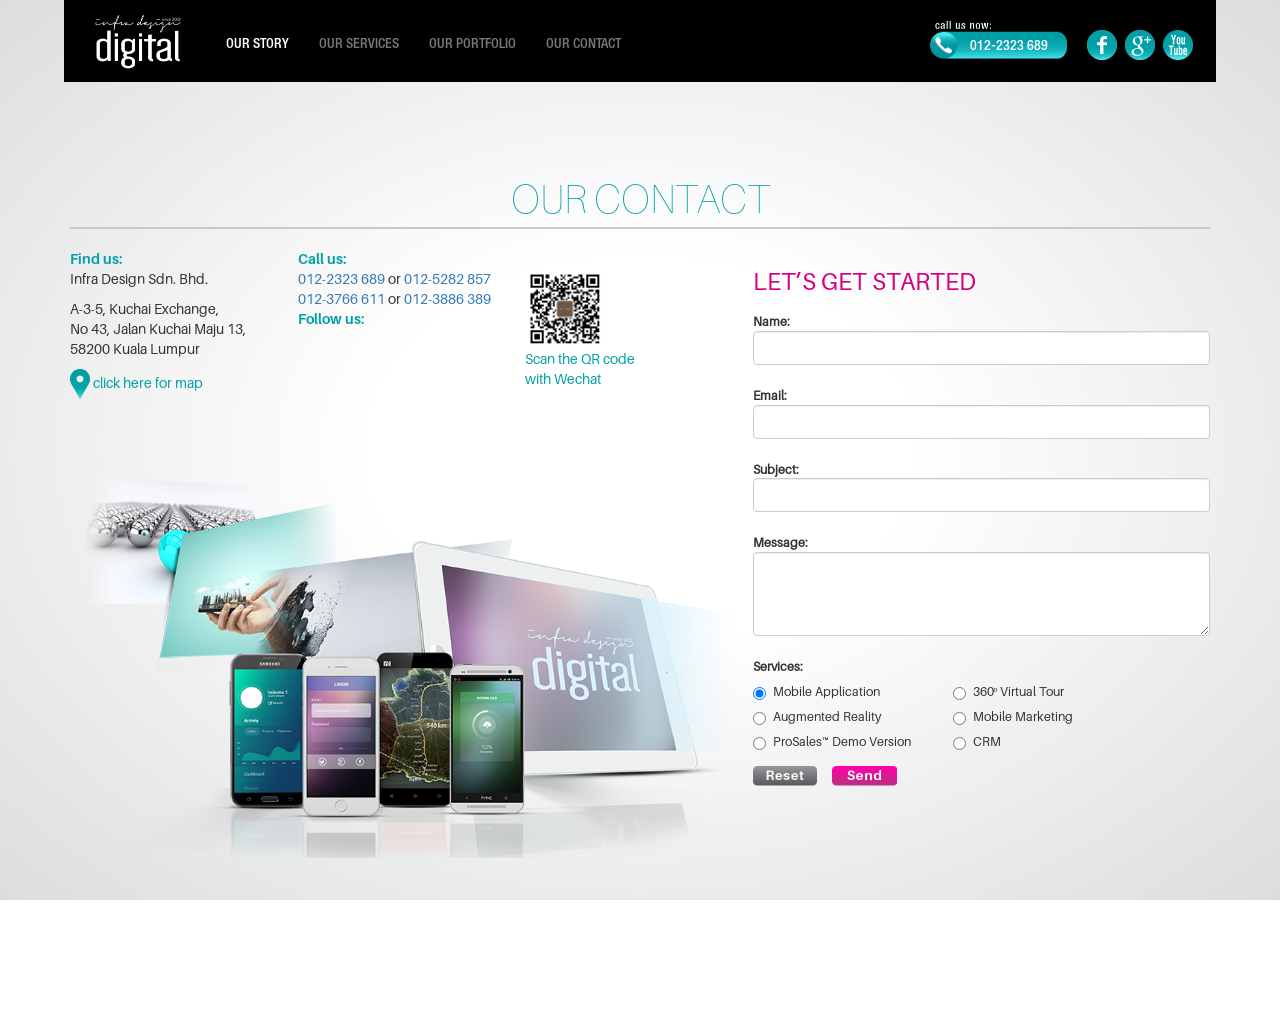
==== src/contact.html @ 860b2d2a "Init Import" ====
<!doctype html>
<html class="no-js" lang="en">

<head>
    <meta charset="utf-8">
    <meta http-equiv="X-UA-Compatible" content="IE=edge">
    <title></title>
    <meta name="description" content="">
    <meta name="viewport" content="width=device-width, initial-scale=1">

    <link rel="apple-touch-icon" href="apple-touch-icon.png">
    <!-- Place favicon.ico in the root directory -->

    <link rel="stylesheet" href="js/bower_components/bootstrap/dist/css/bootstrap.css">
    <link rel="stylesheet" href="js/bower_components/fancybox/source/jquery.fancybox.css?v=2.1.5" type="text/css" media="screen" />
    <link rel="stylesheet" href="css/main.css">
    <script src="js/vendor/modernizr-2.8.3.min.js"></script>
</head>

<body>
    <!--[if lt IE 8]>
            <p class="browserupgrade">You are using an <strong>outdated</strong> browser. Please <a href="http://browsehappy.com/">upgrade your browser</a> to improve your experience.</p>
        <![endif]-->

    <!-- Add your site or application content here -->


    <header>
        <nav class="navbar navbar-default">
            <div class="container-fluid">
                <!-- Brand and toggle get grouped for better mobile display -->
                <div class="navbar-header">
                    <button type="button" class="navbar-toggle collapsed" data-toggle="collapse" data-target="#bs-example-navbar-collapse-1">
                        <span class="sr-only">Toggle navigation</span>
                        <span class="icon-bar"></span>
                        <span class="icon-bar"></span>
                        <span class="icon-bar"></span>
                    </button>
                    <a class="navbar-brand" href="#"><img width='87' height='54' src='images/nav_logo.png'>
                    </a>
                </div>

                <!-- Collect the nav links, forms, and other content for toggling -->
                <div class="collapse navbar-collapse">
                    <ul class="nav navbar-nav nav-links">
                        <li class="active"><a href="#">OUR STORY <span class="sr-only">(current)</span></a>
                        </li>
                        <li><a href="#">OUR SERVICES</a>
                        </li>
                        <li><a href="#">OUR PORTFOLIO</a>
                        </li>
                        <li><a href="#">OUR CONTACT</a>
                        </li>
                    </ul>
                    <ul class="nav navbar-nav navbar-right">
                        <li>
                            <a class='call-us' href="#"><img width='137' height='39' src='images/nav_contact_btn.png'><span>012-2323 689</span>
                            </a>
                        </li>
                        <li>
                            <a class='social-icon-link' href="#"><img width='30' height='30' src='images/nav_facebook_btn.png'>
                            </a>
                        </li>
                        <li>
                            <a class='social-icon-link' href="#"><img width='30' height='30' src='images/nav_googleplus_btn.png'>
                            </a>
                        </li>
                        <li>
                            <a class='social-icon-link' href="#"><img width='30' height='30' src='images/nav_youtube_btn.png'>
                            </a>
                        </li>
                    </ul>
                </div>
                <!-- /.navbar-collapse -->
            </div>
            <!-- /.container-fluid -->
        </nav>

    </header>

    <div class='main-container'> 
        
        <div class='contact-container'>
            <div class='container content'>
                <legend class='legend-cold'>OUR CONTACT</legend>
                
                <div class='row'>
                    <div class='contact-methods'>
                        <div class='row'>
                            <div class='find-us'>
                                <h7 class='title-small'>Find us:</h7>
                                <p class='company-name'>Infra Design Sdn. Bhd.</p>
                                <p class='company-address'>A-3-5, Kuchai Exchange,<br> No 43, Jalan Kuchai Maju 13,<br> 58200 Kuala Lumpur</p>
                                <p class='click-for-map'>
                                    <a href=''><img width='20' height='30' src='images/contact_mapmarker_icon.png'></a>
                                    <span class='help-text'>click here for map</span>
                                </p>
                            </div>
                            <div class='call-follow-us'>
                                <div class='call-us'>
                                <h7 class='title-small'>Call us:</h7>
                                <ul>
                                    <li><a class='company-contact-1' href=''>012-2323 689</a></li>
                                    <li><a class='company-contact-2' href=''>012-5282 857</a></li>
                                    <li><a class='company-contact-3' href=''>012-3766 611</a></li>
                                    <li><a class='company-contact-4' href=''>012-3886 389</a></li>
                                </ul>
                                </div>
                                
                                <div class='follow-us'>
                                <h7 class='title-small'>Follow us:</h7>
<!--
                                <ul class='social-icon-links'>
                                    <li><a class='social-icon-link' href="#"><img width='30' height='30' src='images/nav_facebook_btn.png'</a></li>
                                    <li><a class='social-icon-link' href="#"><img width='30' height='30' src='images/nav_googleplus_btn.png'</a></li>
                                    <li><a class='social-icon-link' href="#"><img width='30' height='30' src='images/nav_youtube_btn.png'</a></li>
                                </ul>
-->
                                </div>
                            </div>
                            
                            <div class='scan-qr'>
                                 <h7 class='title-small'>&nbsp;</h7><br>
                                <a class="fancybox" rel="group" href="images/contact_wechat_qr.jpg"><img width='80' height='80' src='images/contact_wechat_qr_thumb.png'></a>
                                <p class='help-text'>Scan the QR code<br> with Wechat</p>
                            </div>
                        </div>
                        
                        <div class='row'>
                            <div class='contact-devices'>
                                <img class='img-responsive' src='images/contact_devices.png'>
                            </div>
                        </div>
                    </div>
                    <div class='contact-form'>
                        <h3>LET’S GET STARTED</h3>
                        <form class="form-horizontal">
                        <fieldset>


                        <!-- Text input-->
                        <div class="form-group">
                          <label class="col-md-4 control-label" for="contact-name">Name:</label>  
                          <div class="col-md-4">
                          <input id="contact-name" name="contact-name" type="text" placeholder="" class="form-control input-md" required="">

                          </div>
                        </div>

                        <!-- Text input-->
                        <div class="form-group">
                          <label class="col-md-4 control-label" for="contact-email">Email:</label>  
                          <div class="col-md-4">
                          <input id="contact-email" name="contact-email" type="text" placeholder="" class="form-control input-md" required="">

                          </div>
                        </div>

                        <!-- Text input-->
                        <div class="form-group">
                          <label class="col-md-4 control-label" for="contact-subject">Subject:</label>  
                          <div class="col-md-4">
                          <input id="contact-subject" name="contact-subject" type="text" placeholder="" class="form-control input-md" required="">

                          </div>
                        </div>

                        <!-- Textarea -->
                        <div class="form-group">
                          <label class="col-md-4 control-label" for="contact-message">Message:</label>
                          <div class="col-md-4">                     
                            <textarea class="form-control" id="contact-message" name="contact-message"></textarea>
                          </div>
                        </div>

                        <!-- Multiple Radios (inline) -->
                        <div class="form-group radio-group">
                          <label class="col-xs-12 control-label" for="contact-services">Services:</label>
                          <div class=""> 
                            <label class="radio-inline" for="contact-services-0">
                              <input type="radio" name="contact-services" id="contact-services-0" value="Mobile Application" checked="checked">
                              Mobile Application
                            </label> 
                          </div><div class="">
                            <label class="radio-inline" for="contact-services-1">
                              <input type="radio" name="contact-services" id="contact-services-1" value="360 Virtual Tour">
                              360º Virtual Tour
                            </label> 
                           </div><div class="">
                            <label class="radio-inline" for="contact-services-2">
                              <input type="radio" name="contact-services" id="contact-services-2" value="Augmented Reality">
                              Augmented Reality
                            </label> 
                          </div><div class=""> 
                            <label class="radio-inline" for="contact-services-3">
                              <input type="radio" name="contact-services" id="contact-services-3" value="Mobile Marketing">
                              Mobile Marketing
                            </label> 
                          </div><div class=""> 
                            <label class="radio-inline" for="contact-services-4">
                              <input type="radio" name="contact-services" id="contact-services-4" value="ProSales Demo Version">
                              ProSales™ Demo Version
                            </label> 
                          </div><div class=""> 
                            <label class="radio-inline" for="contact-services-5">
                              <input type="radio" name="contact-services" id="contact-services-5" value="CRM">
                              CRM
                            </label>
                          </div>
                        </div>

                        <div class="form-group button-group">
                          <div>
                            <div class='form-btn' id="contact-reset-btn" name="reset" class=""></div>
                          </div>
                          <div>
                            <div class='form-btn' id="contact-reset-send" name="send" class=""></div>
                          </div>
                        </div>
                        </fieldset>
                        </form>

                    </div>
                </div>
                
                
            </div>
        </div>

    </div>

    <footer>
        <ul class='social-icon-links'>
            <li>
                <a class='social-icon-link' href="#"><img width='30' height='30' src='images/nav_youtube_btn.png'>
                </a>
            </li>
            <li>
                <a class='social-icon-link' href="#"><img width='30' height='30' src='images/nav_googleplus_btn.png'>
                </a>
            </li>
            <li>
                <a class='social-icon-link' href="#"><img width='30' height='30' src='images/nav_facebook_btn.png'>
                </a>
            </li>
        </ul>
        
        <hr>
        <div class='company-info'>
            <a class='company-name' href=''>Infra Design Sdn.Bhd.</a>
            <address>
                A-3-5, Kuchai Exchange, No 43, Jalan Kuchai Maju 13, 58200 Kuala Lumpur.
            </address>
            <span class='company-contacts'><a href=''>012-2323 689</a> or <a href=''>012-5282 857</a></span>
            <span class='company-copy-right'>Copyright © 2015 Infra Digital</span>
        </div>

    </footer>
    
    <script src="//ajax.googleapis.com/ajax/libs/jquery/1.11.2/jquery.min.js"></script>
    <script>
        window.jQuery || document.write('<script src="js/vendor/jquery-1.11.2.min.js"><\/script>')
    </script>
    
    <script src="js/bower_components/bootstrap/dist/js/bootstrap.js"></script>
    <script type="text/javascript" src="js/bower_components/fancybox/source/jquery.fancybox.pack.js"?v=2.1.5></script>
    
    <script src="js/plugins.js"></script>
    <script src="js/main.js"></script>
        
    <!-- Google Analytics: change UA-XXXXX-X to be your site's ID. -->
    <script>
        (function (b, o, i, l, e, r) {
            b.GoogleAnalyticsObject = l;
            b[l] || (b[l] =
                function () {
                    (b[l].q = b[l].q || []).push(arguments)
                });
            b[l].l = +new Date;
            e = o.createElement(i);
            r = o.getElementsByTagName(i)[0];
            e.src = '//www.google-analytics.com/analytics.js';
            r.parentNode.insertBefore(e, r)
        }(window, document, 'script', 'ga'));
        ga('create', 'UA-XXXXX-X', 'auto');
        ga('send', 'pageview');
    </script>
</body>

</html>
---- src/css/main.css ----
/* Generated by less 2.2.0 */
* {
  -webkit-box-sizing: border-box;
  -moz-box-sizing: border-box;
  box-sizing: border-box;
}
*:before,
*:after {
  -webkit-box-sizing: border-box;
  -moz-box-sizing: border-box;
  box-sizing: border-box;
}
html {
  font-size: 10px;
  -webkit-tap-highlight-color: rgba(0, 0, 0, 0);
}
body {
  font-family: "Helvetica Neue", Helvetica, Arial, sans-serif;
  font-size: 14px;
  line-height: 1.42857143;
  color: #333333;
  background-color: #ffffff;
}
input,
button,
select,
textarea {
  font-family: inherit;
  font-size: inherit;
  line-height: inherit;
}
a {
  color: #337ab7;
  text-decoration: none;
}
a:hover,
a:focus {
  color: #23527c;
  text-decoration: underline;
}
a:focus {
  outline: thin dotted;
  outline: 5px auto -webkit-focus-ring-color;
  outline-offset: -2px;
}
figure {
  margin: 0;
}
img {
  vertical-align: middle;
}
.img-responsive {
  display: block;
  max-width: 100%;
  height: auto;
}
.img-rounded {
  border-radius: 6px;
}
.img-thumbnail {
  padding: 4px;
  line-height: 1.42857143;
  background-color: #ffffff;
  border: 1px solid #dddddd;
  border-radius: 4px;
  -webkit-transition: all 0.2s ease-in-out;
  -o-transition: all 0.2s ease-in-out;
  transition: all 0.2s ease-in-out;
  display: inline-block;
  max-width: 100%;
  height: auto;
}
.img-circle {
  border-radius: 50%;
}
hr {
  margin-top: 20px;
  margin-bottom: 20px;
  border: 0;
  border-top: 1px solid #eeeeee;
}
.sr-only {
  position: absolute;
  width: 1px;
  height: 1px;
  margin: -1px;
  padding: 0;
  overflow: hidden;
  clip: rect(0, 0, 0, 0);
  border: 0;
}
.sr-only-focusable:active,
.sr-only-focusable:focus {
  position: static;
  width: auto;
  height: auto;
  margin: 0;
  overflow: visible;
  clip: auto;
}
h1,
h2,
h3,
h4,
h5,
h6,
.h1,
.h2,
.h3,
.h4,
.h5,
.h6 {
  font-family: inherit;
  font-weight: 500;
  line-height: 1.1;
  color: inherit;
}
h1 small,
h2 small,
h3 small,
h4 small,
h5 small,
h6 small,
.h1 small,
.h2 small,
.h3 small,
.h4 small,
.h5 small,
.h6 small,
h1 .small,
h2 .small,
h3 .small,
h4 .small,
h5 .small,
h6 .small,
.h1 .small,
.h2 .small,
.h3 .small,
.h4 .small,
.h5 .small,
.h6 .small {
  font-weight: normal;
  line-height: 1;
  color: #777777;
}
h1,
.h1,
h2,
.h2,
h3,
.h3 {
  margin-top: 20px;
  margin-bottom: 10px;
}
h1 small,
.h1 small,
h2 small,
.h2 small,
h3 small,
.h3 small,
h1 .small,
.h1 .small,
h2 .small,
.h2 .small,
h3 .small,
.h3 .small {
  font-size: 65%;
}
h4,
.h4,
h5,
.h5,
h6,
.h6 {
  margin-top: 10px;
  margin-bottom: 10px;
}
h4 small,
.h4 small,
h5 small,
.h5 small,
h6 small,
.h6 small,
h4 .small,
.h4 .small,
h5 .small,
.h5 .small,
h6 .small,
.h6 .small {
  font-size: 75%;
}
h1,
.h1 {
  font-size: 36px;
}
h2,
.h2 {
  font-size: 30px;
}
h3,
.h3 {
  font-size: 24px;
}
h4,
.h4 {
  font-size: 18px;
}
h5,
.h5 {
  font-size: 14px;
}
h6,
.h6 {
  font-size: 12px;
}
p {
  margin: 0 0 10px;
}
.lead {
  margin-bottom: 20px;
  font-size: 16px;
  font-weight: 300;
  line-height: 1.4;
}
@media (min-width: 768px) {
  .lead {
    font-size: 21px;
  }
}
small,
.small {
  font-size: 85%;
}
mark,
.mark {
  background-color: #fcf8e3;
  padding: .2em;
}
.text-left {
  text-align: left;
}
.text-right {
  text-align: right;
}
.text-center {
  text-align: center;
}
.text-justify {
  text-align: justify;
}
.text-nowrap {
  white-space: nowrap;
}
.text-lowercase {
  text-transform: lowercase;
}
.text-uppercase {
  text-transform: uppercase;
}
.text-capitalize {
  text-transform: capitalize;
}
.text-muted {
  color: #777777;
}
.text-primary {
  color: #337ab7;
}
a.text-primary:hover {
  color: #286090;
}
.text-success {
  color: #3c763d;
}
a.text-success:hover {
  color: #2b542c;
}
.text-info {
  color: #31708f;
}
a.text-info:hover {
  color: #245269;
}
.text-warning {
  color: #8a6d3b;
}
a.text-warning:hover {
  color: #66512c;
}
.text-danger {
  color: #a94442;
}
a.text-danger:hover {
  color: #843534;
}
.bg-primary {
  color: #fff;
  background-color: #337ab7;
}
a.bg-primary:hover {
  background-color: #286090;
}
.bg-success {
  background-color: #dff0d8;
}
a.bg-success:hover {
  background-color: #c1e2b3;
}
.bg-info {
  background-color: #d9edf7;
}
a.bg-info:hover {
  background-color: #afd9ee;
}
.bg-warning {
  background-color: #fcf8e3;
}
a.bg-warning:hover {
  background-color: #f7ecb5;
}
.bg-danger {
  background-color: #f2dede;
}
a.bg-danger:hover {
  background-color: #e4b9b9;
}
.page-header {
  padding-bottom: 9px;
  margin: 40px 0 20px;
  border-bottom: 1px solid #eeeeee;
}
ul,
ol {
  margin-top: 0;
  margin-bottom: 10px;
}
ul ul,
ol ul,
ul ol,
ol ol {
  margin-bottom: 0;
}
.list-unstyled {
  padding-left: 0;
  list-style: none;
}
.list-inline {
  padding-left: 0;
  list-style: none;
  margin-left: -5px;
}
.list-inline > li {
  display: inline-block;
  padding-left: 5px;
  padding-right: 5px;
}
dl {
  margin-top: 0;
  margin-bottom: 20px;
}
dt,
dd {
  line-height: 1.42857143;
}
dt {
  font-weight: bold;
}
dd {
  margin-left: 0;
}
@media (min-width: 768px) {
  .dl-horizontal dt {
    float: left;
    width: 160px;
    clear: left;
    text-align: right;
    overflow: hidden;
    text-overflow: ellipsis;
    white-space: nowrap;
  }
  .dl-horizontal dd {
    margin-left: 180px;
  }
}
abbr[title],
abbr[data-original-title] {
  cursor: help;
  border-bottom: 1px dotted #777777;
}
.initialism {
  font-size: 90%;
  text-transform: uppercase;
}
blockquote {
  padding: 10px 20px;
  margin: 0 0 20px;
  font-size: 17.5px;
  border-left: 5px solid #eeeeee;
}
blockquote p:last-child,
blockquote ul:last-child,
blockquote ol:last-child {
  margin-bottom: 0;
}
blockquote footer,
blockquote small,
blockquote .small {
  display: block;
  font-size: 80%;
  line-height: 1.42857143;
  color: #777777;
}
blockquote footer:before,
blockquote small:before,
blockquote .small:before {
  content: '\2014 \00A0';
}
.blockquote-reverse,
blockquote.pull-right {
  padding-right: 15px;
  padding-left: 0;
  border-right: 5px solid #eeeeee;
  border-left: 0;
  text-align: right;
}
.blockquote-reverse footer:before,
blockquote.pull-right footer:before,
.blockquote-reverse small:before,
blockquote.pull-right small:before,
.blockquote-reverse .small:before,
blockquote.pull-right .small:before {
  content: '';
}
.blockquote-reverse footer:after,
blockquote.pull-right footer:after,
.blockquote-reverse small:after,
blockquote.pull-right small:after,
.blockquote-reverse .small:after,
blockquote.pull-right .small:after {
  content: '\00A0 \2014';
}
address {
  margin-bottom: 20px;
  font-style: normal;
  line-height: 1.42857143;
}
code,
kbd,
pre,
samp {
  font-family: Menlo, Monaco, Consolas, "Courier New", monospace;
}
code {
  padding: 2px 4px;
  font-size: 90%;
  color: #c7254e;
  background-color: #f9f2f4;
  border-radius: 4px;
}
kbd {
  padding: 2px 4px;
  font-size: 90%;
  color: #ffffff;
  background-color: #333333;
  border-radius: 3px;
  box-shadow: inset 0 -1px 0 rgba(0, 0, 0, 0.25);
}
kbd kbd {
  padding: 0;
  font-size: 100%;
  font-weight: bold;
  box-shadow: none;
}
pre {
  display: block;
  padding: 9.5px;
  margin: 0 0 10px;
  font-size: 13px;
  line-height: 1.42857143;
  word-break: break-all;
  word-wrap: break-word;
  color: #333333;
  background-color: #f5f5f5;
  border: 1px solid #cccccc;
  border-radius: 4px;
}
pre code {
  padding: 0;
  font-size: inherit;
  color: inherit;
  white-space: pre-wrap;
  background-color: transparent;
  border-radius: 0;
}
.pre-scrollable {
  max-height: 340px;
  overflow-y: scroll;
}
.container {
  margin-right: auto;
  margin-left: auto;
  padding-left: 15px;
  padding-right: 15px;
}
@media (min-width: 768px) {
  .container {
    width: 750px;
  }
}
@media (min-width: 992px) {
  .container {
    width: 970px;
  }
}
@media (min-width: 1200px) {
  .container {
    width: 1170px;
  }
}
.container-fluid {
  margin-right: auto;
  margin-left: auto;
  padding-left: 15px;
  padding-right: 15px;
}
.row {
  margin-left: -15px;
  margin-right: -15px;
}
.col-xs-1, .col-sm-1, .col-md-1, .col-lg-1, .col-xs-2, .col-sm-2, .col-md-2, .col-lg-2, .col-xs-3, .col-sm-3, .col-md-3, .col-lg-3, .col-xs-4, .col-sm-4, .col-md-4, .col-lg-4, .col-xs-5, .col-sm-5, .col-md-5, .col-lg-5, .col-xs-6, .col-sm-6, .col-md-6, .col-lg-6, .col-xs-7, .col-sm-7, .col-md-7, .col-lg-7, .col-xs-8, .col-sm-8, .col-md-8, .col-lg-8, .col-xs-9, .col-sm-9, .col-md-9, .col-lg-9, .col-xs-10, .col-sm-10, .col-md-10, .col-lg-10, .col-xs-11, .col-sm-11, .col-md-11, .col-lg-11, .col-xs-12, .col-sm-12, .col-md-12, .col-lg-12 {
  position: relative;
  min-height: 1px;
  padding-left: 15px;
  padding-right: 15px;
}
.col-xs-1, .col-xs-2, .col-xs-3, .col-xs-4, .col-xs-5, .col-xs-6, .col-xs-7, .col-xs-8, .col-xs-9, .col-xs-10, .col-xs-11, .col-xs-12 {
  float: left;
}
.col-xs-12 {
  width: 100%;
}
.col-xs-11 {
  width: 91.66666667%;
}
.col-xs-10 {
  width: 83.33333333%;
}
.col-xs-9 {
  width: 75%;
}
.col-xs-8 {
  width: 66.66666667%;
}
.col-xs-7 {
  width: 58.33333333%;
}
.col-xs-6 {
  width: 50%;
}
.col-xs-5 {
  width: 41.66666667%;
}
.col-xs-4 {
  width: 33.33333333%;
}
.col-xs-3 {
  width: 25%;
}
.col-xs-2 {
  width: 16.66666667%;
}
.col-xs-1 {
  width: 8.33333333%;
}
.col-xs-pull-12 {
  right: 100%;
}
.col-xs-pull-11 {
  right: 91.66666667%;
}
.col-xs-pull-10 {
  right: 83.33333333%;
}
.col-xs-pull-9 {
  right: 75%;
}
.col-xs-pull-8 {
  right: 66.66666667%;
}
.col-xs-pull-7 {
  right: 58.33333333%;
}
.col-xs-pull-6 {
  right: 50%;
}
.col-xs-pull-5 {
  right: 41.66666667%;
}
.col-xs-pull-4 {
  right: 33.33333333%;
}
.col-xs-pull-3 {
  right: 25%;
}
.col-xs-pull-2 {
  right: 16.66666667%;
}
.col-xs-pull-1 {
  right: 8.33333333%;
}
.col-xs-pull-0 {
  right: auto;
}
.col-xs-push-12 {
  left: 100%;
}
.col-xs-push-11 {
  left: 91.66666667%;
}
.col-xs-push-10 {
  left: 83.33333333%;
}
.col-xs-push-9 {
  left: 75%;
}
.col-xs-push-8 {
  left: 66.66666667%;
}
.col-xs-push-7 {
  left: 58.33333333%;
}
.col-xs-push-6 {
  left: 50%;
}
.col-xs-push-5 {
  left: 41.66666667%;
}
.col-xs-push-4 {
  left: 33.33333333%;
}
.col-xs-push-3 {
  left: 25%;
}
.col-xs-push-2 {
  left: 16.66666667%;
}
.col-xs-push-1 {
  left: 8.33333333%;
}
.col-xs-push-0 {
  left: auto;
}
.col-xs-offset-12 {
  margin-left: 100%;
}
.col-xs-offset-11 {
  margin-left: 91.66666667%;
}
.col-xs-offset-10 {
  margin-left: 83.33333333%;
}
.col-xs-offset-9 {
  margin-left: 75%;
}
.col-xs-offset-8 {
  margin-left: 66.66666667%;
}
.col-xs-offset-7 {
  margin-left: 58.33333333%;
}
.col-xs-offset-6 {
  margin-left: 50%;
}
.col-xs-offset-5 {
  margin-left: 41.66666667%;
}
.col-xs-offset-4 {
  margin-left: 33.33333333%;
}
.col-xs-offset-3 {
  margin-left: 25%;
}
.col-xs-offset-2 {
  margin-left: 16.66666667%;
}
.col-xs-offset-1 {
  margin-left: 8.33333333%;
}
.col-xs-offset-0 {
  margin-left: 0%;
}
@media (min-width: 768px) {
  .col-sm-1, .col-sm-2, .col-sm-3, .col-sm-4, .col-sm-5, .col-sm-6, .col-sm-7, .col-sm-8, .col-sm-9, .col-sm-10, .col-sm-11, .col-sm-12 {
    float: left;
  }
  .col-sm-12 {
    width: 100%;
  }
  .col-sm-11 {
    width: 91.66666667%;
  }
  .col-sm-10 {
    width: 83.33333333%;
  }
  .col-sm-9 {
    width: 75%;
  }
  .col-sm-8 {
    width: 66.66666667%;
  }
  .col-sm-7 {
    width: 58.33333333%;
  }
  .col-sm-6 {
    width: 50%;
  }
  .col-sm-5 {
    width: 41.66666667%;
  }
  .col-sm-4 {
    width: 33.33333333%;
  }
  .col-sm-3 {
    width: 25%;
  }
  .col-sm-2 {
    width: 16.66666667%;
  }
  .col-sm-1 {
    width: 8.33333333%;
  }
  .col-sm-pull-12 {
    right: 100%;
  }
  .col-sm-pull-11 {
    right: 91.66666667%;
  }
  .col-sm-pull-10 {
    right: 83.33333333%;
  }
  .col-sm-pull-9 {
    right: 75%;
  }
  .col-sm-pull-8 {
    right: 66.66666667%;
  }
  .col-sm-pull-7 {
    right: 58.33333333%;
  }
  .col-sm-pull-6 {
    right: 50%;
  }
  .col-sm-pull-5 {
    right: 41.66666667%;
  }
  .col-sm-pull-4 {
    right: 33.33333333%;
  }
  .col-sm-pull-3 {
    right: 25%;
  }
  .col-sm-pull-2 {
    right: 16.66666667%;
  }
  .col-sm-pull-1 {
    right: 8.33333333%;
  }
  .col-sm-pull-0 {
    right: auto;
  }
  .col-sm-push-12 {
    left: 100%;
  }
  .col-sm-push-11 {
    left: 91.66666667%;
  }
  .col-sm-push-10 {
    left: 83.33333333%;
  }
  .col-sm-push-9 {
    left: 75%;
  }
  .col-sm-push-8 {
    left: 66.66666667%;
  }
  .col-sm-push-7 {
    left: 58.33333333%;
  }
  .col-sm-push-6 {
    left: 50%;
  }
  .col-sm-push-5 {
    left: 41.66666667%;
  }
  .col-sm-push-4 {
    left: 33.33333333%;
  }
  .col-sm-push-3 {
    left: 25%;
  }
  .col-sm-push-2 {
    left: 16.66666667%;
  }
  .col-sm-push-1 {
    left: 8.33333333%;
  }
  .col-sm-push-0 {
    left: auto;
  }
  .col-sm-offset-12 {
    margin-left: 100%;
  }
  .col-sm-offset-11 {
    margin-left: 91.66666667%;
  }
  .col-sm-offset-10 {
    margin-left: 83.33333333%;
  }
  .col-sm-offset-9 {
    margin-left: 75%;
  }
  .col-sm-offset-8 {
    margin-left: 66.66666667%;
  }
  .col-sm-offset-7 {
    margin-left: 58.33333333%;
  }
  .col-sm-offset-6 {
    margin-left: 50%;
  }
  .col-sm-offset-5 {
    margin-left: 41.66666667%;
  }
  .col-sm-offset-4 {
    margin-left: 33.33333333%;
  }
  .col-sm-offset-3 {
    margin-left: 25%;
  }
  .col-sm-offset-2 {
    margin-left: 16.66666667%;
  }
  .col-sm-offset-1 {
    margin-left: 8.33333333%;
  }
  .col-sm-offset-0 {
    margin-left: 0%;
  }
}
@media (min-width: 992px) {
  .col-md-1, .col-md-2, .col-md-3, .col-md-4, .col-md-5, .col-md-6, .col-md-7, .col-md-8, .col-md-9, .col-md-10, .col-md-11, .col-md-12 {
    float: left;
  }
  .col-md-12 {
    width: 100%;
  }
  .col-md-11 {
    width: 91.66666667%;
  }
  .col-md-10 {
    width: 83.33333333%;
  }
  .col-md-9 {
    width: 75%;
  }
  .col-md-8 {
    width: 66.66666667%;
  }
  .col-md-7 {
    width: 58.33333333%;
  }
  .col-md-6 {
    width: 50%;
  }
  .col-md-5 {
    width: 41.66666667%;
  }
  .col-md-4 {
    width: 33.33333333%;
  }
  .col-md-3 {
    width: 25%;
  }
  .col-md-2 {
    width: 16.66666667%;
  }
  .col-md-1 {
    width: 8.33333333%;
  }
  .col-md-pull-12 {
    right: 100%;
  }
  .col-md-pull-11 {
    right: 91.66666667%;
  }
  .col-md-pull-10 {
    right: 83.33333333%;
  }
  .col-md-pull-9 {
    right: 75%;
  }
  .col-md-pull-8 {
    right: 66.66666667%;
  }
  .col-md-pull-7 {
    right: 58.33333333%;
  }
  .col-md-pull-6 {
    right: 50%;
  }
  .col-md-pull-5 {
    right: 41.66666667%;
  }
  .col-md-pull-4 {
    right: 33.33333333%;
  }
  .col-md-pull-3 {
    right: 25%;
  }
  .col-md-pull-2 {
    right: 16.66666667%;
  }
  .col-md-pull-1 {
    right: 8.33333333%;
  }
  .col-md-pull-0 {
    right: auto;
  }
  .col-md-push-12 {
    left: 100%;
  }
  .col-md-push-11 {
    left: 91.66666667%;
  }
  .col-md-push-10 {
    left: 83.33333333%;
  }
  .col-md-push-9 {
    left: 75%;
  }
  .col-md-push-8 {
    left: 66.66666667%;
  }
  .col-md-push-7 {
    left: 58.33333333%;
  }
  .col-md-push-6 {
    left: 50%;
  }
  .col-md-push-5 {
    left: 41.66666667%;
  }
  .col-md-push-4 {
    left: 33.33333333%;
  }
  .col-md-push-3 {
    left: 25%;
  }
  .col-md-push-2 {
    left: 16.66666667%;
  }
  .col-md-push-1 {
    left: 8.33333333%;
  }
  .col-md-push-0 {
    left: auto;
  }
  .col-md-offset-12 {
    margin-left: 100%;
  }
  .col-md-offset-11 {
    margin-left: 91.66666667%;
  }
  .col-md-offset-10 {
    margin-left: 83.33333333%;
  }
  .col-md-offset-9 {
    margin-left: 75%;
  }
  .col-md-offset-8 {
    margin-left: 66.66666667%;
  }
  .col-md-offset-7 {
    margin-left: 58.33333333%;
  }
  .col-md-offset-6 {
    margin-left: 50%;
  }
  .col-md-offset-5 {
    margin-left: 41.66666667%;
  }
  .col-md-offset-4 {
    margin-left: 33.33333333%;
  }
  .col-md-offset-3 {
    margin-left: 25%;
  }
  .col-md-offset-2 {
    margin-left: 16.66666667%;
  }
  .col-md-offset-1 {
    margin-left: 8.33333333%;
  }
  .col-md-offset-0 {
    margin-left: 0%;
  }
}
@media (min-width: 1200px) {
  .col-lg-1, .col-lg-2, .col-lg-3, .col-lg-4, .col-lg-5, .col-lg-6, .col-lg-7, .col-lg-8, .col-lg-9, .col-lg-10, .col-lg-11, .col-lg-12 {
    float: left;
  }
  .col-lg-12 {
    width: 100%;
  }
  .col-lg-11 {
    width: 91.66666667%;
  }
  .col-lg-10 {
    width: 83.33333333%;
  }
  .col-lg-9 {
    width: 75%;
  }
  .col-lg-8 {
    width: 66.66666667%;
  }
  .col-lg-7 {
    width: 58.33333333%;
  }
  .col-lg-6 {
    width: 50%;
  }
  .col-lg-5 {
    width: 41.66666667%;
  }
  .col-lg-4 {
    width: 33.33333333%;
  }
  .col-lg-3 {
    width: 25%;
  }
  .col-lg-2 {
    width: 16.66666667%;
  }
  .col-lg-1 {
    width: 8.33333333%;
  }
  .col-lg-pull-12 {
    right: 100%;
  }
  .col-lg-pull-11 {
    right: 91.66666667%;
  }
  .col-lg-pull-10 {
    right: 83.33333333%;
  }
  .col-lg-pull-9 {
    right: 75%;
  }
  .col-lg-pull-8 {
    right: 66.66666667%;
  }
  .col-lg-pull-7 {
    right: 58.33333333%;
  }
  .col-lg-pull-6 {
    right: 50%;
  }
  .col-lg-pull-5 {
    right: 41.66666667%;
  }
  .col-lg-pull-4 {
    right: 33.33333333%;
  }
  .col-lg-pull-3 {
    right: 25%;
  }
  .col-lg-pull-2 {
    right: 16.66666667%;
  }
  .col-lg-pull-1 {
    right: 8.33333333%;
  }
  .col-lg-pull-0 {
    right: auto;
  }
  .col-lg-push-12 {
    left: 100%;
  }
  .col-lg-push-11 {
    left: 91.66666667%;
  }
  .col-lg-push-10 {
    left: 83.33333333%;
  }
  .col-lg-push-9 {
    left: 75%;
  }
  .col-lg-push-8 {
    left: 66.66666667%;
  }
  .col-lg-push-7 {
    left: 58.33333333%;
  }
  .col-lg-push-6 {
    left: 50%;
  }
  .col-lg-push-5 {
    left: 41.66666667%;
  }
  .col-lg-push-4 {
    left: 33.33333333%;
  }
  .col-lg-push-3 {
    left: 25%;
  }
  .col-lg-push-2 {
    left: 16.66666667%;
  }
  .col-lg-push-1 {
    left: 8.33333333%;
  }
  .col-lg-push-0 {
    left: auto;
  }
  .col-lg-offset-12 {
    margin-left: 100%;
  }
  .col-lg-offset-11 {
    margin-left: 91.66666667%;
  }
  .col-lg-offset-10 {
    margin-left: 83.33333333%;
  }
  .col-lg-offset-9 {
    margin-left: 75%;
  }
  .col-lg-offset-8 {
    margin-left: 66.66666667%;
  }
  .col-lg-offset-7 {
    margin-left: 58.33333333%;
  }
  .col-lg-offset-6 {
    margin-left: 50%;
  }
  .col-lg-offset-5 {
    margin-left: 41.66666667%;
  }
  .col-lg-offset-4 {
    margin-left: 33.33333333%;
  }
  .col-lg-offset-3 {
    margin-left: 25%;
  }
  .col-lg-offset-2 {
    margin-left: 16.66666667%;
  }
  .col-lg-offset-1 {
    margin-left: 8.33333333%;
  }
  .col-lg-offset-0 {
    margin-left: 0%;
  }
}
table {
  background-color: transparent;
}
caption {
  padding-top: 8px;
  padding-bottom: 8px;
  color: #777777;
  text-align: left;
}
th {
  text-align: left;
}
.table {
  width: 100%;
  max-width: 100%;
  margin-bottom: 20px;
}
.table > thead > tr > th,
.table > tbody > tr > th,
.table > tfoot > tr > th,
.table > thead > tr > td,
.table > tbody > tr > td,
.table > tfoot > tr > td {
  padding: 8px;
  line-height: 1.42857143;
  vertical-align: top;
  border-top: 1px solid #dddddd;
}
.table > thead > tr > th {
  vertical-align: bottom;
  border-bottom: 2px solid #dddddd;
}
.table > caption + thead > tr:first-child > th,
.table > colgroup + thead > tr:first-child > th,
.table > thead:first-child > tr:first-child > th,
.table > caption + thead > tr:first-child > td,
.table > colgroup + thead > tr:first-child > td,
.table > thead:first-child > tr:first-child > td {
  border-top: 0;
}
.table > tbody + tbody {
  border-top: 2px solid #dddddd;
}
.table .table {
  background-color: #ffffff;
}
.table-condensed > thead > tr > th,
.table-condensed > tbody > tr > th,
.table-condensed > tfoot > tr > th,
.table-condensed > thead > tr > td,
.table-condensed > tbody > tr > td,
.table-condensed > tfoot > tr > td {
  padding: 5px;
}
.table-bordered {
  border: 1px solid #dddddd;
}
.table-bordered > thead > tr > th,
.table-bordered > tbody > tr > th,
.table-bordered > tfoot > tr > th,
.table-bordered > thead > tr > td,
.table-bordered > tbody > tr > td,
.table-bordered > tfoot > tr > td {
  border: 1px solid #dddddd;
}
.table-bordered > thead > tr > th,
.table-bordered > thead > tr > td {
  border-bottom-width: 2px;
}
.table-striped > tbody > tr:nth-of-type(odd) {
  background-color: #f9f9f9;
}
.table-hover > tbody > tr:hover {
  background-color: #f5f5f5;
}
table col[class*="col-"] {
  position: static;
  float: none;
  display: table-column;
}
table td[class*="col-"],
table th[class*="col-"] {
  position: static;
  float: none;
  display: table-cell;
}
.table > thead > tr > td.active,
.table > tbody > tr > td.active,
.table > tfoot > tr > td.active,
.table > thead > tr > th.active,
.table > tbody > tr > th.active,
.table > tfoot > tr > th.active,
.table > thead > tr.active > td,
.table > tbody > tr.active > td,
.table > tfoot > tr.active > td,
.table > thead > tr.active > th,
.table > tbody > tr.active > th,
.table > tfoot > tr.active > th {
  background-color: #f5f5f5;
}
.table-hover > tbody > tr > td.active:hover,
.table-hover > tbody > tr > th.active:hover,
.table-hover > tbody > tr.active:hover > td,
.table-hover > tbody > tr:hover > .active,
.table-hover > tbody > tr.active:hover > th {
  background-color: #e8e8e8;
}
.table > thead > tr > td.success,
.table > tbody > tr > td.success,
.table > tfoot > tr > td.success,
.table > thead > tr > th.success,
.table > tbody > tr > th.success,
.table > tfoot > tr > th.success,
.table > thead > tr.success > td,
.table > tbody > tr.success > td,
.table > tfoot > tr.success > td,
.table > thead > tr.success > th,
.table > tbody > tr.success > th,
.table > tfoot > tr.success > th {
  background-color: #dff0d8;
}
.table-hover > tbody > tr > td.success:hover,
.table-hover > tbody > tr > th.success:hover,
.table-hover > tbody > tr.success:hover > td,
.table-hover > tbody > tr:hover > .success,
.table-hover > tbody > tr.success:hover > th {
  background-color: #d0e9c6;
}
.table > thead > tr > td.info,
.table > tbody > tr > td.info,
.table > tfoot > tr > td.info,
.table > thead > tr > th.info,
.table > tbody > tr > th.info,
.table > tfoot > tr > th.info,
.table > thead > tr.info > td,
.table > tbody > tr.info > td,
.table > tfoot > tr.info > td,
.table > thead > tr.info > th,
.table > tbody > tr.info > th,
.table > tfoot > tr.info > th {
  background-color: #d9edf7;
}
.table-hover > tbody > tr > td.info:hover,
.table-hover > tbody > tr > th.info:hover,
.table-hover > tbody > tr.info:hover > td,
.table-hover > tbody > tr:hover > .info,
.table-hover > tbody > tr.info:hover > th {
  background-color: #c4e3f3;
}
.table > thead > tr > td.warning,
.table > tbody > tr > td.warning,
.table > tfoot > tr > td.warning,
.table > thead > tr > th.warning,
.table > tbody > tr > th.warning,
.table > tfoot > tr > th.warning,
.table > thead > tr.warning > td,
.table > tbody > tr.warning > td,
.table > tfoot > tr.warning > td,
.table > thead > tr.warning > th,
.table > tbody > tr.warning > th,
.table > tfoot > tr.warning > th {
  background-color: #fcf8e3;
}
.table-hover > tbody > tr > td.warning:hover,
.table-hover > tbody > tr > th.warning:hover,
.table-hover > tbody > tr.warning:hover > td,
.table-hover > tbody > tr:hover > .warning,
.table-hover > tbody > tr.warning:hover > th {
  background-color: #faf2cc;
}
.table > thead > tr > td.danger,
.table > tbody > tr > td.danger,
.table > tfoot > tr > td.danger,
.table > thead > tr > th.danger,
.table > tbody > tr > th.danger,
.table > tfoot > tr > th.danger,
.table > thead > tr.danger > td,
.table > tbody > tr.danger > td,
.table > tfoot > tr.danger > td,
.table > thead > tr.danger > th,
.table > tbody > tr.danger > th,
.table > tfoot > tr.danger > th {
  background-color: #f2dede;
}
.table-hover > tbody > tr > td.danger:hover,
.table-hover > tbody > tr > th.danger:hover,
.table-hover > tbody > tr.danger:hover > td,
.table-hover > tbody > tr:hover > .danger,
.table-hover > tbody > tr.danger:hover > th {
  background-color: #ebcccc;
}
.table-responsive {
  overflow-x: auto;
  min-height: 0.01%;
}
@media screen and (max-width: 767px) {
  .table-responsive {
    width: 100%;
    margin-bottom: 15px;
    overflow-y: hidden;
    -ms-overflow-style: -ms-autohiding-scrollbar;
    border: 1px solid #dddddd;
  }
  .table-responsive > .table {
    margin-bottom: 0;
  }
  .table-responsive > .table > thead > tr > th,
  .table-responsive > .table > tbody > tr > th,
  .table-responsive > .table > tfoot > tr > th,
  .table-responsive > .table > thead > tr > td,
  .table-responsive > .table > tbody > tr > td,
  .table-responsive > .table > tfoot > tr > td {
    white-space: nowrap;
  }
  .table-responsive > .table-bordered {
    border: 0;
  }
  .table-responsive > .table-bordered > thead > tr > th:first-child,
  .table-responsive > .table-bordered > tbody > tr > th:first-child,
  .table-responsive > .table-bordered > tfoot > tr > th:first-child,
  .table-responsive > .table-bordered > thead > tr > td:first-child,
  .table-responsive > .table-bordered > tbody > tr > td:first-child,
  .table-responsive > .table-bordered > tfoot > tr > td:first-child {
    border-left: 0;
  }
  .table-responsive > .table-bordered > thead > tr > th:last-child,
  .table-responsive > .table-bordered > tbody > tr > th:last-child,
  .table-responsive > .table-bordered > tfoot > tr > th:last-child,
  .table-responsive > .table-bordered > thead > tr > td:last-child,
  .table-responsive > .table-bordered > tbody > tr > td:last-child,
  .table-responsive > .table-bordered > tfoot > tr > td:last-child {
    border-right: 0;
  }
  .table-responsive > .table-bordered > tbody > tr:last-child > th,
  .table-responsive > .table-bordered > tfoot > tr:last-child > th,
  .table-responsive > .table-bordered > tbody > tr:last-child > td,
  .table-responsive > .table-bordered > tfoot > tr:last-child > td {
    border-bottom: 0;
  }
}
fieldset {
  padding: 0;
  margin: 0;
  border: 0;
  min-width: 0;
}
legend {
  display: block;
  width: 100%;
  padding: 0;
  margin-bottom: 20px;
  font-size: 21px;
  line-height: inherit;
  color: #333333;
  border: 0;
  border-bottom: 1px solid #e5e5e5;
}
label {
  display: inline-block;
  max-width: 100%;
  margin-bottom: 5px;
  font-weight: bold;
}
input[type="search"] {
  -webkit-box-sizing: border-box;
  -moz-box-sizing: border-box;
  box-sizing: border-box;
}
input[type="radio"],
input[type="checkbox"] {
  margin: 4px 0 0;
  margin-top: 1px \9;
  line-height: normal;
}
input[type="file"] {
  display: block;
}
input[type="range"] {
  display: block;
  width: 100%;
}
select[multiple],
select[size] {
  height: auto;
}
input[type="file"]:focus,
input[type="radio"]:focus,
input[type="checkbox"]:focus {
  outline: thin dotted;
  outline: 5px auto -webkit-focus-ring-color;
  outline-offset: -2px;
}
output {
  display: block;
  padding-top: 7px;
  font-size: 14px;
  line-height: 1.42857143;
  color: #555555;
}
.form-control {
  display: block;
  width: 100%;
  height: 34px;
  padding: 6px 12px;
  font-size: 14px;
  line-height: 1.42857143;
  color: #555555;
  background-color: #ffffff;
  background-image: none;
  border: 1px solid #cccccc;
  border-radius: 4px;
  -webkit-box-shadow: inset 0 1px 1px rgba(0, 0, 0, 0.075);
  box-shadow: inset 0 1px 1px rgba(0, 0, 0, 0.075);
  -webkit-transition: border-color ease-in-out .15s, box-shadow ease-in-out .15s;
  -o-transition: border-color ease-in-out .15s, box-shadow ease-in-out .15s;
  transition: border-color ease-in-out .15s, box-shadow ease-in-out .15s;
}
.form-control:focus {
  border-color: #66afe9;
  outline: 0;
  -webkit-box-shadow: inset 0 1px 1px rgba(0,0,0,.075), 0 0 8px rgba(102, 175, 233, 0.6);
  box-shadow: inset 0 1px 1px rgba(0,0,0,.075), 0 0 8px rgba(102, 175, 233, 0.6);
}
.form-control::-moz-placeholder {
  color: #999999;
  opacity: 1;
}
.form-control:-ms-input-placeholder {
  color: #999999;
}
.form-control::-webkit-input-placeholder {
  color: #999999;
}
.form-control[disabled],
.form-control[readonly],
fieldset[disabled] .form-control {
  cursor: not-allowed;
  background-color: #eeeeee;
  opacity: 1;
}
textarea.form-control {
  height: auto;
}
input[type="search"] {
  -webkit-appearance: none;
}
@media screen and (-webkit-min-device-pixel-ratio: 0) {
  input[type="date"],
  input[type="time"],
  input[type="datetime-local"],
  input[type="month"] {
    line-height: 34px;
  }
  input[type="date"].input-sm,
  input[type="time"].input-sm,
  input[type="datetime-local"].input-sm,
  input[type="month"].input-sm,
  .input-group-sm input[type="date"],
  .input-group-sm input[type="time"],
  .input-group-sm input[type="datetime-local"],
  .input-group-sm input[type="month"] {
    line-height: 30px;
  }
  input[type="date"].input-lg,
  input[type="time"].input-lg,
  input[type="datetime-local"].input-lg,
  input[type="month"].input-lg,
  .input-group-lg input[type="date"],
  .input-group-lg input[type="time"],
  .input-group-lg input[type="datetime-local"],
  .input-group-lg input[type="month"] {
    line-height: 46px;
  }
}
.form-group {
  margin-bottom: 15px;
}
.radio,
.checkbox {
  position: relative;
  display: block;
  margin-top: 10px;
  margin-bottom: 10px;
}
.radio label,
.checkbox label {
  min-height: 20px;
  padding-left: 20px;
  margin-bottom: 0;
  font-weight: normal;
  cursor: pointer;
}
.radio input[type="radio"],
.radio-inline input[type="radio"],
.checkbox input[type="checkbox"],
.checkbox-inline input[type="checkbox"] {
  position: absolute;
  margin-left: -20px;
  margin-top: 4px \9;
}
.radio + .radio,
.checkbox + .checkbox {
  margin-top: -5px;
}
.radio-inline,
.checkbox-inline {
  display: inline-block;
  padding-left: 20px;
  margin-bottom: 0;
  vertical-align: middle;
  font-weight: normal;
  cursor: pointer;
}
.radio-inline + .radio-inline,
.checkbox-inline + .checkbox-inline {
  margin-top: 0;
  margin-left: 10px;
}
input[type="radio"][disabled],
input[type="checkbox"][disabled],
input[type="radio"].disabled,
input[type="checkbox"].disabled,
fieldset[disabled] input[type="radio"],
fieldset[disabled] input[type="checkbox"] {
  cursor: not-allowed;
}
.radio-inline.disabled,
.checkbox-inline.disabled,
fieldset[disabled] .radio-inline,
fieldset[disabled] .checkbox-inline {
  cursor: not-allowed;
}
.radio.disabled label,
.checkbox.disabled label,
fieldset[disabled] .radio label,
fieldset[disabled] .checkbox label {
  cursor: not-allowed;
}
.form-control-static {
  padding-top: 7px;
  padding-bottom: 7px;
  margin-bottom: 0;
}
.form-control-static.input-lg,
.form-control-static.input-sm {
  padding-left: 0;
  padding-right: 0;
}
.input-sm {
  height: 30px;
  padding: 5px 10px;
  font-size: 12px;
  line-height: 1.5;
  border-radius: 3px;
}
select.input-sm {
  height: 30px;
  line-height: 30px;
}
textarea.input-sm,
select[multiple].input-sm {
  height: auto;
}
.form-group-sm .form-control {
  height: 30px;
  padding: 5px 10px;
  font-size: 12px;
  line-height: 1.5;
  border-radius: 3px;
}
select.form-group-sm .form-control {
  height: 30px;
  line-height: 30px;
}
textarea.form-group-sm .form-control,
select[multiple].form-group-sm .form-control {
  height: auto;
}
.form-group-sm .form-control-static {
  height: 30px;
  padding: 5px 10px;
  font-size: 12px;
  line-height: 1.5;
}
.input-lg {
  height: 46px;
  padding: 10px 16px;
  font-size: 18px;
  line-height: 1.3333333;
  border-radius: 6px;
}
select.input-lg {
  height: 46px;
  line-height: 46px;
}
textarea.input-lg,
select[multiple].input-lg {
  height: auto;
}
.form-group-lg .form-control {
  height: 46px;
  padding: 10px 16px;
  font-size: 18px;
  line-height: 1.3333333;
  border-radius: 6px;
}
select.form-group-lg .form-control {
  height: 46px;
  line-height: 46px;
}
textarea.form-group-lg .form-control,
select[multiple].form-group-lg .form-control {
  height: auto;
}
.form-group-lg .form-control-static {
  height: 46px;
  padding: 10px 16px;
  font-size: 18px;
  line-height: 1.3333333;
}
.has-feedback {
  position: relative;
}
.has-feedback .form-control {
  padding-right: 42.5px;
}
.form-control-feedback {
  position: absolute;
  top: 0;
  right: 0;
  z-index: 2;
  display: block;
  width: 34px;
  height: 34px;
  line-height: 34px;
  text-align: center;
  pointer-events: none;
}
.input-lg + .form-control-feedback {
  width: 46px;
  height: 46px;
  line-height: 46px;
}
.input-sm + .form-control-feedback {
  width: 30px;
  height: 30px;
  line-height: 30px;
}
.has-success .help-block,
.has-success .control-label,
.has-success .radio,
.has-success .checkbox,
.has-success .radio-inline,
.has-success .checkbox-inline,
.has-success.radio label,
.has-success.checkbox label,
.has-success.radio-inline label,
.has-success.checkbox-inline label {
  color: #3c763d;
}
.has-success .form-control {
  border-color: #3c763d;
  -webkit-box-shadow: inset 0 1px 1px rgba(0, 0, 0, 0.075);
  box-shadow: inset 0 1px 1px rgba(0, 0, 0, 0.075);
}
.has-success .form-control:focus {
  border-color: #2b542c;
  -webkit-box-shadow: inset 0 1px 1px rgba(0, 0, 0, 0.075), 0 0 6px #67b168;
  box-shadow: inset 0 1px 1px rgba(0, 0, 0, 0.075), 0 0 6px #67b168;
}
.has-success .input-group-addon {
  color: #3c763d;
  border-color: #3c763d;
  background-color: #dff0d8;
}
.has-success .form-control-feedback {
  color: #3c763d;
}
.has-warning .help-block,
.has-warning .control-label,
.has-warning .radio,
.has-warning .checkbox,
.has-warning .radio-inline,
.has-warning .checkbox-inline,
.has-warning.radio label,
.has-warning.checkbox label,
.has-warning.radio-inline label,
.has-warning.checkbox-inline label {
  color: #8a6d3b;
}
.has-warning .form-control {
  border-color: #8a6d3b;
  -webkit-box-shadow: inset 0 1px 1px rgba(0, 0, 0, 0.075);
  box-shadow: inset 0 1px 1px rgba(0, 0, 0, 0.075);
}
.has-warning .form-control:focus {
  border-color: #66512c;
  -webkit-box-shadow: inset 0 1px 1px rgba(0, 0, 0, 0.075), 0 0 6px #c0a16b;
  box-shadow: inset 0 1px 1px rgba(0, 0, 0, 0.075), 0 0 6px #c0a16b;
}
.has-warning .input-group-addon {
  color: #8a6d3b;
  border-color: #8a6d3b;
  background-color: #fcf8e3;
}
.has-warning .form-control-feedback {
  color: #8a6d3b;
}
.has-error .help-block,
.has-error .control-label,
.has-error .radio,
.has-error .checkbox,
.has-error .radio-inline,
.has-error .checkbox-inline,
.has-error.radio label,
.has-error.checkbox label,
.has-error.radio-inline label,
.has-error.checkbox-inline label {
  color: #a94442;
}
.has-error .form-control {
  border-color: #a94442;
  -webkit-box-shadow: inset 0 1px 1px rgba(0, 0, 0, 0.075);
  box-shadow: inset 0 1px 1px rgba(0, 0, 0, 0.075);
}
.has-error .form-control:focus {
  border-color: #843534;
  -webkit-box-shadow: inset 0 1px 1px rgba(0, 0, 0, 0.075), 0 0 6px #ce8483;
  box-shadow: inset 0 1px 1px rgba(0, 0, 0, 0.075), 0 0 6px #ce8483;
}
.has-error .input-group-addon {
  color: #a94442;
  border-color: #a94442;
  background-color: #f2dede;
}
.has-error .form-control-feedback {
  color: #a94442;
}
.has-feedback label ~ .form-control-feedback {
  top: 25px;
}
.has-feedback label.sr-only ~ .form-control-feedback {
  top: 0;
}
.help-block {
  display: block;
  margin-top: 5px;
  margin-bottom: 10px;
  color: #737373;
}
@media (min-width: 768px) {
  .form-inline .form-group {
    display: inline-block;
    margin-bottom: 0;
    vertical-align: middle;
  }
  .form-inline .form-control {
    display: inline-block;
    width: auto;
    vertical-align: middle;
  }
  .form-inline .form-control-static {
    display: inline-block;
  }
  .form-inline .input-group {
    display: inline-table;
    vertical-align: middle;
  }
  .form-inline .input-group .input-group-addon,
  .form-inline .input-group .input-group-btn,
  .form-inline .input-group .form-control {
    width: auto;
  }
  .form-inline .input-group > .form-control {
    width: 100%;
  }
  .form-inline .control-label {
    margin-bottom: 0;
    vertical-align: middle;
  }
  .form-inline .radio,
  .form-inline .checkbox {
    display: inline-block;
    margin-top: 0;
    margin-bottom: 0;
    vertical-align: middle;
  }
  .form-inline .radio label,
  .form-inline .checkbox label {
    padding-left: 0;
  }
  .form-inline .radio input[type="radio"],
  .form-inline .checkbox input[type="checkbox"] {
    position: relative;
    margin-left: 0;
  }
  .form-inline .has-feedback .form-control-feedback {
    top: 0;
  }
}
.form-horizontal .radio,
.form-horizontal .checkbox,
.form-horizontal .radio-inline,
.form-horizontal .checkbox-inline {
  margin-top: 0;
  margin-bottom: 0;
  padding-top: 7px;
}
.form-horizontal .radio,
.form-horizontal .checkbox {
  min-height: 27px;
}
.form-horizontal .form-group {
  margin-left: -15px;
  margin-right: -15px;
}
@media (min-width: 768px) {
  .form-horizontal .control-label {
    text-align: right;
    margin-bottom: 0;
    padding-top: 7px;
  }
}
.form-horizontal .has-feedback .form-control-feedback {
  right: 15px;
}
@media (min-width: 768px) {
  .form-horizontal .form-group-lg .control-label {
    padding-top: 14.333333px;
  }
}
@media (min-width: 768px) {
  .form-horizontal .form-group-sm .control-label {
    padding-top: 6px;
  }
}
.btn {
  display: inline-block;
  margin-bottom: 0;
  font-weight: normal;
  text-align: center;
  vertical-align: middle;
  touch-action: manipulation;
  cursor: pointer;
  background-image: none;
  border: 1px solid transparent;
  white-space: nowrap;
  padding: 6px 12px;
  font-size: 14px;
  line-height: 1.42857143;
  border-radius: 4px;
  -webkit-user-select: none;
  -moz-user-select: none;
  -ms-user-select: none;
  user-select: none;
}
.btn:focus,
.btn:active:focus,
.btn.active:focus,
.btn.focus,
.btn:active.focus,
.btn.active.focus {
  outline: thin dotted;
  outline: 5px auto -webkit-focus-ring-color;
  outline-offset: -2px;
}
.btn:hover,
.btn:focus,
.btn.focus {
  color: #333333;
  text-decoration: none;
}
.btn:active,
.btn.active {
  outline: 0;
  background-image: none;
  -webkit-box-shadow: inset 0 3px 5px rgba(0, 0, 0, 0.125);
  box-shadow: inset 0 3px 5px rgba(0, 0, 0, 0.125);
}
.btn.disabled,
.btn[disabled],
fieldset[disabled] .btn {
  cursor: not-allowed;
  pointer-events: none;
  opacity: 0.65;
  filter: alpha(opacity=65);
  -webkit-box-shadow: none;
  box-shadow: none;
}
.btn-default {
  color: #333333;
  background-color: #ffffff;
  border-color: #cccccc;
}
.btn-default:hover,
.btn-default:focus,
.btn-default.focus,
.btn-default:active,
.btn-default.active,
.open > .dropdown-toggle.btn-default {
  color: #333333;
  background-color: #e6e6e6;
  border-color: #adadad;
}
.btn-default:active,
.btn-default.active,
.open > .dropdown-toggle.btn-default {
  background-image: none;
}
.btn-default.disabled,
.btn-default[disabled],
fieldset[disabled] .btn-default,
.btn-default.disabled:hover,
.btn-default[disabled]:hover,
fieldset[disabled] .btn-default:hover,
.btn-default.disabled:focus,
.btn-default[disabled]:focus,
fieldset[disabled] .btn-default:focus,
.btn-default.disabled.focus,
.btn-default[disabled].focus,
fieldset[disabled] .btn-default.focus,
.btn-default.disabled:active,
.btn-default[disabled]:active,
fieldset[disabled] .btn-default:active,
.btn-default.disabled.active,
.btn-default[disabled].active,
fieldset[disabled] .btn-default.active {
  background-color: #ffffff;
  border-color: #cccccc;
}
.btn-default .badge {
  color: #ffffff;
  background-color: #333333;
}
.btn-primary {
  color: #ffffff;
  background-color: #337ab7;
  border-color: #2e6da4;
}
.btn-primary:hover,
.btn-primary:focus,
.btn-primary.focus,
.btn-primary:active,
.btn-primary.active,
.open > .dropdown-toggle.btn-primary {
  color: #ffffff;
  background-color: #286090;
  border-color: #204d74;
}
.btn-primary:active,
.btn-primary.active,
.open > .dropdown-toggle.btn-primary {
  background-image: none;
}
.btn-primary.disabled,
.btn-primary[disabled],
fieldset[disabled] .btn-primary,
.btn-primary.disabled:hover,
.btn-primary[disabled]:hover,
fieldset[disabled] .btn-primary:hover,
.btn-primary.disabled:focus,
.btn-primary[disabled]:focus,
fieldset[disabled] .btn-primary:focus,
.btn-primary.disabled.focus,
.btn-primary[disabled].focus,
fieldset[disabled] .btn-primary.focus,
.btn-primary.disabled:active,
.btn-primary[disabled]:active,
fieldset[disabled] .btn-primary:active,
.btn-primary.disabled.active,
.btn-primary[disabled].active,
fieldset[disabled] .btn-primary.active {
  background-color: #337ab7;
  border-color: #2e6da4;
}
.btn-primary .badge {
  color: #337ab7;
  background-color: #ffffff;
}
.btn-success {
  color: #ffffff;
  background-color: #5cb85c;
  border-color: #4cae4c;
}
.btn-success:hover,
.btn-success:focus,
.btn-success.focus,
.btn-success:active,
.btn-success.active,
.open > .dropdown-toggle.btn-success {
  color: #ffffff;
  background-color: #449d44;
  border-color: #398439;
}
.btn-success:active,
.btn-success.active,
.open > .dropdown-toggle.btn-success {
  background-image: none;
}
.btn-success.disabled,
.btn-success[disabled],
fieldset[disabled] .btn-success,
.btn-success.disabled:hover,
.btn-success[disabled]:hover,
fieldset[disabled] .btn-success:hover,
.btn-success.disabled:focus,
.btn-success[disabled]:focus,
fieldset[disabled] .btn-success:focus,
.btn-success.disabled.focus,
.btn-success[disabled].focus,
fieldset[disabled] .btn-success.focus,
.btn-success.disabled:active,
.btn-success[disabled]:active,
fieldset[disabled] .btn-success:active,
.btn-success.disabled.active,
.btn-success[disabled].active,
fieldset[disabled] .btn-success.active {
  background-color: #5cb85c;
  border-color: #4cae4c;
}
.btn-success .badge {
  color: #5cb85c;
  background-color: #ffffff;
}
.btn-info {
  color: #ffffff;
  background-color: #5bc0de;
  border-color: #46b8da;
}
.btn-info:hover,
.btn-info:focus,
.btn-info.focus,
.btn-info:active,
.btn-info.active,
.open > .dropdown-toggle.btn-info {
  color: #ffffff;
  background-color: #31b0d5;
  border-color: #269abc;
}
.btn-info:active,
.btn-info.active,
.open > .dropdown-toggle.btn-info {
  background-image: none;
}
.btn-info.disabled,
.btn-info[disabled],
fieldset[disabled] .btn-info,
.btn-info.disabled:hover,
.btn-info[disabled]:hover,
fieldset[disabled] .btn-info:hover,
.btn-info.disabled:focus,
.btn-info[disabled]:focus,
fieldset[disabled] .btn-info:focus,
.btn-info.disabled.focus,
.btn-info[disabled].focus,
fieldset[disabled] .btn-info.focus,
.btn-info.disabled:active,
.btn-info[disabled]:active,
fieldset[disabled] .btn-info:active,
.btn-info.disabled.active,
.btn-info[disabled].active,
fieldset[disabled] .btn-info.active {
  background-color: #5bc0de;
  border-color: #46b8da;
}
.btn-info .badge {
  color: #5bc0de;
  background-color: #ffffff;
}
.btn-warning {
  color: #ffffff;
  background-color: #f0ad4e;
  border-color: #eea236;
}
.btn-warning:hover,
.btn-warning:focus,
.btn-warning.focus,
.btn-warning:active,
.btn-warning.active,
.open > .dropdown-toggle.btn-warning {
  color: #ffffff;
  background-color: #ec971f;
  border-color: #d58512;
}
.btn-warning:active,
.btn-warning.active,
.open > .dropdown-toggle.btn-warning {
  background-image: none;
}
.btn-warning.disabled,
.btn-warning[disabled],
fieldset[disabled] .btn-warning,
.btn-warning.disabled:hover,
.btn-warning[disabled]:hover,
fieldset[disabled] .btn-warning:hover,
.btn-warning.disabled:focus,
.btn-warning[disabled]:focus,
fieldset[disabled] .btn-warning:focus,
.btn-warning.disabled.focus,
.btn-warning[disabled].focus,
fieldset[disabled] .btn-warning.focus,
.btn-warning.disabled:active,
.btn-warning[disabled]:active,
fieldset[disabled] .btn-warning:active,
.btn-warning.disabled.active,
.btn-warning[disabled].active,
fieldset[disabled] .btn-warning.active {
  background-color: #f0ad4e;
  border-color: #eea236;
}
.btn-warning .badge {
  color: #f0ad4e;
  background-color: #ffffff;
}
.btn-danger {
  color: #ffffff;
  background-color: #d9534f;
  border-color: #d43f3a;
}
.btn-danger:hover,
.btn-danger:focus,
.btn-danger.focus,
.btn-danger:active,
.btn-danger.active,
.open > .dropdown-toggle.btn-danger {
  color: #ffffff;
  background-color: #c9302c;
  border-color: #ac2925;
}
.btn-danger:active,
.btn-danger.active,
.open > .dropdown-toggle.btn-danger {
  background-image: none;
}
.btn-danger.disabled,
.btn-danger[disabled],
fieldset[disabled] .btn-danger,
.btn-danger.disabled:hover,
.btn-danger[disabled]:hover,
fieldset[disabled] .btn-danger:hover,
.btn-danger.disabled:focus,
.btn-danger[disabled]:focus,
fieldset[disabled] .btn-danger:focus,
.btn-danger.disabled.focus,
.btn-danger[disabled].focus,
fieldset[disabled] .btn-danger.focus,
.btn-danger.disabled:active,
.btn-danger[disabled]:active,
fieldset[disabled] .btn-danger:active,
.btn-danger.disabled.active,
.btn-danger[disabled].active,
fieldset[disabled] .btn-danger.active {
  background-color: #d9534f;
  border-color: #d43f3a;
}
.btn-danger .badge {
  color: #d9534f;
  background-color: #ffffff;
}
.btn-link {
  color: #337ab7;
  font-weight: normal;
  border-radius: 0;
}
.btn-link,
.btn-link:active,
.btn-link.active,
.btn-link[disabled],
fieldset[disabled] .btn-link {
  background-color: transparent;
  -webkit-box-shadow: none;
  box-shadow: none;
}
.btn-link,
.btn-link:hover,
.btn-link:focus,
.btn-link:active {
  border-color: transparent;
}
.btn-link:hover,
.btn-link:focus {
  color: #23527c;
  text-decoration: underline;
  background-color: transparent;
}
.btn-link[disabled]:hover,
fieldset[disabled] .btn-link:hover,
.btn-link[disabled]:focus,
fieldset[disabled] .btn-link:focus {
  color: #777777;
  text-decoration: none;
}
.btn-lg {
  padding: 10px 16px;
  font-size: 18px;
  line-height: 1.3333333;
  border-radius: 6px;
}
.btn-sm {
  padding: 5px 10px;
  font-size: 12px;
  line-height: 1.5;
  border-radius: 3px;
}
.btn-xs {
  padding: 1px 5px;
  font-size: 12px;
  line-height: 1.5;
  border-radius: 3px;
}
.btn-block {
  display: block;
  width: 100%;
}
.btn-block + .btn-block {
  margin-top: 5px;
}
input[type="submit"].btn-block,
input[type="reset"].btn-block,
input[type="button"].btn-block {
  width: 100%;
}
.clearfix:before,
.clearfix:after,
.dl-horizontal dd:before,
.dl-horizontal dd:after,
.container:before,
.container:after,
.container-fluid:before,
.container-fluid:after,
.row:before,
.row:after,
.form-horizontal .form-group:before,
.form-horizontal .form-group:after,
.home-container .banner:before,
.home-container .banner:after,
.home-container .our-services .content:before,
.home-container .our-services .content:after,
.home-container .our-services .content ul:before,
.home-container .our-services .content ul:after,
.home-container .award .content:before,
.home-container .award .content:after,
.home-container .boost-business .content:before,
.home-container .boost-business .content:after {
  content: " ";
  display: table;
}
.clearfix:after,
.dl-horizontal dd:after,
.container:after,
.container-fluid:after,
.row:after,
.form-horizontal .form-group:after,
.home-container .banner:after,
.home-container .our-services .content:after,
.home-container .our-services .content ul:after,
.home-container .award .content:after,
.home-container .boost-business .content:after {
  clear: both;
}
.center-block {
  display: block;
  margin-left: auto;
  margin-right: auto;
}
.pull-right {
  float: right !important;
}
.pull-left {
  float: left !important;
}
.hide {
  display: none !important;
}
.show {
  display: block !important;
}
.invisible {
  visibility: hidden;
}
.text-hide {
  font: 0/0 a;
  color: transparent;
  text-shadow: none;
  background-color: transparent;
  border: 0;
}
.hidden {
  display: none !important;
  visibility: hidden !important;
}
.affix {
  position: fixed;
}
@-ms-viewport {
  width: device-width;
}
.visible-xs,
.visible-sm,
.visible-md,
.visible-lg {
  display: none !important;
}
.visible-xs-block,
.visible-xs-inline,
.visible-xs-inline-block,
.visible-sm-block,
.visible-sm-inline,
.visible-sm-inline-block,
.visible-md-block,
.visible-md-inline,
.visible-md-inline-block,
.visible-lg-block,
.visible-lg-inline,
.visible-lg-inline-block {
  display: none !important;
}
@media (max-width: 767px) {
  .visible-xs {
    display: block !important;
  }
  table.visible-xs {
    display: table;
  }
  tr.visible-xs {
    display: table-row !important;
  }
  th.visible-xs,
  td.visible-xs {
    display: table-cell !important;
  }
}
@media (max-width: 767px) {
  .visible-xs-block {
    display: block !important;
  }
}
@media (max-width: 767px) {
  .visible-xs-inline {
    display: inline !important;
  }
}
@media (max-width: 767px) {
  .visible-xs-inline-block {
    display: inline-block !important;
  }
}
@media (min-width: 768px) and (max-width: 991px) {
  .visible-sm {
    display: block !important;
  }
  table.visible-sm {
    display: table;
  }
  tr.visible-sm {
    display: table-row !important;
  }
  th.visible-sm,
  td.visible-sm {
    display: table-cell !important;
  }
}
@media (min-width: 768px) and (max-width: 991px) {
  .visible-sm-block {
    display: block !important;
  }
}
@media (min-width: 768px) and (max-width: 991px) {
  .visible-sm-inline {
    display: inline !important;
  }
}
@media (min-width: 768px) and (max-width: 991px) {
  .visible-sm-inline-block {
    display: inline-block !important;
  }
}
@media (min-width: 992px) and (max-width: 1199px) {
  .visible-md {
    display: block !important;
  }
  table.visible-md {
    display: table;
  }
  tr.visible-md {
    display: table-row !important;
  }
  th.visible-md,
  td.visible-md {
    display: table-cell !important;
  }
}
@media (min-width: 992px) and (max-width: 1199px) {
  .visible-md-block {
    display: block !important;
  }
}
@media (min-width: 992px) and (max-width: 1199px) {
  .visible-md-inline {
    display: inline !important;
  }
}
@media (min-width: 992px) and (max-width: 1199px) {
  .visible-md-inline-block {
    display: inline-block !important;
  }
}
@media (min-width: 1200px) {
  .visible-lg {
    display: block !important;
  }
  table.visible-lg {
    display: table;
  }
  tr.visible-lg {
    display: table-row !important;
  }
  th.visible-lg,
  td.visible-lg {
    display: table-cell !important;
  }
}
@media (min-width: 1200px) {
  .visible-lg-block {
    display: block !important;
  }
}
@media (min-width: 1200px) {
  .visible-lg-inline {
    display: inline !important;
  }
}
@media (min-width: 1200px) {
  .visible-lg-inline-block {
    display: inline-block !important;
  }
}
@media (max-width: 767px) {
  .hidden-xs {
    display: none !important;
  }
}
@media (min-width: 768px) and (max-width: 991px) {
  .hidden-sm {
    display: none !important;
  }
}
@media (min-width: 992px) and (max-width: 1199px) {
  .hidden-md {
    display: none !important;
  }
}
@media (min-width: 1200px) {
  .hidden-lg {
    display: none !important;
  }
}
.visible-print {
  display: none !important;
}
@media print {
  .visible-print {
    display: block !important;
  }
  table.visible-print {
    display: table;
  }
  tr.visible-print {
    display: table-row !important;
  }
  th.visible-print,
  td.visible-print {
    display: table-cell !important;
  }
}
.visible-print-block {
  display: none !important;
}
@media print {
  .visible-print-block {
    display: block !important;
  }
}
.visible-print-inline {
  display: none !important;
}
@media print {
  .visible-print-inline {
    display: inline !important;
  }
}
.visible-print-inline-block {
  display: none !important;
}
@media print {
  .visible-print-inline-block {
    display: inline-block !important;
  }
}
@media print {
  .hidden-print {
    display: none !important;
  }
}
/* ==========================================================================
   Variables
   ========================================================================== */
/* ==========================================================================
   WebFonts
   ========================================================================== */
@font-face {
  font-family: 'Aileron-Regular';
  src: url('fonts/Aileron-Regular.eot?#iefix') format('embedded-opentype'), url('fonts/Aileron-Regular.otf') format('opentype'), url('fonts/Aileron-Regular.woff') format('woff'), url('fonts/Aileron-Regular.ttf') format('truetype'), url('fonts/Aileron-Regular.svg#Aileron-Regular') format('svg');
  font-weight: normal;
  font-style: normal;
}
@font-face {
  font-family: 'Aileron-Bold';
  src: url('fonts/Aileron-Bold.eot?#iefix') format('embedded-opentype'), url('fonts/Aileron-Bold.otf') format('opentype'), url('fonts/Aileron-Bold.woff') format('woff'), url('fonts/Aileron-Bold.ttf') format('truetype'), url('fonts/Aileron-Bold.svg#Aileron-Bold') format('svg');
  font-weight: normal;
  font-style: normal;
}
@font-face {
  font-family: 'Aileron-Light';
  src: url('fonts/Aileron-Light.eot?#iefix') format('embedded-opentype'), url('fonts/Aileron-Light.otf') format('opentype'), url('fonts/Aileron-Light.woff') format('woff'), url('fonts/Aileron-Light.ttf') format('truetype'), url('fonts/Aileron-Light.svg#Aileron-Light') format('svg');
  font-weight: normal;
  font-style: normal;
}
@font-face {
  font-family: 'Aileron-UltraLight';
  src: url('fonts/Aileron-UltraLight.eot?#iefix') format('embedded-opentype'), url('fonts/Aileron-UltraLight.otf') format('opentype'), url('fonts/Aileron-UltraLight.woff') format('woff'), url('fonts/Aileron-UltraLight.ttf') format('truetype'), url('fonts/Aileron-UltraLight.svg#Aileron-UltraLight') format('svg');
  font-weight: normal;
  font-style: normal;
}
@font-face {
  font-family: 'HelveticaNeueLTStd-Bd';
  src: url('fonts/HelveticaNeueLTStd-Bd.eot?#iefix') format('embedded-opentype'), url('fonts/HelveticaNeueLTStd-Bd.otf') format('opentype'), url('fonts/HelveticaNeueLTStd-Bd.woff') format('woff'), url('fonts/HelveticaNeueLTStd-Bd.ttf') format('truetype'), url('fonts/HelveticaNeueLTStd-Bd.svg#HelveticaNeueLTStd-Bd') format('svg');
  font-weight: normal;
  font-style: normal;
}
@font-face {
  font-family: 'HelveticaNeueLTStd-Cn';
  src: url('fonts/HelveticaNeueLTStd-Cn.eot?#iefix') format('embedded-opentype'), url('fonts/HelveticaNeueLTStd-Cn.otf') format('opentype'), url('fonts/HelveticaNeueLTStd-Cn.woff') format('woff'), url('fonts/HelveticaNeueLTStd-Cn.ttf') format('truetype'), url('fonts/HelveticaNeueLTStd-Cn.svg#HelveticaNeueLTStd-Cn') format('svg');
  font-weight: normal;
  font-style: normal;
}
@font-face {
  font-family: 'HelveticaNeueLTStd-MdCn';
  src: url('fonts/HelveticaNeueLTStd-MdCn.eot?#iefix') format('embedded-opentype'), url('fonts/HelveticaNeueLTStd-MdCn.otf') format('opentype'), url('fonts/HelveticaNeueLTStd-MdCn.woff') format('woff'), url('fonts/HelveticaNeueLTStd-MdCn.ttf') format('truetype'), url('fonts/HelveticaNeueLTStd-MdCn.svg#HelveticaNeueLTStd-MdCn') format('svg');
  font-weight: normal;
  font-style: normal;
}
/* ==========================================================================
   Helper
   ========================================================================== */
* {
  transition: all 0.3s;
}
/* ==========================================================================
   Main Layout
   ========================================================================== */
/*
 * Remove text-shadow in selection highlight:
 * https://twitter.com/miketaylr/status/12228805301
 *
 * These selection rule sets have to be separate.
 * Customize the background color to match your design.
 */
ul {
  padding: 0;
  margin: 0;
}
li {
  list-style: none;
}
::-moz-selection {
  background: #b3d4fc;
  text-shadow: none;
}
::selection {
  background: #b3d4fc;
  text-shadow: none;
}
/*
 * A better looking default horizontal rule
 */
hr {
  display: block;
  height: 2px;
  border: 0;
  margin: 4px 0 8px 0;
  padding: 0;
  background-color: #c9c9ca;
}
.radial-gradient-white-to-light {
  background: -webkit-radial-gradient(#ffffff 30%, #dcddde 100%);
  background: -o-radial-gradient(#ffffff 30%, #dcddde 100%);
  /* For Opera 11.6-12.0 */
  background: -moz-radial-gradient(#ffffff 30%, #dcddde 100%);
  /* For Firefox 3.6-15 */
  background: radial-gradient(#ffffff 30%, #dcddde 100%);
  /* Standard syntax */
}
/*
 * Remove the gap between audio, canvas, iframes,
 * images, videos and the bottom of their containers:
 * https://github.com/h5bp/html5-boilerplate/issues/440
 */
audio,
canvas,
iframe,
img,
svg,
video {
  vertical-align: middle;
}
/*
 * Remove default fieldset styles.
 */
fieldset {
  border: 0;
  margin: 0;
  padding: 0;
}
/*
 * Allow only vertical resizing of textareas.
 */
textarea {
  resize: vertical;
}
html,
body {
  overflow: hidden;
  margin: 0;
  padding: 0;
  width: 100%;
  height: 100%;
  position: relative;
  top: 0;
  left: 0;
  font-family: 'Aileron-Bold';
}
body {
  overflow: hidden;
}
.main-container {
  width: 100%;
  height: 100%;
  overflow-y: auto;
  overflow-x: hidden;
  font-family: 'Aileron-Regular';
}
legend {
  font-family: 'Aileron-UltraLight';
  font-size: 40px;
  text-align: center;
  border-bottom: 2px solid #c9c9ca;
}
legend.legend-cold {
  color: #02a0a9;
}
.title-assoc {
  font-size: 2.5em;
  line-height: 1.3em;
  margin-bottom: 0;
}
.title-main {
  font-size: 3.0em;
  line-height: 1em;
  color: #d60080;
}
.title-small {
  color: #02a0a9;
  font-family: 'Aileron-Bold';
}
.help-text {
  color: #02a0a9;
}
.content {
  padding-bottom: 40px;
}
header {
  box-sizing: border-box;
  height: 82px;
  margin: 0 5% 0 5%;
  width: 90%;
  position: absolute;
  top: 0;
  left: 0;
  z-index: 100;
  font-family: 'HelveticaNeueLTStd-MdCn';
}
@media screen and (max-width: 768px) {
  header {
    margin: 0 0 0 0;
    width: 100%;
  }
}
header nav.navbar.navbar-default {
  border-radius: 0px;
  border: none;
  background-color: #000;
  width: 100%;
  height: 100%;
}
header nav.navbar.navbar-default .navbar-brand {
  padding: 15px 30px 0 30px;
  height: 82px;
}
header nav.navbar.navbar-default .nav-links li a,
header nav.navbar.navbar-default .nav-links li.active a {
  padding-top: 35px;
  padding-bottom: 27px;
  background-color: #000;
}
header nav.navbar.navbar-default .nav-links li.active a,
header nav.navbar.navbar-default .nav-links a:focus,
header nav.navbar.navbar-default .nav-links a:hover {
  background-color: #000;
  color: #fff;
}
header nav.navbar.navbar-default a.call-us {
  position: relative;
  padding-top: 20px;
  padding-right: 20px;
}
header nav.navbar.navbar-default a.call-us span {
  position: absolute;
  left: 55px;
  top: 37px;
  color: #fff;
}
header nav.navbar.navbar-default a.social-icon-link {
  padding-top: 30px;
  padding-left: 0px;
  padding-right: 8px;
}
footer {
  height: 109px;
  box-sizing: border-box;
  margin: 0 5% 0 5%;
  width: 90%;
  background-color: transparent;
  z-index: 100;
  font-family: 'HelveticaNeueLTStd-MdCn';
}
@media screen and (max-width: 768px) {
  footer {
    margin: 0 0 0 0;
    width: 100%;
  }
}
@media screen and (max-width: 768px) {
  footer {
    padding-left: 12px;
    padding-right: 12px;
  }
}
footer .social-icon-links {
  height: 30px;
}
footer .social-icon-links li {
  float: right !important;
}
footer .social-icon-links li a {
  padding-right: 8px;
}
footer .company-info a {
  color: #000;
}
footer .company-info a:focus,
footer .company-info a:hover {
  color: #337ab7;
}
footer .company-info address {
  margin-bottom: 0px;
}
@media screen and (min-width: 768px) {
  footer .company-info .company-name,
  footer .company-info address,
  footer .company-info .company-contacts {
    float: left !important;
  }
}
footer .company-info .company-copy-right {
  display: block;
}
@media screen and (min-width: 768px) {
  footer .company-info .company-copy-right {
    float: right !important;
  }
}
@media screen and (min-width: 768px) {
  footer .company-info .company-name::after,
  footer .company-info address::after {
    content: '|';
    padding: 0 8px;
  }
}
/* ==========================================================================
   Page Layout
   ========================================================================== */
.home-container {
  width: 100%;
  height: 100%;
  overflow-x: hidden;
  overflow-y: auto;
}
.home-container .banner {
  background-color: #ffffff;
  height: auto;
  margin-right: auto;
  margin-left: auto;
  padding-left: 15px;
  padding-right: 15px;
}
@media (min-width: 768px) {
  .home-container .banner {
    width: 750px;
  }
}
@media (min-width: 992px) {
  .home-container .banner {
    width: 970px;
  }
}
@media (min-width: 1200px) {
  .home-container .banner {
    width: 1170px;
  }
}
.home-container .our-services {
  background: #dcddde;
  background: -webkit-radial-gradient(#ffffff 30%, #dcddde 100%);
}
.home-container .our-services .content {
  padding: 90px 0;
  margin-right: auto;
  margin-left: auto;
  padding-left: 15px;
  padding-right: 15px;
}
@media (min-width: 768px) {
  .home-container .our-services .content {
    width: 750px;
  }
}
@media (min-width: 992px) {
  .home-container .our-services .content {
    width: 970px;
  }
}
@media (min-width: 1200px) {
  .home-container .our-services .content {
    width: 1170px;
  }
}
.home-container .our-services .content ul {
  margin-top: 50px;
  margin-left: -15px;
  margin-right: -15px;
}
@media screen and (max-width: 1200px) {
  .home-container .our-services .content ul {
    width: 80%;
    margin: 0 auto;
  }
}
@media screen and (max-width: 767px) {
  .home-container .our-services .content ul {
    width: 95%;
    margin: 0 auto;
  }
}
.home-container .our-services .content ul li {
  float: left;
  width: 50%;
  position: relative;
  min-height: 1px;
  padding-left: 15px;
  padding-right: 15px;
  text-align: center;
  margin-bottom: 12px;
}
@media (min-width: 768px) {
  .home-container .our-services .content ul li {
    float: left;
    width: 33.33333333%;
  }
}
@media (min-width: 992px) {
  .home-container .our-services .content ul li {
    float: left;
    width: 33.33333333%;
  }
}
@media (min-width: 1200px) {
  .home-container .our-services .content ul li {
    float: left;
    width: 16.66666667%;
  }
}
.home-container .our-services .content ul li img {
  margin-bottom: 8px;
}
.home-container .our-services .content ul li div {
  width: 60%;
  margin: 0 auto;
}
.home-container .award {
  background-color: #85878a;
  height: 125px;
}
.home-container .award .content {
  margin-right: auto;
  margin-left: auto;
  padding-left: 15px;
  padding-right: 15px;
}
@media (min-width: 768px) {
  .home-container .award .content {
    width: 750px;
  }
}
@media (min-width: 992px) {
  .home-container .award .content {
    width: 970px;
  }
}
@media (min-width: 1200px) {
  .home-container .award .content {
    width: 1170px;
  }
}
.home-container .award .content .award-message {
  float: left !important;
  text-align: right;
  height: 125px;
  width: 75%;
  box-sizing: border-box;
  padding-right: 3%;
  font-size: 2em;
  color: #052142;
  display: table;
}
.home-container .award .content .award-message p {
  display: table-cell;
  vertical-align: middle;
}
@media screen and (max-width: 992px) {
  .home-container .award .content .award-message {
    font-size: 1.7em;
  }
}
@media screen and (max-width: 768px) {
  .home-container .award .content .award-message {
    font-size: 1.4em;
    width: 65%;
    float: left !important;
  }
}
@media screen and (max-width: 480px) {
  .home-container .award .content .award-message {
    font-size: 1.2em;
    width: 55%;
  }
}
.home-container .award .content img {
  float: left !important;
}
@media screen and (max-width: 768px) {
  .home-container .award .content img {
    float: left !important;
  }
}
.home-container .boost-business {
  background-color: #ffffff;
  height: auto;
}
.home-container .boost-business .content {
  margin-right: auto;
  margin-left: auto;
  padding-left: 15px;
  padding-right: 15px;
}
@media (min-width: 768px) {
  .home-container .boost-business .content {
    width: 750px;
  }
}
@media (min-width: 992px) {
  .home-container .boost-business .content {
    width: 970px;
  }
}
@media (min-width: 1200px) {
  .home-container .boost-business .content {
    width: 1170px;
  }
}
.home-container .boost-business .content > .row .tablets {
  margin-left: 25%;
  float: left;
  width: 41.66666667%;
  top: 10px;
  position: relative;
  min-height: 1px;
  padding-left: 15px;
  padding-right: 15px;
}
.home-container .boost-business .content > .row .tablets img {
  width: 55%;
  margin: 0 auto;
}
@media screen and (min-width: 480px) {
  .home-container .boost-business .content > .row .tablets {
    top: 10px;
  }
  .home-container .boost-business .content > .row .tablets img {
    width: 70%;
  }
}
@media (min-width: 768px) {
  .home-container .boost-business .content > .row .tablets {
    margin-left: 0%;
  }
}
@media (min-width: 768px) {
  .home-container .boost-business .content > .row .tablets {
    float: left;
    width: 20.83333333%;
  }
}
@media screen and (min-width: 768px) {
  .home-container .boost-business .content > .row .tablets {
    top: 10px;
  }
  .home-container .boost-business .content > .row .tablets img {
    width: 100%;
  }
}
@media screen and (min-width: 992px) {
  .home-container .boost-business .content > .row .tablets {
    top: -20px;
  }
}
@media screen and (min-width: 1200px) {
  .home-container .boost-business .content > .row .tablets {
    top: -30px;
  }
}
.home-container .boost-business .content > .row .message {
  box-sizing: border-box;
  margin-left: 8.33333333%;
  float: left;
  width: 83.33333333%;
  padding-top: 10px;
  position: relative;
  min-height: 1px;
  padding-left: 15px;
  padding-right: 15px;
}
@media screen and (min-width: 480px) {
  .home-container .boost-business .content > .row .message {
    padding-top: 20px;
  }
}
@media (min-width: 768px) {
  .home-container .boost-business .content > .row .message {
    margin-left: 0%;
  }
}
@media (min-width: 768px) {
  .home-container .boost-business .content > .row .message {
    float: left;
    width: 62.5%;
  }
}
@media screen and (min-width: 768px) {
  .home-container .boost-business .content > .row .message {
    padding-top: 100px;
  }
}
@media screen and (min-width: 992px) {
  .home-container .boost-business .content > .row .message {
    padding-top: 130px;
  }
}
@media screen and (min-width: 1200px) {
  .home-container .boost-business .content > .row .message {
    padding-top: 160px;
  }
}
.home-container .boost-business .content > .row .register-now-btn {
  padding-top: 20px;
  margin-left: 25%;
  float: left;
  width: 41.66666667%;
  position: relative;
  min-height: 1px;
  padding-left: 15px;
  padding-right: 15px;
}
.home-container .boost-business .content > .row .register-now-btn img {
  margin: 0 auto;
  width: 55%;
}
@media screen and (min-width: 480px) {
  .home-container .boost-business .content > .row .register-now-btn {
    padding-top: 20px;
  }
  .home-container .boost-business .content > .row .register-now-btn img {
    width: 55%;
  }
}
@media (min-width: 768px) {
  .home-container .boost-business .content > .row .register-now-btn {
    margin-left: 0%;
  }
}
@media (min-width: 768px) {
  .home-container .boost-business .content > .row .register-now-btn {
    float: left;
    width: 16.66666667%;
  }
}
@media screen and (min-width: 768px) {
  .home-container .boost-business .content > .row .register-now-btn {
    padding-top: 100px;
  }
  .home-container .boost-business .content > .row .register-now-btn img {
    width: 100%;
  }
}
@media screen and (min-width: 992px) {
  .home-container .boost-business .content > .row .register-now-btn {
    padding-top: 130px;
  }
  .home-container .boost-business .content > .row .register-now-btn img {
    width: 85%;
  }
}
@media screen and (min-width: 1200px) {
  .home-container .boost-business .content > .row .register-now-btn {
    padding-top: 160px;
  }
  .home-container .boost-business .content > .row .register-now-btn img {
    width: 100%;
  }
}
.contact-container {
  width: 100%;
  height: 100%;
  overflow-x: hidden;
  overflow-y: auto;
  background: #dcddde;
  background: -webkit-radial-gradient(#ffffff 30%, #dcddde 100%);
}
.contact-container .content {
  padding-top: 170px;
}
.contact-container .content .contact-methods {
  float: left;
  width: 100%;
  position: relative;
  min-height: 1px;
  padding-left: 15px;
  padding-right: 15px;
}
@media (min-width: 992px) {
  .contact-container .content .contact-methods {
    float: left;
    width: 58.33333333%;
  }
}
.contact-container .content .contact-methods .find-us {
  float: left;
  width: 100%;
  position: relative;
  min-height: 1px;
  padding-left: 15px;
  padding-right: 15px;
  margin: 0 auto 20px auto;
}
@media (min-width: 768px) {
  .contact-container .content .contact-methods .find-us {
    float: left;
    width: 33.33333333%;
  }
}
.contact-container .content .contact-methods .call-follow-us {
  float: left;
  width: 100%;
  position: relative;
  min-height: 1px;
  padding-left: 15px;
  padding-right: 15px;
  margin: 0 auto 20px auto;
}
@media (min-width: 768px) {
  .contact-container .content .contact-methods .call-follow-us {
    float: left;
    width: 33.33333333%;
  }
}
.contact-container .content .contact-methods .scan-qr {
  float: left;
  width: 100%;
  position: relative;
  min-height: 1px;
  padding-left: 15px;
  padding-right: 15px;
  margin: 0 auto 20px auto;
}
@media (min-width: 768px) {
  .contact-container .content .contact-methods .scan-qr {
    float: left;
    width: 33.33333333%;
  }
}
.contact-container .content .contact-form {
  float: left;
  width: 100%;
  position: relative;
  min-height: 1px;
  padding-left: 15px;
  padding-right: 15px;
}
@media (min-width: 992px) {
  .contact-container .content .contact-form {
    float: left;
    width: 41.66666667%;
  }
}
.contact-container .content .contact-devices {
  display: none !important;
}
@media (min-width: 1200px) {
  .contact-container .content .contact-devices {
    display: block !important;
  }
}
@media (min-width: 992px) and (max-width: 1199px) {
  .contact-container .content .contact-devices {
    display: block !important;
  }
}
@media screen and (min-width: 1200px) {
  .contact-container .content .call-us li {
    display: inline;
  }
  .contact-container .content .call-us li:nth-child(1)::after,
  .contact-container .content .call-us li:nth-child(3)::after {
    content: ' or ';
  }
}
.contact-container .content .contact-form h3 {
  color: #d60080;
}
.contact-container .content .contact-form form {
  font-size: 0.9em;
}
.contact-container .content .contact-form form .control-label {
  position: relative;
  min-height: 1px;
  padding-left: 15px;
  padding-right: 15px;
  text-align: left;
}
@media (min-width: 992px) {
  .contact-container .content .contact-form form .control-label {
    float: left;
    width: 100%;
  }
}
.contact-container .content .contact-form form .control-label + div {
  position: relative;
  min-height: 1px;
  padding-left: 15px;
  padding-right: 15px;
}
@media (min-width: 992px) {
  .contact-container .content .contact-form form .control-label + div {
    float: left;
    width: 100%;
  }
}
.contact-container .content .contact-form form textarea {
  height: 6em;
}
.contact-container .content .contact-form form .radio-group > div {
  float: left;
  width: 100%;
  position: relative;
  min-height: 1px;
  padding-left: 15px;
  padding-right: 15px;
  max-width: 200px;
}
@media (min-width: 768px) {
  .contact-container .content .contact-form form .radio-group > div {
    float: left;
    width: 50%;
  }
}
.contact-container .content .contact-form form .button-group > div {
  display: inline-block;
  width: auto;
  float: left !important;
  margin-right: 15px;
}
.contact-container .content .contact-form form .button-group > div:first-child {
  margin-left: 15px;
}
.contact-container .content .contact-form form .button-group > div .form-btn {
  background-size: contain;
  background-repeat: no-repeat;
  border: none;
  width: 64.5px;
  height: 20px;
  padding: 0;
}
.contact-container .content .contact-form form .button-group > div .form-btn[name='reset'] {
  background-image: url(../images/form_reset_btn.png);
}
.contact-container .content .contact-form form .button-group > div .form-btn[name='send'] {
  background-image: url(../images/form_send_btn.png);
}
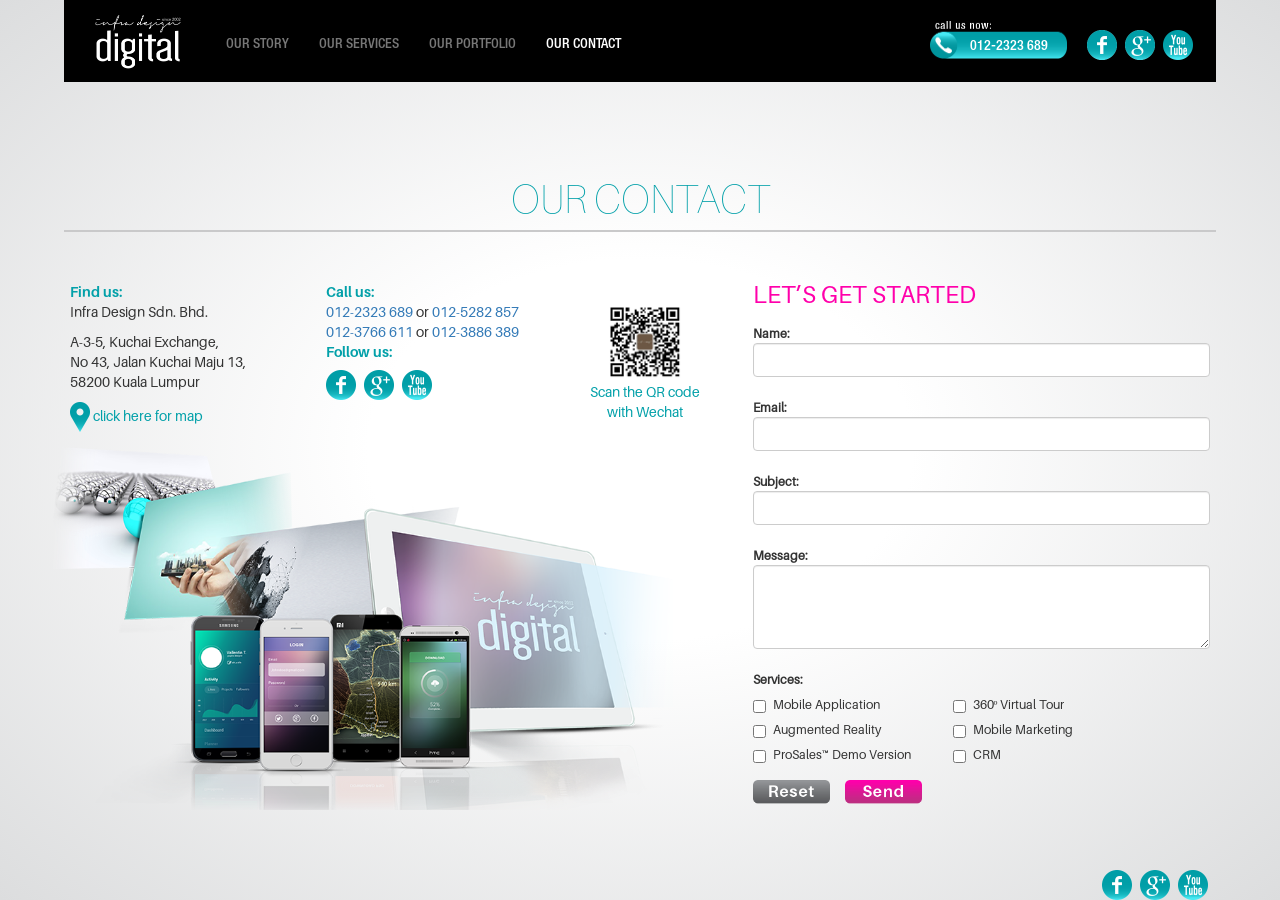
==== commit 7b3c7704: "Complete main page Our Story, Our Services, Our Portfolio" ====
--- a/src/contact.html
+++ b/src/contact.html
@@ -7,14 +7,16 @@
     <title></title>
     <meta name="description" content="">
     <meta name="viewport" content="width=device-width, initial-scale=1">
+    <meta name="keywords" content="Sales Enquiry,contact,infra digital,infra design sdn bhd,malaysia Mobile Application Developer">
 
     <link rel="apple-touch-icon" href="apple-touch-icon.png">
     <!-- Place favicon.ico in the root directory -->
 
     <link rel="stylesheet" href="js/bower_components/bootstrap/dist/css/bootstrap.css">
     <link rel="stylesheet" href="js/bower_components/fancybox/source/jquery.fancybox.css?v=2.1.5" type="text/css" media="screen" />
+    <link rel="stylesheet" href="js/bower_components/bootstrapvalidator/dist/css/bootstrapValidator.min.css">
     <link rel="stylesheet" href="css/main.css">
-    <script src="js/vendor/modernizr-2.8.3.min.js"></script>
+<!--    <script src="js/vendor/modernizr-2.8.3.min.js"></script>-->
 </head>
 
 <body>
@@ -30,44 +32,49 @@
             <div class="container-fluid">
                 <!-- Brand and toggle get grouped for better mobile display -->
                 <div class="navbar-header">
-                    <button type="button" class="navbar-toggle collapsed" data-toggle="collapse" data-target="#bs-example-navbar-collapse-1">
+                    <button type="button" class="navbar-toggle collapsed" data-toggle="collapse" data-target="#navbar">
                         <span class="sr-only">Toggle navigation</span>
                         <span class="icon-bar"></span>
                         <span class="icon-bar"></span>
                         <span class="icon-bar"></span>
                     </button>
-                    <a class="navbar-brand" href="#"><img width='87' height='54' src='images/nav_logo.png'>
+                    <a class="navbar-brand" href="index.html"><img width='auto' height='54' src='images/nav_logo.png'>
                     </a>
                 </div>
 
                 <!-- Collect the nav links, forms, and other content for toggling -->
-                <div class="collapse navbar-collapse">
+                <div id="navbar" class="collapse navbar-collapse">
                     <ul class="nav navbar-nav nav-links">
-                        <li class="active"><a href="#">OUR STORY <span class="sr-only">(current)</span></a>
-                        </li>
-                        <li><a href="#">OUR SERVICES</a>
-                        </li>
-                        <li><a href="#">OUR PORTFOLIO</a>
-                        </li>
-                        <li><a href="#">OUR CONTACT</a>
+                        <li><a href="story.html">OUR STORY </a>
+                        </li>
+                        <li><a href="services.html">OUR SERVICES</a>
+                        </li>
+                        <li><a href="portfolio.html">OUR PORTFOLIO</a>
+                        </li>
+                        <li class="active"><a href="contact.html">OUR CONTACT<span class="sr-only">(current)</span></a>
                         </li>
                     </ul>
                     <ul class="nav navbar-nav navbar-right">
                         <li>
-                            <a class='call-us' href="#"><img width='137' height='39' src='images/nav_contact_btn.png'><span>012-2323 689</span>
+                            <a class='call-us' href="tel:0122323689"><img width='137' height='39' src='images/nav_contact_btn.png'><span>012-2323 689</span>
                             </a>
                         </li>
-                        <li>
-                            <a class='social-icon-link' href="#"><img width='30' height='30' src='images/nav_facebook_btn.png'>
+                        
+                        <li>
+                        <ul class='social-icon-links'>
+                        <li>
+                            <a class='social-icon-link' href="https://www.facebook.com/pages/Infra-Design-Sdn-Bhd/149699868500383" target='_blank'><img width='30' height='30' src='images/nav_facebook_btn.png'>
                             </a>
                         </li>
                         <li>
-                            <a class='social-icon-link' href="#"><img width='30' height='30' src='images/nav_googleplus_btn.png'>
+                            <a class='social-icon-link' href="https://plus.google.com/108833160318503255753/about" target='_blank'><img width='30' height='30' src='images/nav_googleplus_btn.png'>
                             </a>
                         </li>
                         <li>
-                            <a class='social-icon-link' href="#"><img width='30' height='30' src='images/nav_youtube_btn.png'>
+                            <a class='social-icon-link' href="https://www.youtube.com/channel/UC0YmggZMjakHbnhMKWLv_sA" target='_blank'><img width='30' height='30' src='images/nav_youtube_btn.png'>
                             </a>
+                        </li>
+                        </ul>
                         </li>
                     </ul>
                 </div>
@@ -79,11 +86,12 @@
     </header>
 
     <div class='main-container'> 
-        
         <div class='contact-container'>
-            <div class='container content'>
-                <legend class='legend-cold'>OUR CONTACT</legend>
-                
+            <div class='our-contact'>
+            
+            
+            <div class='legend-container'><legend class='legend-cold'>OUR CONTACT</legend></div>
+            <div class='container'>
                 <div class='row'>
                     <div class='contact-methods'>
                         <div class='row'>
@@ -92,35 +100,53 @@
                                 <p class='company-name'>Infra Design Sdn. Bhd.</p>
                                 <p class='company-address'>A-3-5, Kuchai Exchange,<br> No 43, Jalan Kuchai Maju 13,<br> 58200 Kuala Lumpur</p>
                                 <p class='click-for-map'>
-                                    <a href=''><img width='20' height='30' src='images/contact_mapmarker_icon.png'></a>
-                                    <span class='help-text'>click here for map</span>
+<!--                                    <a href="https://www.google.com.my/maps/place/3%C2%B005'07.7%22N+101%C2%B041'34.6%22E/@3.085472,101.692944,17z" target="_blank">-->
+                                    <a href="https://www.google.com.my/maps/search/Infra+Design+Sdn+Bhd+Kuchai+Entrepreneurs+Park+Kuala+Lumpur+Federal+Territory+of+Kuala+Lumpur/@3.0854999,101.692896,19z?hl=en" target="_blank">
+                                        <img width='20' height='30' src='images/contact_mapmarker_icon.png'>
+                                        <span class='help-text'>click here for map</span>
+                                    </a>
                                 </p>
                             </div>
                             <div class='call-follow-us'>
-                                <div class='call-us'>
-                                <h7 class='title-small'>Call us:</h7>
-                                <ul>
-                                    <li><a class='company-contact-1' href=''>012-2323 689</a></li>
-                                    <li><a class='company-contact-2' href=''>012-5282 857</a></li>
-                                    <li><a class='company-contact-3' href=''>012-3766 611</a></li>
-                                    <li><a class='company-contact-4' href=''>012-3886 389</a></li>
-                                </ul>
-                                </div>
+                                <div class='call-follow-us-inner'>
                                 
-                                <div class='follow-us'>
-                                <h7 class='title-small'>Follow us:</h7>
-<!--
-                                <ul class='social-icon-links'>
-                                    <li><a class='social-icon-link' href="#"><img width='30' height='30' src='images/nav_facebook_btn.png'</a></li>
-                                    <li><a class='social-icon-link' href="#"><img width='30' height='30' src='images/nav_googleplus_btn.png'</a></li>
-                                    <li><a class='social-icon-link' href="#"><img width='30' height='30' src='images/nav_youtube_btn.png'</a></li>
-                                </ul>
--->
+                                    <div class='call-us'>
+                                    <h7 class='title-small'>Call us:</h7>
+                                    <ul>
+                                        <li><a class='company-contact-1' href='tel:0122323689'>012-2323 689</a></li>
+                                        <li><a class='company-contact-2' href='tel:0125282857'>012-5282 857</a></li>
+                                        <li><a class='company-contact-3' href='tel:0123766611'>012-3766 611</a></li>
+                                        <li><a class='company-contact-4' href='tel:0123886389'>012-3886 389</a></li>
+                                    </ul>
+                                    </div>
+
+                                    <div class='follow-us'>
+
+
+
+                                    <h7 class='title-small'>Follow us:</h7>
+                                    <ul class='social-icon-links'>
+                                        <li>
+                                            <a class='social-icon-link' href="https://www.facebook.com/pages/Infra-Design-Sdn-Bhd/149699868500383" target='_blank'><img width='30' height='30' src='images/nav_facebook_btn.png'>
+                                            </a>
+                                        </li>
+                                        <li>
+                                            <a class='social-icon-link' href="https://plus.google.com/108833160318503255753/about" target='_blank'><img width='30' height='30' src='images/nav_googleplus_btn.png'>
+                                            </a>
+                                        </li>
+                                        <li>
+                                            <a class='social-icon-link' href="https://www.youtube.com/channel/UC0YmggZMjakHbnhMKWLv_sA" target='_blank'><img width='30' height='30' src='images/nav_youtube_btn.png'>
+                                            </a>
+                                        </li>
+                                    </ul>    
+                                    </div>
+
+                                    
                                 </div>
                             </div>
                             
                             <div class='scan-qr'>
-                                 <h7 class='title-small'>&nbsp;</h7><br>
+                                <h7 class='title-small'>&nbsp;</h7><br>
                                 <a class="fancybox" rel="group" href="images/contact_wechat_qr.jpg"><img width='80' height='80' src='images/contact_wechat_qr_thumb.png'></a>
                                 <p class='help-text'>Scan the QR code<br> with Wechat</p>
                             </div>
@@ -134,7 +160,7 @@
                     </div>
                     <div class='contact-form'>
                         <h3>LET’S GET STARTED</h3>
-                        <form class="form-horizontal">
+                        <form class="form-horizontal" method='post' action='javascript:void(0   )'>
                         <fieldset>
 
 
@@ -142,7 +168,7 @@
                         <div class="form-group">
                           <label class="col-md-4 control-label" for="contact-name">Name:</label>  
                           <div class="col-md-4">
-                          <input id="contact-name" name="contact-name" type="text" placeholder="" class="form-control input-md" required="">
+                          <input id="contact-name" name="contact-name" type="text" placeholder="" class="form-control input-md" >
 
                           </div>
                         </div>
@@ -151,7 +177,7 @@
                         <div class="form-group">
                           <label class="col-md-4 control-label" for="contact-email">Email:</label>  
                           <div class="col-md-4">
-                          <input id="contact-email" name="contact-email" type="text" placeholder="" class="form-control input-md" required="">
+                          <input id="contact-email" name="contact-email" type="text" placeholder="" class="form-control input-md" >
 
                           </div>
                         </div>
@@ -160,7 +186,7 @@
                         <div class="form-group">
                           <label class="col-md-4 control-label" for="contact-subject">Subject:</label>  
                           <div class="col-md-4">
-                          <input id="contact-subject" name="contact-subject" type="text" placeholder="" class="form-control input-md" required="">
+                          <input id="contact-subject" name="contact-subject" type="text" placeholder="" class="form-control input-md" >
 
                           </div>
                         </div>
@@ -177,44 +203,47 @@
                         <div class="form-group radio-group">
                           <label class="col-xs-12 control-label" for="contact-services">Services:</label>
                           <div class=""> 
-                            <label class="radio-inline" for="contact-services-0">
-                              <input type="radio" name="contact-services" id="contact-services-0" value="Mobile Application" checked="checked">
+                            <label class="checkbox-inline" for="contact-services-0">
+                              <input type="checkbox" name="contact-services[]" id="contact-services-0" value="Mobile Application">
                               Mobile Application
                             </label> 
                           </div><div class="">
-                            <label class="radio-inline" for="contact-services-1">
-                              <input type="radio" name="contact-services" id="contact-services-1" value="360 Virtual Tour">
+                            <label class="checkbox-inline" for="contact-services-1">
+                              <input type="checkbox" name="contact-services[]" id="contact-services-1" value="360 Virtual Tour">
                               360º Virtual Tour
                             </label> 
                            </div><div class="">
-                            <label class="radio-inline" for="contact-services-2">
-                              <input type="radio" name="contact-services" id="contact-services-2" value="Augmented Reality">
+                            <label class="checkbox-inline" for="contact-services-2">
+                              <input type="checkbox" name="contact-services[]" id="contact-services-2" value="Augmented Reality">
                               Augmented Reality
                             </label> 
                           </div><div class=""> 
-                            <label class="radio-inline" for="contact-services-3">
-                              <input type="radio" name="contact-services" id="contact-services-3" value="Mobile Marketing">
+                            <label class="checkbox-inline" for="contact-services-3">
+                              <input type="checkbox" name="contact-services[]" id="contact-services-3" value="Mobile Marketing">
                               Mobile Marketing
                             </label> 
                           </div><div class=""> 
-                            <label class="radio-inline" for="contact-services-4">
-                              <input type="radio" name="contact-services" id="contact-services-4" value="ProSales Demo Version">
+                            <label class="checkbox-inline" for="contact-services-4">
+                              <input type="checkbox" name="contact-services[]" id="contact-services-4" value="ProSales Demo Version">
                               ProSales™ Demo Version
                             </label> 
                           </div><div class=""> 
-                            <label class="radio-inline" for="contact-services-5">
-                              <input type="radio" name="contact-services" id="contact-services-5" value="CRM">
+                            <label class="checkbox-inline" for="contact-services-5">
+                              <input type="checkbox" name="contact-services[]" id="contact-services-5" value="CRM">
                               CRM
                             </label>
                           </div>
+                            
+                            
+                          <div class='col-xs-12 contact-service-feedback'></div>
                         </div>
 
                         <div class="form-group button-group">
                           <div>
-                            <div class='form-btn' id="contact-reset-btn" name="reset" class=""></div>
+                            <input type='reset' class='form-btn' id="contact-reset-btn" name="" value="">
                           </div>
                           <div>
-                            <div class='form-btn' id="contact-reset-send" name="send" class=""></div>
+                            <input type='submit' class='form-btn' id="contact-reset-send" name="" value="">
                           </div>
                         </div>
                         </fieldset>
@@ -225,37 +254,40 @@
                 
                 
             </div>
+            </div>
+            
+            <footer>
+                <ul class='social-icon-links'>
+                    <li>
+                        <a class='social-icon-link' href="https://www.youtube.com/channel/UC0YmggZMjakHbnhMKWLv_sA" target="_blank"><img width='30' height='30' src='images/nav_youtube_btn.png'>
+                        </a>
+                    </li>
+                    <li>
+                        <a class='social-icon-link' href="https://plus.google.com/108833160318503255753/about" target="_blank"><img width='30' height='30' src='images/nav_googleplus_btn.png'>
+                        </a>
+                    </li>
+                    <li>
+                        <a class='social-icon-link' href="https://www.facebook.com/pages/Infra-Design-Sdn-Bhd/149699868500383" target="_blank"><img width='30' height='30' src='images/nav_facebook_btn.png'>
+                        </a>
+                    </li>
+                </ul>
+
+                <hr>
+                <div class='company-info'>
+                    <a class='company-name' href='http://www.infradesign.com.my' target="_blank">Infra Design Sdn.Bhd.</a>
+                    <address>
+                        A-3-5, Kuchai Exchange, No 43, Jalan Kuchai Maju 13, 58200 Kuala Lumpur.
+                    </address>
+                    <span class='company-contacts'><a href='tel:0122323689'>012-2323 689</a> or <a href='tel:0125282857'>012-5282 857</a></span>
+                    <span class='company-copy-right'>Copyright © 2015 Infra Digital</span>
+                </div>
+
+            </footer>
+            
+            
         </div>
-
+        
     </div>
-
-    <footer>
-        <ul class='social-icon-links'>
-            <li>
-                <a class='social-icon-link' href="#"><img width='30' height='30' src='images/nav_youtube_btn.png'>
-                </a>
-            </li>
-            <li>
-                <a class='social-icon-link' href="#"><img width='30' height='30' src='images/nav_googleplus_btn.png'>
-                </a>
-            </li>
-            <li>
-                <a class='social-icon-link' href="#"><img width='30' height='30' src='images/nav_facebook_btn.png'>
-                </a>
-            </li>
-        </ul>
-        
-        <hr>
-        <div class='company-info'>
-            <a class='company-name' href=''>Infra Design Sdn.Bhd.</a>
-            <address>
-                A-3-5, Kuchai Exchange, No 43, Jalan Kuchai Maju 13, 58200 Kuala Lumpur.
-            </address>
-            <span class='company-contacts'><a href=''>012-2323 689</a> or <a href=''>012-5282 857</a></span>
-            <span class='company-copy-right'>Copyright © 2015 Infra Digital</span>
-        </div>
-
-    </footer>
     
     <script src="//ajax.googleapis.com/ajax/libs/jquery/1.11.2/jquery.min.js"></script>
     <script>
@@ -264,27 +296,22 @@
     
     <script src="js/bower_components/bootstrap/dist/js/bootstrap.js"></script>
     <script type="text/javascript" src="js/bower_components/fancybox/source/jquery.fancybox.pack.js"?v=2.1.5></script>
-    
+    <script src="js/bower_components/bootstrapvalidator/dist/js/bootstrapValidator.min.js"></script>
+    <script src="js/bower_components/bootbox/bootbox.js"></script>
     <script src="js/plugins.js"></script>
     <script src="js/main.js"></script>
         
     <!-- Google Analytics: change UA-XXXXX-X to be your site's ID. -->
-    <script>
-        (function (b, o, i, l, e, r) {
-            b.GoogleAnalyticsObject = l;
-            b[l] || (b[l] =
-                function () {
-                    (b[l].q = b[l].q || []).push(arguments)
-                });
-            b[l].l = +new Date;
-            e = o.createElement(i);
-            r = o.getElementsByTagName(i)[0];
-            e.src = '//www.google-analytics.com/analytics.js';
-            r.parentNode.insertBefore(e, r)
-        }(window, document, 'script', 'ga'));
-        ga('create', 'UA-XXXXX-X', 'auto');
-        ga('send', 'pageview');
-    </script>
+<script>
+  (function(i,s,o,g,r,a,m){i['GoogleAnalyticsObject']=r;i[r]=i[r]||function(){
+  (i[r].q=i[r].q||[]).push(arguments)},i[r].l=1*new Date();a=s.createElement(o),
+  m=s.getElementsByTagName(o)[0];a.async=1;a.src=g;m.parentNode.insertBefore(a,m)
+  })(window,document,'script','//www.google-analytics.com/analytics.js','ga');
+
+  ga('create', 'UA-42485850-2', 'auto');
+  ga('send', '/contact');
+
+</script>
 </body>
 
 </html>
--- a/src/js/bower_components/bootstrapvalidator/dist/css/bootstrapValidator.min.css
+++ b/src/js/bower_components/bootstrapvalidator/dist/css/bootstrapValidator.min.css
@@ -0,0 +1,12 @@
+/*!
+ * BootstrapValidator (http://bootstrapvalidator.com)
+ * The best jQuery plugin to validate form fields. Designed to use with Bootstrap 3
+ *
+ * @version     v0.5.3, built on 2014-11-05 9:14:18 PM
+ * @author      https://twitter.com/nghuuphuoc
+ * @copyright   (c) 2013 - 2014 Nguyen Huu Phuoc
+ * @license     Commercial: http://bootstrapvalidator.com/license/
+ *              Non-commercial: http://creativecommons.org/licenses/by-nc-nd/3.0/
+ */
+
+.bv-form .help-block{margin-bottom:0}.bv-form .tooltip-inner{text-align:left}.nav-tabs li.bv-tab-success>a{color:#3c763d}.nav-tabs li.bv-tab-error>a{color:#a94442}.bv-form .bv-icon-no-label{top:0}.bv-form .bv-icon-input-group{top:0;z-index:100}
--- a/src/css/main.css
+++ b/src/css/main.css
@@ -1,3393 +1 @@
-/* Generated by less 2.2.0 */
-* {
-  -webkit-box-sizing: border-box;
-  -moz-box-sizing: border-box;
-  box-sizing: border-box;
-}
-*:before,
-*:after {
-  -webkit-box-sizing: border-box;
-  -moz-box-sizing: border-box;
-  box-sizing: border-box;
-}
-html {
-  font-size: 10px;
-  -webkit-tap-highlight-color: rgba(0, 0, 0, 0);
-}
-body {
-  font-family: "Helvetica Neue", Helvetica, Arial, sans-serif;
-  font-size: 14px;
-  line-height: 1.42857143;
-  color: #333333;
-  background-color: #ffffff;
-}
-input,
-button,
-select,
-textarea {
-  font-family: inherit;
-  font-size: inherit;
-  line-height: inherit;
-}
-a {
-  color: #337ab7;
-  text-decoration: none;
-}
-a:hover,
-a:focus {
-  color: #23527c;
-  text-decoration: underline;
-}
-a:focus {
-  outline: thin dotted;
-  outline: 5px auto -webkit-focus-ring-color;
-  outline-offset: -2px;
-}
-figure {
-  margin: 0;
-}
-img {
-  vertical-align: middle;
-}
-.img-responsive {
-  display: block;
-  max-width: 100%;
-  height: auto;
-}
-.img-rounded {
-  border-radius: 6px;
-}
-.img-thumbnail {
-  padding: 4px;
-  line-height: 1.42857143;
-  background-color: #ffffff;
-  border: 1px solid #dddddd;
-  border-radius: 4px;
-  -webkit-transition: all 0.2s ease-in-out;
-  -o-transition: all 0.2s ease-in-out;
-  transition: all 0.2s ease-in-out;
-  display: inline-block;
-  max-width: 100%;
-  height: auto;
-}
-.img-circle {
-  border-radius: 50%;
-}
-hr {
-  margin-top: 20px;
-  margin-bottom: 20px;
-  border: 0;
-  border-top: 1px solid #eeeeee;
-}
-.sr-only {
-  position: absolute;
-  width: 1px;
-  height: 1px;
-  margin: -1px;
-  padding: 0;
-  overflow: hidden;
-  clip: rect(0, 0, 0, 0);
-  border: 0;
-}
-.sr-only-focusable:active,
-.sr-only-focusable:focus {
-  position: static;
-  width: auto;
-  height: auto;
-  margin: 0;
-  overflow: visible;
-  clip: auto;
-}
-h1,
-h2,
-h3,
-h4,
-h5,
-h6,
-.h1,
-.h2,
-.h3,
-.h4,
-.h5,
-.h6 {
-  font-family: inherit;
-  font-weight: 500;
-  line-height: 1.1;
-  color: inherit;
-}
-h1 small,
-h2 small,
-h3 small,
-h4 small,
-h5 small,
-h6 small,
-.h1 small,
-.h2 small,
-.h3 small,
-.h4 small,
-.h5 small,
-.h6 small,
-h1 .small,
-h2 .small,
-h3 .small,
-h4 .small,
-h5 .small,
-h6 .small,
-.h1 .small,
-.h2 .small,
-.h3 .small,
-.h4 .small,
-.h5 .small,
-.h6 .small {
-  font-weight: normal;
-  line-height: 1;
-  color: #777777;
-}
-h1,
-.h1,
-h2,
-.h2,
-h3,
-.h3 {
-  margin-top: 20px;
-  margin-bottom: 10px;
-}
-h1 small,
-.h1 small,
-h2 small,
-.h2 small,
-h3 small,
-.h3 small,
-h1 .small,
-.h1 .small,
-h2 .small,
-.h2 .small,
-h3 .small,
-.h3 .small {
-  font-size: 65%;
-}
-h4,
-.h4,
-h5,
-.h5,
-h6,
-.h6 {
-  margin-top: 10px;
-  margin-bottom: 10px;
-}
-h4 small,
-.h4 small,
-h5 small,
-.h5 small,
-h6 small,
-.h6 small,
-h4 .small,
-.h4 .small,
-h5 .small,
-.h5 .small,
-h6 .small,
-.h6 .small {
-  font-size: 75%;
-}
-h1,
-.h1 {
-  font-size: 36px;
-}
-h2,
-.h2 {
-  font-size: 30px;
-}
-h3,
-.h3 {
-  font-size: 24px;
-}
-h4,
-.h4 {
-  font-size: 18px;
-}
-h5,
-.h5 {
-  font-size: 14px;
-}
-h6,
-.h6 {
-  font-size: 12px;
-}
-p {
-  margin: 0 0 10px;
-}
-.lead {
-  margin-bottom: 20px;
-  font-size: 16px;
-  font-weight: 300;
-  line-height: 1.4;
-}
-@media (min-width: 768px) {
-  .lead {
-    font-size: 21px;
-  }
-}
-small,
-.small {
-  font-size: 85%;
-}
-mark,
-.mark {
-  background-color: #fcf8e3;
-  padding: .2em;
-}
-.text-left {
-  text-align: left;
-}
-.text-right {
-  text-align: right;
-}
-.text-center {
-  text-align: center;
-}
-.text-justify {
-  text-align: justify;
-}
-.text-nowrap {
-  white-space: nowrap;
-}
-.text-lowercase {
-  text-transform: lowercase;
-}
-.text-uppercase {
-  text-transform: uppercase;
-}
-.text-capitalize {
-  text-transform: capitalize;
-}
-.text-muted {
-  color: #777777;
-}
-.text-primary {
-  color: #337ab7;
-}
-a.text-primary:hover {
-  color: #286090;
-}
-.text-success {
-  color: #3c763d;
-}
-a.text-success:hover {
-  color: #2b542c;
-}
-.text-info {
-  color: #31708f;
-}
-a.text-info:hover {
-  color: #245269;
-}
-.text-warning {
-  color: #8a6d3b;
-}
-a.text-warning:hover {
-  color: #66512c;
-}
-.text-danger {
-  color: #a94442;
-}
-a.text-danger:hover {
-  color: #843534;
-}
-.bg-primary {
-  color: #fff;
-  background-color: #337ab7;
-}
-a.bg-primary:hover {
-  background-color: #286090;
-}
-.bg-success {
-  background-color: #dff0d8;
-}
-a.bg-success:hover {
-  background-color: #c1e2b3;
-}
-.bg-info {
-  background-color: #d9edf7;
-}
-a.bg-info:hover {
-  background-color: #afd9ee;
-}
-.bg-warning {
-  background-color: #fcf8e3;
-}
-a.bg-warning:hover {
-  background-color: #f7ecb5;
-}
-.bg-danger {
-  background-color: #f2dede;
-}
-a.bg-danger:hover {
-  background-color: #e4b9b9;
-}
-.page-header {
-  padding-bottom: 9px;
-  margin: 40px 0 20px;
-  border-bottom: 1px solid #eeeeee;
-}
-ul,
-ol {
-  margin-top: 0;
-  margin-bottom: 10px;
-}
-ul ul,
-ol ul,
-ul ol,
-ol ol {
-  margin-bottom: 0;
-}
-.list-unstyled {
-  padding-left: 0;
-  list-style: none;
-}
-.list-inline {
-  padding-left: 0;
-  list-style: none;
-  margin-left: -5px;
-}
-.list-inline > li {
-  display: inline-block;
-  padding-left: 5px;
-  padding-right: 5px;
-}
-dl {
-  margin-top: 0;
-  margin-bottom: 20px;
-}
-dt,
-dd {
-  line-height: 1.42857143;
-}
-dt {
-  font-weight: bold;
-}
-dd {
-  margin-left: 0;
-}
-@media (min-width: 768px) {
-  .dl-horizontal dt {
-    float: left;
-    width: 160px;
-    clear: left;
-    text-align: right;
-    overflow: hidden;
-    text-overflow: ellipsis;
-    white-space: nowrap;
-  }
-  .dl-horizontal dd {
-    margin-left: 180px;
-  }
-}
-abbr[title],
-abbr[data-original-title] {
-  cursor: help;
-  border-bottom: 1px dotted #777777;
-}
-.initialism {
-  font-size: 90%;
-  text-transform: uppercase;
-}
-blockquote {
-  padding: 10px 20px;
-  margin: 0 0 20px;
-  font-size: 17.5px;
-  border-left: 5px solid #eeeeee;
-}
-blockquote p:last-child,
-blockquote ul:last-child,
-blockquote ol:last-child {
-  margin-bottom: 0;
-}
-blockquote footer,
-blockquote small,
-blockquote .small {
-  display: block;
-  font-size: 80%;
-  line-height: 1.42857143;
-  color: #777777;
-}
-blockquote footer:before,
-blockquote small:before,
-blockquote .small:before {
-  content: '\2014 \00A0';
-}
-.blockquote-reverse,
-blockquote.pull-right {
-  padding-right: 15px;
-  padding-left: 0;
-  border-right: 5px solid #eeeeee;
-  border-left: 0;
-  text-align: right;
-}
-.blockquote-reverse footer:before,
-blockquote.pull-right footer:before,
-.blockquote-reverse small:before,
-blockquote.pull-right small:before,
-.blockquote-reverse .small:before,
-blockquote.pull-right .small:before {
-  content: '';
-}
-.blockquote-reverse footer:after,
-blockquote.pull-right footer:after,
-.blockquote-reverse small:after,
-blockquote.pull-right small:after,
-.blockquote-reverse .small:after,
-blockquote.pull-right .small:after {
-  content: '\00A0 \2014';
-}
-address {
-  margin-bottom: 20px;
-  font-style: normal;
-  line-height: 1.42857143;
-}
-code,
-kbd,
-pre,
-samp {
-  font-family: Menlo, Monaco, Consolas, "Courier New", monospace;
-}
-code {
-  padding: 2px 4px;
-  font-size: 90%;
-  color: #c7254e;
-  background-color: #f9f2f4;
-  border-radius: 4px;
-}
-kbd {
-  padding: 2px 4px;
-  font-size: 90%;
-  color: #ffffff;
-  background-color: #333333;
-  border-radius: 3px;
-  box-shadow: inset 0 -1px 0 rgba(0, 0, 0, 0.25);
-}
-kbd kbd {
-  padding: 0;
-  font-size: 100%;
-  font-weight: bold;
-  box-shadow: none;
-}
-pre {
-  display: block;
-  padding: 9.5px;
-  margin: 0 0 10px;
-  font-size: 13px;
-  line-height: 1.42857143;
-  word-break: break-all;
-  word-wrap: break-word;
-  color: #333333;
-  background-color: #f5f5f5;
-  border: 1px solid #cccccc;
-  border-radius: 4px;
-}
-pre code {
-  padding: 0;
-  font-size: inherit;
-  color: inherit;
-  white-space: pre-wrap;
-  background-color: transparent;
-  border-radius: 0;
-}
-.pre-scrollable {
-  max-height: 340px;
-  overflow-y: scroll;
-}
-.container {
-  margin-right: auto;
-  margin-left: auto;
-  padding-left: 15px;
-  padding-right: 15px;
-}
-@media (min-width: 768px) {
-  .container {
-    width: 750px;
-  }
-}
-@media (min-width: 992px) {
-  .container {
-    width: 970px;
-  }
-}
-@media (min-width: 1200px) {
-  .container {
-    width: 1170px;
-  }
-}
-.container-fluid {
-  margin-right: auto;
-  margin-left: auto;
-  padding-left: 15px;
-  padding-right: 15px;
-}
-.row {
-  margin-left: -15px;
-  margin-right: -15px;
-}
-.col-xs-1, .col-sm-1, .col-md-1, .col-lg-1, .col-xs-2, .col-sm-2, .col-md-2, .col-lg-2, .col-xs-3, .col-sm-3, .col-md-3, .col-lg-3, .col-xs-4, .col-sm-4, .col-md-4, .col-lg-4, .col-xs-5, .col-sm-5, .col-md-5, .col-lg-5, .col-xs-6, .col-sm-6, .col-md-6, .col-lg-6, .col-xs-7, .col-sm-7, .col-md-7, .col-lg-7, .col-xs-8, .col-sm-8, .col-md-8, .col-lg-8, .col-xs-9, .col-sm-9, .col-md-9, .col-lg-9, .col-xs-10, .col-sm-10, .col-md-10, .col-lg-10, .col-xs-11, .col-sm-11, .col-md-11, .col-lg-11, .col-xs-12, .col-sm-12, .col-md-12, .col-lg-12 {
-  position: relative;
-  min-height: 1px;
-  padding-left: 15px;
-  padding-right: 15px;
-}
-.col-xs-1, .col-xs-2, .col-xs-3, .col-xs-4, .col-xs-5, .col-xs-6, .col-xs-7, .col-xs-8, .col-xs-9, .col-xs-10, .col-xs-11, .col-xs-12 {
-  float: left;
-}
-.col-xs-12 {
-  width: 100%;
-}
-.col-xs-11 {
-  width: 91.66666667%;
-}
-.col-xs-10 {
-  width: 83.33333333%;
-}
-.col-xs-9 {
-  width: 75%;
-}
-.col-xs-8 {
-  width: 66.66666667%;
-}
-.col-xs-7 {
-  width: 58.33333333%;
-}
-.col-xs-6 {
-  width: 50%;
-}
-.col-xs-5 {
-  width: 41.66666667%;
-}
-.col-xs-4 {
-  width: 33.33333333%;
-}
-.col-xs-3 {
-  width: 25%;
-}
-.col-xs-2 {
-  width: 16.66666667%;
-}
-.col-xs-1 {
-  width: 8.33333333%;
-}
-.col-xs-pull-12 {
-  right: 100%;
-}
-.col-xs-pull-11 {
-  right: 91.66666667%;
-}
-.col-xs-pull-10 {
-  right: 83.33333333%;
-}
-.col-xs-pull-9 {
-  right: 75%;
-}
-.col-xs-pull-8 {
-  right: 66.66666667%;
-}
-.col-xs-pull-7 {
-  right: 58.33333333%;
-}
-.col-xs-pull-6 {
-  right: 50%;
-}
-.col-xs-pull-5 {
-  right: 41.66666667%;
-}
-.col-xs-pull-4 {
-  right: 33.33333333%;
-}
-.col-xs-pull-3 {
-  right: 25%;
-}
-.col-xs-pull-2 {
-  right: 16.66666667%;
-}
-.col-xs-pull-1 {
-  right: 8.33333333%;
-}
-.col-xs-pull-0 {
-  right: auto;
-}
-.col-xs-push-12 {
-  left: 100%;
-}
-.col-xs-push-11 {
-  left: 91.66666667%;
-}
-.col-xs-push-10 {
-  left: 83.33333333%;
-}
-.col-xs-push-9 {
-  left: 75%;
-}
-.col-xs-push-8 {
-  left: 66.66666667%;
-}
-.col-xs-push-7 {
-  left: 58.33333333%;
-}
-.col-xs-push-6 {
-  left: 50%;
-}
-.col-xs-push-5 {
-  left: 41.66666667%;
-}
-.col-xs-push-4 {
-  left: 33.33333333%;
-}
-.col-xs-push-3 {
-  left: 25%;
-}
-.col-xs-push-2 {
-  left: 16.66666667%;
-}
-.col-xs-push-1 {
-  left: 8.33333333%;
-}
-.col-xs-push-0 {
-  left: auto;
-}
-.col-xs-offset-12 {
-  margin-left: 100%;
-}
-.col-xs-offset-11 {
-  margin-left: 91.66666667%;
-}
-.col-xs-offset-10 {
-  margin-left: 83.33333333%;
-}
-.col-xs-offset-9 {
-  margin-left: 75%;
-}
-.col-xs-offset-8 {
-  margin-left: 66.66666667%;
-}
-.col-xs-offset-7 {
-  margin-left: 58.33333333%;
-}
-.col-xs-offset-6 {
-  margin-left: 50%;
-}
-.col-xs-offset-5 {
-  margin-left: 41.66666667%;
-}
-.col-xs-offset-4 {
-  margin-left: 33.33333333%;
-}
-.col-xs-offset-3 {
-  margin-left: 25%;
-}
-.col-xs-offset-2 {
-  margin-left: 16.66666667%;
-}
-.col-xs-offset-1 {
-  margin-left: 8.33333333%;
-}
-.col-xs-offset-0 {
-  margin-left: 0%;
-}
-@media (min-width: 768px) {
-  .col-sm-1, .col-sm-2, .col-sm-3, .col-sm-4, .col-sm-5, .col-sm-6, .col-sm-7, .col-sm-8, .col-sm-9, .col-sm-10, .col-sm-11, .col-sm-12 {
-    float: left;
-  }
-  .col-sm-12 {
-    width: 100%;
-  }
-  .col-sm-11 {
-    width: 91.66666667%;
-  }
-  .col-sm-10 {
-    width: 83.33333333%;
-  }
-  .col-sm-9 {
-    width: 75%;
-  }
-  .col-sm-8 {
-    width: 66.66666667%;
-  }
-  .col-sm-7 {
-    width: 58.33333333%;
-  }
-  .col-sm-6 {
-    width: 50%;
-  }
-  .col-sm-5 {
-    width: 41.66666667%;
-  }
-  .col-sm-4 {
-    width: 33.33333333%;
-  }
-  .col-sm-3 {
-    width: 25%;
-  }
-  .col-sm-2 {
-    width: 16.66666667%;
-  }
-  .col-sm-1 {
-    width: 8.33333333%;
-  }
-  .col-sm-pull-12 {
-    right: 100%;
-  }
-  .col-sm-pull-11 {
-    right: 91.66666667%;
-  }
-  .col-sm-pull-10 {
-    right: 83.33333333%;
-  }
-  .col-sm-pull-9 {
-    right: 75%;
-  }
-  .col-sm-pull-8 {
-    right: 66.66666667%;
-  }
-  .col-sm-pull-7 {
-    right: 58.33333333%;
-  }
-  .col-sm-pull-6 {
-    right: 50%;
-  }
-  .col-sm-pull-5 {
-    right: 41.66666667%;
-  }
-  .col-sm-pull-4 {
-    right: 33.33333333%;
-  }
-  .col-sm-pull-3 {
-    right: 25%;
-  }
-  .col-sm-pull-2 {
-    right: 16.66666667%;
-  }
-  .col-sm-pull-1 {
-    right: 8.33333333%;
-  }
-  .col-sm-pull-0 {
-    right: auto;
-  }
-  .col-sm-push-12 {
-    left: 100%;
-  }
-  .col-sm-push-11 {
-    left: 91.66666667%;
-  }
-  .col-sm-push-10 {
-    left: 83.33333333%;
-  }
-  .col-sm-push-9 {
-    left: 75%;
-  }
-  .col-sm-push-8 {
-    left: 66.66666667%;
-  }
-  .col-sm-push-7 {
-    left: 58.33333333%;
-  }
-  .col-sm-push-6 {
-    left: 50%;
-  }
-  .col-sm-push-5 {
-    left: 41.66666667%;
-  }
-  .col-sm-push-4 {
-    left: 33.33333333%;
-  }
-  .col-sm-push-3 {
-    left: 25%;
-  }
-  .col-sm-push-2 {
-    left: 16.66666667%;
-  }
-  .col-sm-push-1 {
-    left: 8.33333333%;
-  }
-  .col-sm-push-0 {
-    left: auto;
-  }
-  .col-sm-offset-12 {
-    margin-left: 100%;
-  }
-  .col-sm-offset-11 {
-    margin-left: 91.66666667%;
-  }
-  .col-sm-offset-10 {
-    margin-left: 83.33333333%;
-  }
-  .col-sm-offset-9 {
-    margin-left: 75%;
-  }
-  .col-sm-offset-8 {
-    margin-left: 66.66666667%;
-  }
-  .col-sm-offset-7 {
-    margin-left: 58.33333333%;
-  }
-  .col-sm-offset-6 {
-    margin-left: 50%;
-  }
-  .col-sm-offset-5 {
-    margin-left: 41.66666667%;
-  }
-  .col-sm-offset-4 {
-    margin-left: 33.33333333%;
-  }
-  .col-sm-offset-3 {
-    margin-left: 25%;
-  }
-  .col-sm-offset-2 {
-    margin-left: 16.66666667%;
-  }
-  .col-sm-offset-1 {
-    margin-left: 8.33333333%;
-  }
-  .col-sm-offset-0 {
-    margin-left: 0%;
-  }
-}
-@media (min-width: 992px) {
-  .col-md-1, .col-md-2, .col-md-3, .col-md-4, .col-md-5, .col-md-6, .col-md-7, .col-md-8, .col-md-9, .col-md-10, .col-md-11, .col-md-12 {
-    float: left;
-  }
-  .col-md-12 {
-    width: 100%;
-  }
-  .col-md-11 {
-    width: 91.66666667%;
-  }
-  .col-md-10 {
-    width: 83.33333333%;
-  }
-  .col-md-9 {
-    width: 75%;
-  }
-  .col-md-8 {
-    width: 66.66666667%;
-  }
-  .col-md-7 {
-    width: 58.33333333%;
-  }
-  .col-md-6 {
-    width: 50%;
-  }
-  .col-md-5 {
-    width: 41.66666667%;
-  }
-  .col-md-4 {
-    width: 33.33333333%;
-  }
-  .col-md-3 {
-    width: 25%;
-  }
-  .col-md-2 {
-    width: 16.66666667%;
-  }
-  .col-md-1 {
-    width: 8.33333333%;
-  }
-  .col-md-pull-12 {
-    right: 100%;
-  }
-  .col-md-pull-11 {
-    right: 91.66666667%;
-  }
-  .col-md-pull-10 {
-    right: 83.33333333%;
-  }
-  .col-md-pull-9 {
-    right: 75%;
-  }
-  .col-md-pull-8 {
-    right: 66.66666667%;
-  }
-  .col-md-pull-7 {
-    right: 58.33333333%;
-  }
-  .col-md-pull-6 {
-    right: 50%;
-  }
-  .col-md-pull-5 {
-    right: 41.66666667%;
-  }
-  .col-md-pull-4 {
-    right: 33.33333333%;
-  }
-  .col-md-pull-3 {
-    right: 25%;
-  }
-  .col-md-pull-2 {
-    right: 16.66666667%;
-  }
-  .col-md-pull-1 {
-    right: 8.33333333%;
-  }
-  .col-md-pull-0 {
-    right: auto;
-  }
-  .col-md-push-12 {
-    left: 100%;
-  }
-  .col-md-push-11 {
-    left: 91.66666667%;
-  }
-  .col-md-push-10 {
-    left: 83.33333333%;
-  }
-  .col-md-push-9 {
-    left: 75%;
-  }
-  .col-md-push-8 {
-    left: 66.66666667%;
-  }
-  .col-md-push-7 {
-    left: 58.33333333%;
-  }
-  .col-md-push-6 {
-    left: 50%;
-  }
-  .col-md-push-5 {
-    left: 41.66666667%;
-  }
-  .col-md-push-4 {
-    left: 33.33333333%;
-  }
-  .col-md-push-3 {
-    left: 25%;
-  }
-  .col-md-push-2 {
-    left: 16.66666667%;
-  }
-  .col-md-push-1 {
-    left: 8.33333333%;
-  }
-  .col-md-push-0 {
-    left: auto;
-  }
-  .col-md-offset-12 {
-    margin-left: 100%;
-  }
-  .col-md-offset-11 {
-    margin-left: 91.66666667%;
-  }
-  .col-md-offset-10 {
-    margin-left: 83.33333333%;
-  }
-  .col-md-offset-9 {
-    margin-left: 75%;
-  }
-  .col-md-offset-8 {
-    margin-left: 66.66666667%;
-  }
-  .col-md-offset-7 {
-    margin-left: 58.33333333%;
-  }
-  .col-md-offset-6 {
-    margin-left: 50%;
-  }
-  .col-md-offset-5 {
-    margin-left: 41.66666667%;
-  }
-  .col-md-offset-4 {
-    margin-left: 33.33333333%;
-  }
-  .col-md-offset-3 {
-    margin-left: 25%;
-  }
-  .col-md-offset-2 {
-    margin-left: 16.66666667%;
-  }
-  .col-md-offset-1 {
-    margin-left: 8.33333333%;
-  }
-  .col-md-offset-0 {
-    margin-left: 0%;
-  }
-}
-@media (min-width: 1200px) {
-  .col-lg-1, .col-lg-2, .col-lg-3, .col-lg-4, .col-lg-5, .col-lg-6, .col-lg-7, .col-lg-8, .col-lg-9, .col-lg-10, .col-lg-11, .col-lg-12 {
-    float: left;
-  }
-  .col-lg-12 {
-    width: 100%;
-  }
-  .col-lg-11 {
-    width: 91.66666667%;
-  }
-  .col-lg-10 {
-    width: 83.33333333%;
-  }
-  .col-lg-9 {
-    width: 75%;
-  }
-  .col-lg-8 {
-    width: 66.66666667%;
-  }
-  .col-lg-7 {
-    width: 58.33333333%;
-  }
-  .col-lg-6 {
-    width: 50%;
-  }
-  .col-lg-5 {
-    width: 41.66666667%;
-  }
-  .col-lg-4 {
-    width: 33.33333333%;
-  }
-  .col-lg-3 {
-    width: 25%;
-  }
-  .col-lg-2 {
-    width: 16.66666667%;
-  }
-  .col-lg-1 {
-    width: 8.33333333%;
-  }
-  .col-lg-pull-12 {
-    right: 100%;
-  }
-  .col-lg-pull-11 {
-    right: 91.66666667%;
-  }
-  .col-lg-pull-10 {
-    right: 83.33333333%;
-  }
-  .col-lg-pull-9 {
-    right: 75%;
-  }
-  .col-lg-pull-8 {
-    right: 66.66666667%;
-  }
-  .col-lg-pull-7 {
-    right: 58.33333333%;
-  }
-  .col-lg-pull-6 {
-    right: 50%;
-  }
-  .col-lg-pull-5 {
-    right: 41.66666667%;
-  }
-  .col-lg-pull-4 {
-    right: 33.33333333%;
-  }
-  .col-lg-pull-3 {
-    right: 25%;
-  }
-  .col-lg-pull-2 {
-    right: 16.66666667%;
-  }
-  .col-lg-pull-1 {
-    right: 8.33333333%;
-  }
-  .col-lg-pull-0 {
-    right: auto;
-  }
-  .col-lg-push-12 {
-    left: 100%;
-  }
-  .col-lg-push-11 {
-    left: 91.66666667%;
-  }
-  .col-lg-push-10 {
-    left: 83.33333333%;
-  }
-  .col-lg-push-9 {
-    left: 75%;
-  }
-  .col-lg-push-8 {
-    left: 66.66666667%;
-  }
-  .col-lg-push-7 {
-    left: 58.33333333%;
-  }
-  .col-lg-push-6 {
-    left: 50%;
-  }
-  .col-lg-push-5 {
-    left: 41.66666667%;
-  }
-  .col-lg-push-4 {
-    left: 33.33333333%;
-  }
-  .col-lg-push-3 {
-    left: 25%;
-  }
-  .col-lg-push-2 {
-    left: 16.66666667%;
-  }
-  .col-lg-push-1 {
-    left: 8.33333333%;
-  }
-  .col-lg-push-0 {
-    left: auto;
-  }
-  .col-lg-offset-12 {
-    margin-left: 100%;
-  }
-  .col-lg-offset-11 {
-    margin-left: 91.66666667%;
-  }
-  .col-lg-offset-10 {
-    margin-left: 83.33333333%;
-  }
-  .col-lg-offset-9 {
-    margin-left: 75%;
-  }
-  .col-lg-offset-8 {
-    margin-left: 66.66666667%;
-  }
-  .col-lg-offset-7 {
-    margin-left: 58.33333333%;
-  }
-  .col-lg-offset-6 {
-    margin-left: 50%;
-  }
-  .col-lg-offset-5 {
-    margin-left: 41.66666667%;
-  }
-  .col-lg-offset-4 {
-    margin-left: 33.33333333%;
-  }
-  .col-lg-offset-3 {
-    margin-left: 25%;
-  }
-  .col-lg-offset-2 {
-    margin-left: 16.66666667%;
-  }
-  .col-lg-offset-1 {
-    margin-left: 8.33333333%;
-  }
-  .col-lg-offset-0 {
-    margin-left: 0%;
-  }
-}
-table {
-  background-color: transparent;
-}
-caption {
-  padding-top: 8px;
-  padding-bottom: 8px;
-  color: #777777;
-  text-align: left;
-}
-th {
-  text-align: left;
-}
-.table {
-  width: 100%;
-  max-width: 100%;
-  margin-bottom: 20px;
-}
-.table > thead > tr > th,
-.table > tbody > tr > th,
-.table > tfoot > tr > th,
-.table > thead > tr > td,
-.table > tbody > tr > td,
-.table > tfoot > tr > td {
-  padding: 8px;
-  line-height: 1.42857143;
-  vertical-align: top;
-  border-top: 1px solid #dddddd;
-}
-.table > thead > tr > th {
-  vertical-align: bottom;
-  border-bottom: 2px solid #dddddd;
-}
-.table > caption + thead > tr:first-child > th,
-.table > colgroup + thead > tr:first-child > th,
-.table > thead:first-child > tr:first-child > th,
-.table > caption + thead > tr:first-child > td,
-.table > colgroup + thead > tr:first-child > td,
-.table > thead:first-child > tr:first-child > td {
-  border-top: 0;
-}
-.table > tbody + tbody {
-  border-top: 2px solid #dddddd;
-}
-.table .table {
-  background-color: #ffffff;
-}
-.table-condensed > thead > tr > th,
-.table-condensed > tbody > tr > th,
-.table-condensed > tfoot > tr > th,
-.table-condensed > thead > tr > td,
-.table-condensed > tbody > tr > td,
-.table-condensed > tfoot > tr > td {
-  padding: 5px;
-}
-.table-bordered {
-  border: 1px solid #dddddd;
-}
-.table-bordered > thead > tr > th,
-.table-bordered > tbody > tr > th,
-.table-bordered > tfoot > tr > th,
-.table-bordered > thead > tr > td,
-.table-bordered > tbody > tr > td,
-.table-bordered > tfoot > tr > td {
-  border: 1px solid #dddddd;
-}
-.table-bordered > thead > tr > th,
-.table-bordered > thead > tr > td {
-  border-bottom-width: 2px;
-}
-.table-striped > tbody > tr:nth-of-type(odd) {
-  background-color: #f9f9f9;
-}
-.table-hover > tbody > tr:hover {
-  background-color: #f5f5f5;
-}
-table col[class*="col-"] {
-  position: static;
-  float: none;
-  display: table-column;
-}
-table td[class*="col-"],
-table th[class*="col-"] {
-  position: static;
-  float: none;
-  display: table-cell;
-}
-.table > thead > tr > td.active,
-.table > tbody > tr > td.active,
-.table > tfoot > tr > td.active,
-.table > thead > tr > th.active,
-.table > tbody > tr > th.active,
-.table > tfoot > tr > th.active,
-.table > thead > tr.active > td,
-.table > tbody > tr.active > td,
-.table > tfoot > tr.active > td,
-.table > thead > tr.active > th,
-.table > tbody > tr.active > th,
-.table > tfoot > tr.active > th {
-  background-color: #f5f5f5;
-}
-.table-hover > tbody > tr > td.active:hover,
-.table-hover > tbody > tr > th.active:hover,
-.table-hover > tbody > tr.active:hover > td,
-.table-hover > tbody > tr:hover > .active,
-.table-hover > tbody > tr.active:hover > th {
-  background-color: #e8e8e8;
-}
-.table > thead > tr > td.success,
-.table > tbody > tr > td.success,
-.table > tfoot > tr > td.success,
-.table > thead > tr > th.success,
-.table > tbody > tr > th.success,
-.table > tfoot > tr > th.success,
-.table > thead > tr.success > td,
-.table > tbody > tr.success > td,
-.table > tfoot > tr.success > td,
-.table > thead > tr.success > th,
-.table > tbody > tr.success > th,
-.table > tfoot > tr.success > th {
-  background-color: #dff0d8;
-}
-.table-hover > tbody > tr > td.success:hover,
-.table-hover > tbody > tr > th.success:hover,
-.table-hover > tbody > tr.success:hover > td,
-.table-hover > tbody > tr:hover > .success,
-.table-hover > tbody > tr.success:hover > th {
-  background-color: #d0e9c6;
-}
-.table > thead > tr > td.info,
-.table > tbody > tr > td.info,
-.table > tfoot > tr > td.info,
-.table > thead > tr > th.info,
-.table > tbody > tr > th.info,
-.table > tfoot > tr > th.info,
-.table > thead > tr.info > td,
-.table > tbody > tr.info > td,
-.table > tfoot > tr.info > td,
-.table > thead > tr.info > th,
-.table > tbody > tr.info > th,
-.table > tfoot > tr.info > th {
-  background-color: #d9edf7;
-}
-.table-hover > tbody > tr > td.info:hover,
-.table-hover > tbody > tr > th.info:hover,
-.table-hover > tbody > tr.info:hover > td,
-.table-hover > tbody > tr:hover > .info,
-.table-hover > tbody > tr.info:hover > th {
-  background-color: #c4e3f3;
-}
-.table > thead > tr > td.warning,
-.table > tbody > tr > td.warning,
-.table > tfoot > tr > td.warning,
-.table > thead > tr > th.warning,
-.table > tbody > tr > th.warning,
-.table > tfoot > tr > th.warning,
-.table > thead > tr.warning > td,
-.table > tbody > tr.warning > td,
-.table > tfoot > tr.warning > td,
-.table > thead > tr.warning > th,
-.table > tbody > tr.warning > th,
-.table > tfoot > tr.warning > th {
-  background-color: #fcf8e3;
-}
-.table-hover > tbody > tr > td.warning:hover,
-.table-hover > tbody > tr > th.warning:hover,
-.table-hover > tbody > tr.warning:hover > td,
-.table-hover > tbody > tr:hover > .warning,
-.table-hover > tbody > tr.warning:hover > th {
-  background-color: #faf2cc;
-}
-.table > thead > tr > td.danger,
-.table > tbody > tr > td.danger,
-.table > tfoot > tr > td.danger,
-.table > thead > tr > th.danger,
-.table > tbody > tr > th.danger,
-.table > tfoot > tr > th.danger,
-.table > thead > tr.danger > td,
-.table > tbody > tr.danger > td,
-.table > tfoot > tr.danger > td,
-.table > thead > tr.danger > th,
-.table > tbody > tr.danger > th,
-.table > tfoot > tr.danger > th {
-  background-color: #f2dede;
-}
-.table-hover > tbody > tr > td.danger:hover,
-.table-hover > tbody > tr > th.danger:hover,
-.table-hover > tbody > tr.danger:hover > td,
-.table-hover > tbody > tr:hover > .danger,
-.table-hover > tbody > tr.danger:hover > th {
-  background-color: #ebcccc;
-}
-.table-responsive {
-  overflow-x: auto;
-  min-height: 0.01%;
-}
-@media screen and (max-width: 767px) {
-  .table-responsive {
-    width: 100%;
-    margin-bottom: 15px;
-    overflow-y: hidden;
-    -ms-overflow-style: -ms-autohiding-scrollbar;
-    border: 1px solid #dddddd;
-  }
-  .table-responsive > .table {
-    margin-bottom: 0;
-  }
-  .table-responsive > .table > thead > tr > th,
-  .table-responsive > .table > tbody > tr > th,
-  .table-responsive > .table > tfoot > tr > th,
-  .table-responsive > .table > thead > tr > td,
-  .table-responsive > .table > tbody > tr > td,
-  .table-responsive > .table > tfoot > tr > td {
-    white-space: nowrap;
-  }
-  .table-responsive > .table-bordered {
-    border: 0;
-  }
-  .table-responsive > .table-bordered > thead > tr > th:first-child,
-  .table-responsive > .table-bordered > tbody > tr > th:first-child,
-  .table-responsive > .table-bordered > tfoot > tr > th:first-child,
-  .table-responsive > .table-bordered > thead > tr > td:first-child,
-  .table-responsive > .table-bordered > tbody > tr > td:first-child,
-  .table-responsive > .table-bordered > tfoot > tr > td:first-child {
-    border-left: 0;
-  }
-  .table-responsive > .table-bordered > thead > tr > th:last-child,
-  .table-responsive > .table-bordered > tbody > tr > th:last-child,
-  .table-responsive > .table-bordered > tfoot > tr > th:last-child,
-  .table-responsive > .table-bordered > thead > tr > td:last-child,
-  .table-responsive > .table-bordered > tbody > tr > td:last-child,
-  .table-responsive > .table-bordered > tfoot > tr > td:last-child {
-    border-right: 0;
-  }
-  .table-responsive > .table-bordered > tbody > tr:last-child > th,
-  .table-responsive > .table-bordered > tfoot > tr:last-child > th,
-  .table-responsive > .table-bordered > tbody > tr:last-child > td,
-  .table-responsive > .table-bordered > tfoot > tr:last-child > td {
-    border-bottom: 0;
-  }
-}
-fieldset {
-  padding: 0;
-  margin: 0;
-  border: 0;
-  min-width: 0;
-}
-legend {
-  display: block;
-  width: 100%;
-  padding: 0;
-  margin-bottom: 20px;
-  font-size: 21px;
-  line-height: inherit;
-  color: #333333;
-  border: 0;
-  border-bottom: 1px solid #e5e5e5;
-}
-label {
-  display: inline-block;
-  max-width: 100%;
-  margin-bottom: 5px;
-  font-weight: bold;
-}
-input[type="search"] {
-  -webkit-box-sizing: border-box;
-  -moz-box-sizing: border-box;
-  box-sizing: border-box;
-}
-input[type="radio"],
-input[type="checkbox"] {
-  margin: 4px 0 0;
-  margin-top: 1px \9;
-  line-height: normal;
-}
-input[type="file"] {
-  display: block;
-}
-input[type="range"] {
-  display: block;
-  width: 100%;
-}
-select[multiple],
-select[size] {
-  height: auto;
-}
-input[type="file"]:focus,
-input[type="radio"]:focus,
-input[type="checkbox"]:focus {
-  outline: thin dotted;
-  outline: 5px auto -webkit-focus-ring-color;
-  outline-offset: -2px;
-}
-output {
-  display: block;
-  padding-top: 7px;
-  font-size: 14px;
-  line-height: 1.42857143;
-  color: #555555;
-}
-.form-control {
-  display: block;
-  width: 100%;
-  height: 34px;
-  padding: 6px 12px;
-  font-size: 14px;
-  line-height: 1.42857143;
-  color: #555555;
-  background-color: #ffffff;
-  background-image: none;
-  border: 1px solid #cccccc;
-  border-radius: 4px;
-  -webkit-box-shadow: inset 0 1px 1px rgba(0, 0, 0, 0.075);
-  box-shadow: inset 0 1px 1px rgba(0, 0, 0, 0.075);
-  -webkit-transition: border-color ease-in-out .15s, box-shadow ease-in-out .15s;
-  -o-transition: border-color ease-in-out .15s, box-shadow ease-in-out .15s;
-  transition: border-color ease-in-out .15s, box-shadow ease-in-out .15s;
-}
-.form-control:focus {
-  border-color: #66afe9;
-  outline: 0;
-  -webkit-box-shadow: inset 0 1px 1px rgba(0,0,0,.075), 0 0 8px rgba(102, 175, 233, 0.6);
-  box-shadow: inset 0 1px 1px rgba(0,0,0,.075), 0 0 8px rgba(102, 175, 233, 0.6);
-}
-.form-control::-moz-placeholder {
-  color: #999999;
-  opacity: 1;
-}
-.form-control:-ms-input-placeholder {
-  color: #999999;
-}
-.form-control::-webkit-input-placeholder {
-  color: #999999;
-}
-.form-control[disabled],
-.form-control[readonly],
-fieldset[disabled] .form-control {
-  cursor: not-allowed;
-  background-color: #eeeeee;
-  opacity: 1;
-}
-textarea.form-control {
-  height: auto;
-}
-input[type="search"] {
-  -webkit-appearance: none;
-}
-@media screen and (-webkit-min-device-pixel-ratio: 0) {
-  input[type="date"],
-  input[type="time"],
-  input[type="datetime-local"],
-  input[type="month"] {
-    line-height: 34px;
-  }
-  input[type="date"].input-sm,
-  input[type="time"].input-sm,
-  input[type="datetime-local"].input-sm,
-  input[type="month"].input-sm,
-  .input-group-sm input[type="date"],
-  .input-group-sm input[type="time"],
-  .input-group-sm input[type="datetime-local"],
-  .input-group-sm input[type="month"] {
-    line-height: 30px;
-  }
-  input[type="date"].input-lg,
-  input[type="time"].input-lg,
-  input[type="datetime-local"].input-lg,
-  input[type="month"].input-lg,
-  .input-group-lg input[type="date"],
-  .input-group-lg input[type="time"],
-  .input-group-lg input[type="datetime-local"],
-  .input-group-lg input[type="month"] {
-    line-height: 46px;
-  }
-}
-.form-group {
-  margin-bottom: 15px;
-}
-.radio,
-.checkbox {
-  position: relative;
-  display: block;
-  margin-top: 10px;
-  margin-bottom: 10px;
-}
-.radio label,
-.checkbox label {
-  min-height: 20px;
-  padding-left: 20px;
-  margin-bottom: 0;
-  font-weight: normal;
-  cursor: pointer;
-}
-.radio input[type="radio"],
-.radio-inline input[type="radio"],
-.checkbox input[type="checkbox"],
-.checkbox-inline input[type="checkbox"] {
-  position: absolute;
-  margin-left: -20px;
-  margin-top: 4px \9;
-}
-.radio + .radio,
-.checkbox + .checkbox {
-  margin-top: -5px;
-}
-.radio-inline,
-.checkbox-inline {
-  display: inline-block;
-  padding-left: 20px;
-  margin-bottom: 0;
-  vertical-align: middle;
-  font-weight: normal;
-  cursor: pointer;
-}
-.radio-inline + .radio-inline,
-.checkbox-inline + .checkbox-inline {
-  margin-top: 0;
-  margin-left: 10px;
-}
-input[type="radio"][disabled],
-input[type="checkbox"][disabled],
-input[type="radio"].disabled,
-input[type="checkbox"].disabled,
-fieldset[disabled] input[type="radio"],
-fieldset[disabled] input[type="checkbox"] {
-  cursor: not-allowed;
-}
-.radio-inline.disabled,
-.checkbox-inline.disabled,
-fieldset[disabled] .radio-inline,
-fieldset[disabled] .checkbox-inline {
-  cursor: not-allowed;
-}
-.radio.disabled label,
-.checkbox.disabled label,
-fieldset[disabled] .radio label,
-fieldset[disabled] .checkbox label {
-  cursor: not-allowed;
-}
-.form-control-static {
-  padding-top: 7px;
-  padding-bottom: 7px;
-  margin-bottom: 0;
-}
-.form-control-static.input-lg,
-.form-control-static.input-sm {
-  padding-left: 0;
-  padding-right: 0;
-}
-.input-sm {
-  height: 30px;
-  padding: 5px 10px;
-  font-size: 12px;
-  line-height: 1.5;
-  border-radius: 3px;
-}
-select.input-sm {
-  height: 30px;
-  line-height: 30px;
-}
-textarea.input-sm,
-select[multiple].input-sm {
-  height: auto;
-}
-.form-group-sm .form-control {
-  height: 30px;
-  padding: 5px 10px;
-  font-size: 12px;
-  line-height: 1.5;
-  border-radius: 3px;
-}
-select.form-group-sm .form-control {
-  height: 30px;
-  line-height: 30px;
-}
-textarea.form-group-sm .form-control,
-select[multiple].form-group-sm .form-control {
-  height: auto;
-}
-.form-group-sm .form-control-static {
-  height: 30px;
-  padding: 5px 10px;
-  font-size: 12px;
-  line-height: 1.5;
-}
-.input-lg {
-  height: 46px;
-  padding: 10px 16px;
-  font-size: 18px;
-  line-height: 1.3333333;
-  border-radius: 6px;
-}
-select.input-lg {
-  height: 46px;
-  line-height: 46px;
-}
-textarea.input-lg,
-select[multiple].input-lg {
-  height: auto;
-}
-.form-group-lg .form-control {
-  height: 46px;
-  padding: 10px 16px;
-  font-size: 18px;
-  line-height: 1.3333333;
-  border-radius: 6px;
-}
-select.form-group-lg .form-control {
-  height: 46px;
-  line-height: 46px;
-}
-textarea.form-group-lg .form-control,
-select[multiple].form-group-lg .form-control {
-  height: auto;
-}
-.form-group-lg .form-control-static {
-  height: 46px;
-  padding: 10px 16px;
-  font-size: 18px;
-  line-height: 1.3333333;
-}
-.has-feedback {
-  position: relative;
-}
-.has-feedback .form-control {
-  padding-right: 42.5px;
-}
-.form-control-feedback {
-  position: absolute;
-  top: 0;
-  right: 0;
-  z-index: 2;
-  display: block;
-  width: 34px;
-  height: 34px;
-  line-height: 34px;
-  text-align: center;
-  pointer-events: none;
-}
-.input-lg + .form-control-feedback {
-  width: 46px;
-  height: 46px;
-  line-height: 46px;
-}
-.input-sm + .form-control-feedback {
-  width: 30px;
-  height: 30px;
-  line-height: 30px;
-}
-.has-success .help-block,
-.has-success .control-label,
-.has-success .radio,
-.has-success .checkbox,
-.has-success .radio-inline,
-.has-success .checkbox-inline,
-.has-success.radio label,
-.has-success.checkbox label,
-.has-success.radio-inline label,
-.has-success.checkbox-inline label {
-  color: #3c763d;
-}
-.has-success .form-control {
-  border-color: #3c763d;
-  -webkit-box-shadow: inset 0 1px 1px rgba(0, 0, 0, 0.075);
-  box-shadow: inset 0 1px 1px rgba(0, 0, 0, 0.075);
-}
-.has-success .form-control:focus {
-  border-color: #2b542c;
-  -webkit-box-shadow: inset 0 1px 1px rgba(0, 0, 0, 0.075), 0 0 6px #67b168;
-  box-shadow: inset 0 1px 1px rgba(0, 0, 0, 0.075), 0 0 6px #67b168;
-}
-.has-success .input-group-addon {
-  color: #3c763d;
-  border-color: #3c763d;
-  background-color: #dff0d8;
-}
-.has-success .form-control-feedback {
-  color: #3c763d;
-}
-.has-warning .help-block,
-.has-warning .control-label,
-.has-warning .radio,
-.has-warning .checkbox,
-.has-warning .radio-inline,
-.has-warning .checkbox-inline,
-.has-warning.radio label,
-.has-warning.checkbox label,
-.has-warning.radio-inline label,
-.has-warning.checkbox-inline label {
-  color: #8a6d3b;
-}
-.has-warning .form-control {
-  border-color: #8a6d3b;
-  -webkit-box-shadow: inset 0 1px 1px rgba(0, 0, 0, 0.075);
-  box-shadow: inset 0 1px 1px rgba(0, 0, 0, 0.075);
-}
-.has-warning .form-control:focus {
-  border-color: #66512c;
-  -webkit-box-shadow: inset 0 1px 1px rgba(0, 0, 0, 0.075), 0 0 6px #c0a16b;
-  box-shadow: inset 0 1px 1px rgba(0, 0, 0, 0.075), 0 0 6px #c0a16b;
-}
-.has-warning .input-group-addon {
-  color: #8a6d3b;
-  border-color: #8a6d3b;
-  background-color: #fcf8e3;
-}
-.has-warning .form-control-feedback {
-  color: #8a6d3b;
-}
-.has-error .help-block,
-.has-error .control-label,
-.has-error .radio,
-.has-error .checkbox,
-.has-error .radio-inline,
-.has-error .checkbox-inline,
-.has-error.radio label,
-.has-error.checkbox label,
-.has-error.radio-inline label,
-.has-error.checkbox-inline label {
-  color: #a94442;
-}
-.has-error .form-control {
-  border-color: #a94442;
-  -webkit-box-shadow: inset 0 1px 1px rgba(0, 0, 0, 0.075);
-  box-shadow: inset 0 1px 1px rgba(0, 0, 0, 0.075);
-}
-.has-error .form-control:focus {
-  border-color: #843534;
-  -webkit-box-shadow: inset 0 1px 1px rgba(0, 0, 0, 0.075), 0 0 6px #ce8483;
-  box-shadow: inset 0 1px 1px rgba(0, 0, 0, 0.075), 0 0 6px #ce8483;
-}
-.has-error .input-group-addon {
-  color: #a94442;
-  border-color: #a94442;
-  background-color: #f2dede;
-}
-.has-error .form-control-feedback {
-  color: #a94442;
-}
-.has-feedback label ~ .form-control-feedback {
-  top: 25px;
-}
-.has-feedback label.sr-only ~ .form-control-feedback {
-  top: 0;
-}
-.help-block {
-  display: block;
-  margin-top: 5px;
-  margin-bottom: 10px;
-  color: #737373;
-}
-@media (min-width: 768px) {
-  .form-inline .form-group {
-    display: inline-block;
-    margin-bottom: 0;
-    vertical-align: middle;
-  }
-  .form-inline .form-control {
-    display: inline-block;
-    width: auto;
-    vertical-align: middle;
-  }
-  .form-inline .form-control-static {
-    display: inline-block;
-  }
-  .form-inline .input-group {
-    display: inline-table;
-    vertical-align: middle;
-  }
-  .form-inline .input-group .input-group-addon,
-  .form-inline .input-group .input-group-btn,
-  .form-inline .input-group .form-control {
-    width: auto;
-  }
-  .form-inline .input-group > .form-control {
-    width: 100%;
-  }
-  .form-inline .control-label {
-    margin-bottom: 0;
-    vertical-align: middle;
-  }
-  .form-inline .radio,
-  .form-inline .checkbox {
-    display: inline-block;
-    margin-top: 0;
-    margin-bottom: 0;
-    vertical-align: middle;
-  }
-  .form-inline .radio label,
-  .form-inline .checkbox label {
-    padding-left: 0;
-  }
-  .form-inline .radio input[type="radio"],
-  .form-inline .checkbox input[type="checkbox"] {
-    position: relative;
-    margin-left: 0;
-  }
-  .form-inline .has-feedback .form-control-feedback {
-    top: 0;
-  }
-}
-.form-horizontal .radio,
-.form-horizontal .checkbox,
-.form-horizontal .radio-inline,
-.form-horizontal .checkbox-inline {
-  margin-top: 0;
-  margin-bottom: 0;
-  padding-top: 7px;
-}
-.form-horizontal .radio,
-.form-horizontal .checkbox {
-  min-height: 27px;
-}
-.form-horizontal .form-group {
-  margin-left: -15px;
-  margin-right: -15px;
-}
-@media (min-width: 768px) {
-  .form-horizontal .control-label {
-    text-align: right;
-    margin-bottom: 0;
-    padding-top: 7px;
-  }
-}
-.form-horizontal .has-feedback .form-control-feedback {
-  right: 15px;
-}
-@media (min-width: 768px) {
-  .form-horizontal .form-group-lg .control-label {
-    padding-top: 14.333333px;
-  }
-}
-@media (min-width: 768px) {
-  .form-horizontal .form-group-sm .control-label {
-    padding-top: 6px;
-  }
-}
-.btn {
-  display: inline-block;
-  margin-bottom: 0;
-  font-weight: normal;
-  text-align: center;
-  vertical-align: middle;
-  touch-action: manipulation;
-  cursor: pointer;
-  background-image: none;
-  border: 1px solid transparent;
-  white-space: nowrap;
-  padding: 6px 12px;
-  font-size: 14px;
-  line-height: 1.42857143;
-  border-radius: 4px;
-  -webkit-user-select: none;
-  -moz-user-select: none;
-  -ms-user-select: none;
-  user-select: none;
-}
-.btn:focus,
-.btn:active:focus,
-.btn.active:focus,
-.btn.focus,
-.btn:active.focus,
-.btn.active.focus {
-  outline: thin dotted;
-  outline: 5px auto -webkit-focus-ring-color;
-  outline-offset: -2px;
-}
-.btn:hover,
-.btn:focus,
-.btn.focus {
-  color: #333333;
-  text-decoration: none;
-}
-.btn:active,
-.btn.active {
-  outline: 0;
-  background-image: none;
-  -webkit-box-shadow: inset 0 3px 5px rgba(0, 0, 0, 0.125);
-  box-shadow: inset 0 3px 5px rgba(0, 0, 0, 0.125);
-}
-.btn.disabled,
-.btn[disabled],
-fieldset[disabled] .btn {
-  cursor: not-allowed;
-  pointer-events: none;
-  opacity: 0.65;
-  filter: alpha(opacity=65);
-  -webkit-box-shadow: none;
-  box-shadow: none;
-}
-.btn-default {
-  color: #333333;
-  background-color: #ffffff;
-  border-color: #cccccc;
-}
-.btn-default:hover,
-.btn-default:focus,
-.btn-default.focus,
-.btn-default:active,
-.btn-default.active,
-.open > .dropdown-toggle.btn-default {
-  color: #333333;
-  background-color: #e6e6e6;
-  border-color: #adadad;
-}
-.btn-default:active,
-.btn-default.active,
-.open > .dropdown-toggle.btn-default {
-  background-image: none;
-}
-.btn-default.disabled,
-.btn-default[disabled],
-fieldset[disabled] .btn-default,
-.btn-default.disabled:hover,
-.btn-default[disabled]:hover,
-fieldset[disabled] .btn-default:hover,
-.btn-default.disabled:focus,
-.btn-default[disabled]:focus,
-fieldset[disabled] .btn-default:focus,
-.btn-default.disabled.focus,
-.btn-default[disabled].focus,
-fieldset[disabled] .btn-default.focus,
-.btn-default.disabled:active,
-.btn-default[disabled]:active,
-fieldset[disabled] .btn-default:active,
-.btn-default.disabled.active,
-.btn-default[disabled].active,
-fieldset[disabled] .btn-default.active {
-  background-color: #ffffff;
-  border-color: #cccccc;
-}
-.btn-default .badge {
-  color: #ffffff;
-  background-color: #333333;
-}
-.btn-primary {
-  color: #ffffff;
-  background-color: #337ab7;
-  border-color: #2e6da4;
-}
-.btn-primary:hover,
-.btn-primary:focus,
-.btn-primary.focus,
-.btn-primary:active,
-.btn-primary.active,
-.open > .dropdown-toggle.btn-primary {
-  color: #ffffff;
-  background-color: #286090;
-  border-color: #204d74;
-}
-.btn-primary:active,
-.btn-primary.active,
-.open > .dropdown-toggle.btn-primary {
-  background-image: none;
-}
-.btn-primary.disabled,
-.btn-primary[disabled],
-fieldset[disabled] .btn-primary,
-.btn-primary.disabled:hover,
-.btn-primary[disabled]:hover,
-fieldset[disabled] .btn-primary:hover,
-.btn-primary.disabled:focus,
-.btn-primary[disabled]:focus,
-fieldset[disabled] .btn-primary:focus,
-.btn-primary.disabled.focus,
-.btn-primary[disabled].focus,
-fieldset[disabled] .btn-primary.focus,
-.btn-primary.disabled:active,
-.btn-primary[disabled]:active,
-fieldset[disabled] .btn-primary:active,
-.btn-primary.disabled.active,
-.btn-primary[disabled].active,
-fieldset[disabled] .btn-primary.active {
-  background-color: #337ab7;
-  border-color: #2e6da4;
-}
-.btn-primary .badge {
-  color: #337ab7;
-  background-color: #ffffff;
-}
-.btn-success {
-  color: #ffffff;
-  background-color: #5cb85c;
-  border-color: #4cae4c;
-}
-.btn-success:hover,
-.btn-success:focus,
-.btn-success.focus,
-.btn-success:active,
-.btn-success.active,
-.open > .dropdown-toggle.btn-success {
-  color: #ffffff;
-  background-color: #449d44;
-  border-color: #398439;
-}
-.btn-success:active,
-.btn-success.active,
-.open > .dropdown-toggle.btn-success {
-  background-image: none;
-}
-.btn-success.disabled,
-.btn-success[disabled],
-fieldset[disabled] .btn-success,
-.btn-success.disabled:hover,
-.btn-success[disabled]:hover,
-fieldset[disabled] .btn-success:hover,
-.btn-success.disabled:focus,
-.btn-success[disabled]:focus,
-fieldset[disabled] .btn-success:focus,
-.btn-success.disabled.focus,
-.btn-success[disabled].focus,
-fieldset[disabled] .btn-success.focus,
-.btn-success.disabled:active,
-.btn-success[disabled]:active,
-fieldset[disabled] .btn-success:active,
-.btn-success.disabled.active,
-.btn-success[disabled].active,
-fieldset[disabled] .btn-success.active {
-  background-color: #5cb85c;
-  border-color: #4cae4c;
-}
-.btn-success .badge {
-  color: #5cb85c;
-  background-color: #ffffff;
-}
-.btn-info {
-  color: #ffffff;
-  background-color: #5bc0de;
-  border-color: #46b8da;
-}
-.btn-info:hover,
-.btn-info:focus,
-.btn-info.focus,
-.btn-info:active,
-.btn-info.active,
-.open > .dropdown-toggle.btn-info {
-  color: #ffffff;
-  background-color: #31b0d5;
-  border-color: #269abc;
-}
-.btn-info:active,
-.btn-info.active,
-.open > .dropdown-toggle.btn-info {
-  background-image: none;
-}
-.btn-info.disabled,
-.btn-info[disabled],
-fieldset[disabled] .btn-info,
-.btn-info.disabled:hover,
-.btn-info[disabled]:hover,
-fieldset[disabled] .btn-info:hover,
-.btn-info.disabled:focus,
-.btn-info[disabled]:focus,
-fieldset[disabled] .btn-info:focus,
-.btn-info.disabled.focus,
-.btn-info[disabled].focus,
-fieldset[disabled] .btn-info.focus,
-.btn-info.disabled:active,
-.btn-info[disabled]:active,
-fieldset[disabled] .btn-info:active,
-.btn-info.disabled.active,
-.btn-info[disabled].active,
-fieldset[disabled] .btn-info.active {
-  background-color: #5bc0de;
-  border-color: #46b8da;
-}
-.btn-info .badge {
-  color: #5bc0de;
-  background-color: #ffffff;
-}
-.btn-warning {
-  color: #ffffff;
-  background-color: #f0ad4e;
-  border-color: #eea236;
-}
-.btn-warning:hover,
-.btn-warning:focus,
-.btn-warning.focus,
-.btn-warning:active,
-.btn-warning.active,
-.open > .dropdown-toggle.btn-warning {
-  color: #ffffff;
-  background-color: #ec971f;
-  border-color: #d58512;
-}
-.btn-warning:active,
-.btn-warning.active,
-.open > .dropdown-toggle.btn-warning {
-  background-image: none;
-}
-.btn-warning.disabled,
-.btn-warning[disabled],
-fieldset[disabled] .btn-warning,
-.btn-warning.disabled:hover,
-.btn-warning[disabled]:hover,
-fieldset[disabled] .btn-warning:hover,
-.btn-warning.disabled:focus,
-.btn-warning[disabled]:focus,
-fieldset[disabled] .btn-warning:focus,
-.btn-warning.disabled.focus,
-.btn-warning[disabled].focus,
-fieldset[disabled] .btn-warning.focus,
-.btn-warning.disabled:active,
-.btn-warning[disabled]:active,
-fieldset[disabled] .btn-warning:active,
-.btn-warning.disabled.active,
-.btn-warning[disabled].active,
-fieldset[disabled] .btn-warning.active {
-  background-color: #f0ad4e;
-  border-color: #eea236;
-}
-.btn-warning .badge {
-  color: #f0ad4e;
-  background-color: #ffffff;
-}
-.btn-danger {
-  color: #ffffff;
-  background-color: #d9534f;
-  border-color: #d43f3a;
-}
-.btn-danger:hover,
-.btn-danger:focus,
-.btn-danger.focus,
-.btn-danger:active,
-.btn-danger.active,
-.open > .dropdown-toggle.btn-danger {
-  color: #ffffff;
-  background-color: #c9302c;
-  border-color: #ac2925;
-}
-.btn-danger:active,
-.btn-danger.active,
-.open > .dropdown-toggle.btn-danger {
-  background-image: none;
-}
-.btn-danger.disabled,
-.btn-danger[disabled],
-fieldset[disabled] .btn-danger,
-.btn-danger.disabled:hover,
-.btn-danger[disabled]:hover,
-fieldset[disabled] .btn-danger:hover,
-.btn-danger.disabled:focus,
-.btn-danger[disabled]:focus,
-fieldset[disabled] .btn-danger:focus,
-.btn-danger.disabled.focus,
-.btn-danger[disabled].focus,
-fieldset[disabled] .btn-danger.focus,
-.btn-danger.disabled:active,
-.btn-danger[disabled]:active,
-fieldset[disabled] .btn-danger:active,
-.btn-danger.disabled.active,
-.btn-danger[disabled].active,
-fieldset[disabled] .btn-danger.active {
-  background-color: #d9534f;
-  border-color: #d43f3a;
-}
-.btn-danger .badge {
-  color: #d9534f;
-  background-color: #ffffff;
-}
-.btn-link {
-  color: #337ab7;
-  font-weight: normal;
-  border-radius: 0;
-}
-.btn-link,
-.btn-link:active,
-.btn-link.active,
-.btn-link[disabled],
-fieldset[disabled] .btn-link {
-  background-color: transparent;
-  -webkit-box-shadow: none;
-  box-shadow: none;
-}
-.btn-link,
-.btn-link:hover,
-.btn-link:focus,
-.btn-link:active {
-  border-color: transparent;
-}
-.btn-link:hover,
-.btn-link:focus {
-  color: #23527c;
-  text-decoration: underline;
-  background-color: transparent;
-}
-.btn-link[disabled]:hover,
-fieldset[disabled] .btn-link:hover,
-.btn-link[disabled]:focus,
-fieldset[disabled] .btn-link:focus {
-  color: #777777;
-  text-decoration: none;
-}
-.btn-lg {
-  padding: 10px 16px;
-  font-size: 18px;
-  line-height: 1.3333333;
-  border-radius: 6px;
-}
-.btn-sm {
-  padding: 5px 10px;
-  font-size: 12px;
-  line-height: 1.5;
-  border-radius: 3px;
-}
-.btn-xs {
-  padding: 1px 5px;
-  font-size: 12px;
-  line-height: 1.5;
-  border-radius: 3px;
-}
-.btn-block {
-  display: block;
-  width: 100%;
-}
-.btn-block + .btn-block {
-  margin-top: 5px;
-}
-input[type="submit"].btn-block,
-input[type="reset"].btn-block,
-input[type="button"].btn-block {
-  width: 100%;
-}
-.clearfix:before,
-.clearfix:after,
-.dl-horizontal dd:before,
-.dl-horizontal dd:after,
-.container:before,
-.container:after,
-.container-fluid:before,
-.container-fluid:after,
-.row:before,
-.row:after,
-.form-horizontal .form-group:before,
-.form-horizontal .form-group:after,
-.home-container .banner:before,
-.home-container .banner:after,
-.home-container .our-services .content:before,
-.home-container .our-services .content:after,
-.home-container .our-services .content ul:before,
-.home-container .our-services .content ul:after,
-.home-container .award .content:before,
-.home-container .award .content:after,
-.home-container .boost-business .content:before,
-.home-container .boost-business .content:after {
-  content: " ";
-  display: table;
-}
-.clearfix:after,
-.dl-horizontal dd:after,
-.container:after,
-.container-fluid:after,
-.row:after,
-.form-horizontal .form-group:after,
-.home-container .banner:after,
-.home-container .our-services .content:after,
-.home-container .our-services .content ul:after,
-.home-container .award .content:after,
-.home-container .boost-business .content:after {
-  clear: both;
-}
-.center-block {
-  display: block;
-  margin-left: auto;
-  margin-right: auto;
-}
-.pull-right {
-  float: right !important;
-}
-.pull-left {
-  float: left !important;
-}
-.hide {
-  display: none !important;
-}
-.show {
-  display: block !important;
-}
-.invisible {
-  visibility: hidden;
-}
-.text-hide {
-  font: 0/0 a;
-  color: transparent;
-  text-shadow: none;
-  background-color: transparent;
-  border: 0;
-}
-.hidden {
-  display: none !important;
-  visibility: hidden !important;
-}
-.affix {
-  position: fixed;
-}
-@-ms-viewport {
-  width: device-width;
-}
-.visible-xs,
-.visible-sm,
-.visible-md,
-.visible-lg {
-  display: none !important;
-}
-.visible-xs-block,
-.visible-xs-inline,
-.visible-xs-inline-block,
-.visible-sm-block,
-.visible-sm-inline,
-.visible-sm-inline-block,
-.visible-md-block,
-.visible-md-inline,
-.visible-md-inline-block,
-.visible-lg-block,
-.visible-lg-inline,
-.visible-lg-inline-block {
-  display: none !important;
-}
-@media (max-width: 767px) {
-  .visible-xs {
-    display: block !important;
-  }
-  table.visible-xs {
-    display: table;
-  }
-  tr.visible-xs {
-    display: table-row !important;
-  }
-  th.visible-xs,
-  td.visible-xs {
-    display: table-cell !important;
-  }
-}
-@media (max-width: 767px) {
-  .visible-xs-block {
-    display: block !important;
-  }
-}
-@media (max-width: 767px) {
-  .visible-xs-inline {
-    display: inline !important;
-  }
-}
-@media (max-width: 767px) {
-  .visible-xs-inline-block {
-    display: inline-block !important;
-  }
-}
-@media (min-width: 768px) and (max-width: 991px) {
-  .visible-sm {
-    display: block !important;
-  }
-  table.visible-sm {
-    display: table;
-  }
-  tr.visible-sm {
-    display: table-row !important;
-  }
-  th.visible-sm,
-  td.visible-sm {
-    display: table-cell !important;
-  }
-}
-@media (min-width: 768px) and (max-width: 991px) {
-  .visible-sm-block {
-    display: block !important;
-  }
-}
-@media (min-width: 768px) and (max-width: 991px) {
-  .visible-sm-inline {
-    display: inline !important;
-  }
-}
-@media (min-width: 768px) and (max-width: 991px) {
-  .visible-sm-inline-block {
-    display: inline-block !important;
-  }
-}
-@media (min-width: 992px) and (max-width: 1199px) {
-  .visible-md {
-    display: block !important;
-  }
-  table.visible-md {
-    display: table;
-  }
-  tr.visible-md {
-    display: table-row !important;
-  }
-  th.visible-md,
-  td.visible-md {
-    display: table-cell !important;
-  }
-}
-@media (min-width: 992px) and (max-width: 1199px) {
-  .visible-md-block {
-    display: block !important;
-  }
-}
-@media (min-width: 992px) and (max-width: 1199px) {
-  .visible-md-inline {
-    display: inline !important;
-  }
-}
-@media (min-width: 992px) and (max-width: 1199px) {
-  .visible-md-inline-block {
-    display: inline-block !important;
-  }
-}
-@media (min-width: 1200px) {
-  .visible-lg {
-    display: block !important;
-  }
-  table.visible-lg {
-    display: table;
-  }
-  tr.visible-lg {
-    display: table-row !important;
-  }
-  th.visible-lg,
-  td.visible-lg {
-    display: table-cell !important;
-  }
-}
-@media (min-width: 1200px) {
-  .visible-lg-block {
-    display: block !important;
-  }
-}
-@media (min-width: 1200px) {
-  .visible-lg-inline {
-    display: inline !important;
-  }
-}
-@media (min-width: 1200px) {
-  .visible-lg-inline-block {
-    display: inline-block !important;
-  }
-}
-@media (max-width: 767px) {
-  .hidden-xs {
-    display: none !important;
-  }
-}
-@media (min-width: 768px) and (max-width: 991px) {
-  .hidden-sm {
-    display: none !important;
-  }
-}
-@media (min-width: 992px) and (max-width: 1199px) {
-  .hidden-md {
-    display: none !important;
-  }
-}
-@media (min-width: 1200px) {
-  .hidden-lg {
-    display: none !important;
-  }
-}
-.visible-print {
-  display: none !important;
-}
-@media print {
-  .visible-print {
-    display: block !important;
-  }
-  table.visible-print {
-    display: table;
-  }
-  tr.visible-print {
-    display: table-row !important;
-  }
-  th.visible-print,
-  td.visible-print {
-    display: table-cell !important;
-  }
-}
-.visible-print-block {
-  display: none !important;
-}
-@media print {
-  .visible-print-block {
-    display: block !important;
-  }
-}
-.visible-print-inline {
-  display: none !important;
-}
-@media print {
-  .visible-print-inline {
-    display: inline !important;
-  }
-}
-.visible-print-inline-block {
-  display: none !important;
-}
-@media print {
-  .visible-print-inline-block {
-    display: inline-block !important;
-  }
-}
-@media print {
-  .hidden-print {
-    display: none !important;
-  }
-}
-/* ==========================================================================
-   Variables
-   ========================================================================== */
-/* ==========================================================================
-   WebFonts
-   ========================================================================== */
-@font-face {
-  font-family: 'Aileron-Regular';
-  src: url('fonts/Aileron-Regular.eot?#iefix') format('embedded-opentype'), url('fonts/Aileron-Regular.otf') format('opentype'), url('fonts/Aileron-Regular.woff') format('woff'), url('fonts/Aileron-Regular.ttf') format('truetype'), url('fonts/Aileron-Regular.svg#Aileron-Regular') format('svg');
-  font-weight: normal;
-  font-style: normal;
-}
-@font-face {
-  font-family: 'Aileron-Bold';
-  src: url('fonts/Aileron-Bold.eot?#iefix') format('embedded-opentype'), url('fonts/Aileron-Bold.otf') format('opentype'), url('fonts/Aileron-Bold.woff') format('woff'), url('fonts/Aileron-Bold.ttf') format('truetype'), url('fonts/Aileron-Bold.svg#Aileron-Bold') format('svg');
-  font-weight: normal;
-  font-style: normal;
-}
-@font-face {
-  font-family: 'Aileron-Light';
-  src: url('fonts/Aileron-Light.eot?#iefix') format('embedded-opentype'), url('fonts/Aileron-Light.otf') format('opentype'), url('fonts/Aileron-Light.woff') format('woff'), url('fonts/Aileron-Light.ttf') format('truetype'), url('fonts/Aileron-Light.svg#Aileron-Light') format('svg');
-  font-weight: normal;
-  font-style: normal;
-}
-@font-face {
-  font-family: 'Aileron-UltraLight';
-  src: url('fonts/Aileron-UltraLight.eot?#iefix') format('embedded-opentype'), url('fonts/Aileron-UltraLight.otf') format('opentype'), url('fonts/Aileron-UltraLight.woff') format('woff'), url('fonts/Aileron-UltraLight.ttf') format('truetype'), url('fonts/Aileron-UltraLight.svg#Aileron-UltraLight') format('svg');
-  font-weight: normal;
-  font-style: normal;
-}
-@font-face {
-  font-family: 'HelveticaNeueLTStd-Bd';
-  src: url('fonts/HelveticaNeueLTStd-Bd.eot?#iefix') format('embedded-opentype'), url('fonts/HelveticaNeueLTStd-Bd.otf') format('opentype'), url('fonts/HelveticaNeueLTStd-Bd.woff') format('woff'), url('fonts/HelveticaNeueLTStd-Bd.ttf') format('truetype'), url('fonts/HelveticaNeueLTStd-Bd.svg#HelveticaNeueLTStd-Bd') format('svg');
-  font-weight: normal;
-  font-style: normal;
-}
-@font-face {
-  font-family: 'HelveticaNeueLTStd-Cn';
-  src: url('fonts/HelveticaNeueLTStd-Cn.eot?#iefix') format('embedded-opentype'), url('fonts/HelveticaNeueLTStd-Cn.otf') format('opentype'), url('fonts/HelveticaNeueLTStd-Cn.woff') format('woff'), url('fonts/HelveticaNeueLTStd-Cn.ttf') format('truetype'), url('fonts/HelveticaNeueLTStd-Cn.svg#HelveticaNeueLTStd-Cn') format('svg');
-  font-weight: normal;
-  font-style: normal;
-}
-@font-face {
-  font-family: 'HelveticaNeueLTStd-MdCn';
-  src: url('fonts/HelveticaNeueLTStd-MdCn.eot?#iefix') format('embedded-opentype'), url('fonts/HelveticaNeueLTStd-MdCn.otf') format('opentype'), url('fonts/HelveticaNeueLTStd-MdCn.woff') format('woff'), url('fonts/HelveticaNeueLTStd-MdCn.ttf') format('truetype'), url('fonts/HelveticaNeueLTStd-MdCn.svg#HelveticaNeueLTStd-MdCn') format('svg');
-  font-weight: normal;
-  font-style: normal;
-}
-/* ==========================================================================
-   Helper
-   ========================================================================== */
-* {
-  transition: all 0.3s;
-}
-/* ==========================================================================
-   Main Layout
-   ========================================================================== */
-/*
- * Remove text-shadow in selection highlight:
- * https://twitter.com/miketaylr/status/12228805301
- *
- * These selection rule sets have to be separate.
- * Customize the background color to match your design.
- */
-ul {
-  padding: 0;
-  margin: 0;
-}
-li {
-  list-style: none;
-}
-::-moz-selection {
-  background: #b3d4fc;
-  text-shadow: none;
-}
-::selection {
-  background: #b3d4fc;
-  text-shadow: none;
-}
-/*
- * A better looking default horizontal rule
- */
-hr {
-  display: block;
-  height: 2px;
-  border: 0;
-  margin: 4px 0 8px 0;
-  padding: 0;
-  background-color: #c9c9ca;
-}
-.radial-gradient-white-to-light {
-  background: -webkit-radial-gradient(#ffffff 30%, #dcddde 100%);
-  background: -o-radial-gradient(#ffffff 30%, #dcddde 100%);
-  /* For Opera 11.6-12.0 */
-  background: -moz-radial-gradient(#ffffff 30%, #dcddde 100%);
-  /* For Firefox 3.6-15 */
-  background: radial-gradient(#ffffff 30%, #dcddde 100%);
-  /* Standard syntax */
-}
-/*
- * Remove the gap between audio, canvas, iframes,
- * images, videos and the bottom of their containers:
- * https://github.com/h5bp/html5-boilerplate/issues/440
- */
-audio,
-canvas,
-iframe,
-img,
-svg,
-video {
-  vertical-align: middle;
-}
-/*
- * Remove default fieldset styles.
- */
-fieldset {
-  border: 0;
-  margin: 0;
-  padding: 0;
-}
-/*
- * Allow only vertical resizing of textareas.
- */
-textarea {
-  resize: vertical;
-}
-html,
-body {
-  overflow: hidden;
-  margin: 0;
-  padding: 0;
-  width: 100%;
-  height: 100%;
-  position: relative;
-  top: 0;
-  left: 0;
-  font-family: 'Aileron-Bold';
-}
-body {
-  overflow: hidden;
-}
-.main-container {
-  width: 100%;
-  height: 100%;
-  overflow-y: auto;
-  overflow-x: hidden;
-  font-family: 'Aileron-Regular';
-}
-legend {
-  font-family: 'Aileron-UltraLight';
-  font-size: 40px;
-  text-align: center;
-  border-bottom: 2px solid #c9c9ca;
-}
-legend.legend-cold {
-  color: #02a0a9;
-}
-.title-assoc {
-  font-size: 2.5em;
-  line-height: 1.3em;
-  margin-bottom: 0;
-}
-.title-main {
-  font-size: 3.0em;
-  line-height: 1em;
-  color: #d60080;
-}
-.title-small {
-  color: #02a0a9;
-  font-family: 'Aileron-Bold';
-}
-.help-text {
-  color: #02a0a9;
-}
-.content {
-  padding-bottom: 40px;
-}
-header {
-  box-sizing: border-box;
-  height: 82px;
-  margin: 0 5% 0 5%;
-  width: 90%;
-  position: absolute;
-  top: 0;
-  left: 0;
-  z-index: 100;
-  font-family: 'HelveticaNeueLTStd-MdCn';
-}
-@media screen and (max-width: 768px) {
-  header {
-    margin: 0 0 0 0;
-    width: 100%;
-  }
-}
-header nav.navbar.navbar-default {
-  border-radius: 0px;
-  border: none;
-  background-color: #000;
-  width: 100%;
-  height: 100%;
-}
-header nav.navbar.navbar-default .navbar-brand {
-  padding: 15px 30px 0 30px;
-  height: 82px;
-}
-header nav.navbar.navbar-default .nav-links li a,
-header nav.navbar.navbar-default .nav-links li.active a {
-  padding-top: 35px;
-  padding-bottom: 27px;
-  background-color: #000;
-}
-header nav.navbar.navbar-default .nav-links li.active a,
-header nav.navbar.navbar-default .nav-links a:focus,
-header nav.navbar.navbar-default .nav-links a:hover {
-  background-color: #000;
-  color: #fff;
-}
-header nav.navbar.navbar-default a.call-us {
-  position: relative;
-  padding-top: 20px;
-  padding-right: 20px;
-}
-header nav.navbar.navbar-default a.call-us span {
-  position: absolute;
-  left: 55px;
-  top: 37px;
-  color: #fff;
-}
-header nav.navbar.navbar-default a.social-icon-link {
-  padding-top: 30px;
-  padding-left: 0px;
-  padding-right: 8px;
-}
-footer {
-  height: 109px;
-  box-sizing: border-box;
-  margin: 0 5% 0 5%;
-  width: 90%;
-  background-color: transparent;
-  z-index: 100;
-  font-family: 'HelveticaNeueLTStd-MdCn';
-}
-@media screen and (max-width: 768px) {
-  footer {
-    margin: 0 0 0 0;
-    width: 100%;
-  }
-}
-@media screen and (max-width: 768px) {
-  footer {
-    padding-left: 12px;
-    padding-right: 12px;
-  }
-}
-footer .social-icon-links {
-  height: 30px;
-}
-footer .social-icon-links li {
-  float: right !important;
-}
-footer .social-icon-links li a {
-  padding-right: 8px;
-}
-footer .company-info a {
-  color: #000;
-}
-footer .company-info a:focus,
-footer .company-info a:hover {
-  color: #337ab7;
-}
-footer .company-info address {
-  margin-bottom: 0px;
-}
-@media screen and (min-width: 768px) {
-  footer .company-info .company-name,
-  footer .company-info address,
-  footer .company-info .company-contacts {
-    float: left !important;
-  }
-}
-footer .company-info .company-copy-right {
-  display: block;
-}
-@media screen and (min-width: 768px) {
-  footer .company-info .company-copy-right {
-    float: right !important;
-  }
-}
-@media screen and (min-width: 768px) {
-  footer .company-info .company-name::after,
-  footer .company-info address::after {
-    content: '|';
-    padding: 0 8px;
-  }
-}
-/* ==========================================================================
-   Page Layout
-   ========================================================================== */
-.home-container {
-  width: 100%;
-  height: 100%;
-  overflow-x: hidden;
-  overflow-y: auto;
-}
-.home-container .banner {
-  background-color: #ffffff;
-  height: auto;
-  margin-right: auto;
-  margin-left: auto;
-  padding-left: 15px;
-  padding-right: 15px;
-}
-@media (min-width: 768px) {
-  .home-container .banner {
-    width: 750px;
-  }
-}
-@media (min-width: 992px) {
-  .home-container .banner {
-    width: 970px;
-  }
-}
-@media (min-width: 1200px) {
-  .home-container .banner {
-    width: 1170px;
-  }
-}
-.home-container .our-services {
-  background: #dcddde;
-  background: -webkit-radial-gradient(#ffffff 30%, #dcddde 100%);
-}
-.home-container .our-services .content {
-  padding: 90px 0;
-  margin-right: auto;
-  margin-left: auto;
-  padding-left: 15px;
-  padding-right: 15px;
-}
-@media (min-width: 768px) {
-  .home-container .our-services .content {
-    width: 750px;
-  }
-}
-@media (min-width: 992px) {
-  .home-container .our-services .content {
-    width: 970px;
-  }
-}
-@media (min-width: 1200px) {
-  .home-container .our-services .content {
-    width: 1170px;
-  }
-}
-.home-container .our-services .content ul {
-  margin-top: 50px;
-  margin-left: -15px;
-  margin-right: -15px;
-}
-@media screen and (max-width: 1200px) {
-  .home-container .our-services .content ul {
-    width: 80%;
-    margin: 0 auto;
-  }
-}
-@media screen and (max-width: 767px) {
-  .home-container .our-services .content ul {
-    width: 95%;
-    margin: 0 auto;
-  }
-}
-.home-container .our-services .content ul li {
-  float: left;
-  width: 50%;
-  position: relative;
-  min-height: 1px;
-  padding-left: 15px;
-  padding-right: 15px;
-  text-align: center;
-  margin-bottom: 12px;
-}
-@media (min-width: 768px) {
-  .home-container .our-services .content ul li {
-    float: left;
-    width: 33.33333333%;
-  }
-}
-@media (min-width: 992px) {
-  .home-container .our-services .content ul li {
-    float: left;
-    width: 33.33333333%;
-  }
-}
-@media (min-width: 1200px) {
-  .home-container .our-services .content ul li {
-    float: left;
-    width: 16.66666667%;
-  }
-}
-.home-container .our-services .content ul li img {
-  margin-bottom: 8px;
-}
-.home-container .our-services .content ul li div {
-  width: 60%;
-  margin: 0 auto;
-}
-.home-container .award {
-  background-color: #85878a;
-  height: 125px;
-}
-.home-container .award .content {
-  margin-right: auto;
-  margin-left: auto;
-  padding-left: 15px;
-  padding-right: 15px;
-}
-@media (min-width: 768px) {
-  .home-container .award .content {
-    width: 750px;
-  }
-}
-@media (min-width: 992px) {
-  .home-container .award .content {
-    width: 970px;
-  }
-}
-@media (min-width: 1200px) {
-  .home-container .award .content {
-    width: 1170px;
-  }
-}
-.home-container .award .content .award-message {
-  float: left !important;
-  text-align: right;
-  height: 125px;
-  width: 75%;
-  box-sizing: border-box;
-  padding-right: 3%;
-  font-size: 2em;
-  color: #052142;
-  display: table;
-}
-.home-container .award .content .award-message p {
-  display: table-cell;
-  vertical-align: middle;
-}
-@media screen and (max-width: 992px) {
-  .home-container .award .content .award-message {
-    font-size: 1.7em;
-  }
-}
-@media screen and (max-width: 768px) {
-  .home-container .award .content .award-message {
-    font-size: 1.4em;
-    width: 65%;
-    float: left !important;
-  }
-}
-@media screen and (max-width: 480px) {
-  .home-container .award .content .award-message {
-    font-size: 1.2em;
-    width: 55%;
-  }
-}
-.home-container .award .content img {
-  float: left !important;
-}
-@media screen and (max-width: 768px) {
-  .home-container .award .content img {
-    float: left !important;
-  }
-}
-.home-container .boost-business {
-  background-color: #ffffff;
-  height: auto;
-}
-.home-container .boost-business .content {
-  margin-right: auto;
-  margin-left: auto;
-  padding-left: 15px;
-  padding-right: 15px;
-}
-@media (min-width: 768px) {
-  .home-container .boost-business .content {
-    width: 750px;
-  }
-}
-@media (min-width: 992px) {
-  .home-container .boost-business .content {
-    width: 970px;
-  }
-}
-@media (min-width: 1200px) {
-  .home-container .boost-business .content {
-    width: 1170px;
-  }
-}
-.home-container .boost-business .content > .row .tablets {
-  margin-left: 25%;
-  float: left;
-  width: 41.66666667%;
-  top: 10px;
-  position: relative;
-  min-height: 1px;
-  padding-left: 15px;
-  padding-right: 15px;
-}
-.home-container .boost-business .content > .row .tablets img {
-  width: 55%;
-  margin: 0 auto;
-}
-@media screen and (min-width: 480px) {
-  .home-container .boost-business .content > .row .tablets {
-    top: 10px;
-  }
-  .home-container .boost-business .content > .row .tablets img {
-    width: 70%;
-  }
-}
-@media (min-width: 768px) {
-  .home-container .boost-business .content > .row .tablets {
-    margin-left: 0%;
-  }
-}
-@media (min-width: 768px) {
-  .home-container .boost-business .content > .row .tablets {
-    float: left;
-    width: 20.83333333%;
-  }
-}
-@media screen and (min-width: 768px) {
-  .home-container .boost-business .content > .row .tablets {
-    top: 10px;
-  }
-  .home-container .boost-business .content > .row .tablets img {
-    width: 100%;
-  }
-}
-@media screen and (min-width: 992px) {
-  .home-container .boost-business .content > .row .tablets {
-    top: -20px;
-  }
-}
-@media screen and (min-width: 1200px) {
-  .home-container .boost-business .content > .row .tablets {
-    top: -30px;
-  }
-}
-.home-container .boost-business .content > .row .message {
-  box-sizing: border-box;
-  margin-left: 8.33333333%;
-  float: left;
-  width: 83.33333333%;
-  padding-top: 10px;
-  position: relative;
-  min-height: 1px;
-  padding-left: 15px;
-  padding-right: 15px;
-}
-@media screen and (min-width: 480px) {
-  .home-container .boost-business .content > .row .message {
-    padding-top: 20px;
-  }
-}
-@media (min-width: 768px) {
-  .home-container .boost-business .content > .row .message {
-    margin-left: 0%;
-  }
-}
-@media (min-width: 768px) {
-  .home-container .boost-business .content > .row .message {
-    float: left;
-    width: 62.5%;
-  }
-}
-@media screen and (min-width: 768px) {
-  .home-container .boost-business .content > .row .message {
-    padding-top: 100px;
-  }
-}
-@media screen and (min-width: 992px) {
-  .home-container .boost-business .content > .row .message {
-    padding-top: 130px;
-  }
-}
-@media screen and (min-width: 1200px) {
-  .home-container .boost-business .content > .row .message {
-    padding-top: 160px;
-  }
-}
-.home-container .boost-business .content > .row .register-now-btn {
-  padding-top: 20px;
-  margin-left: 25%;
-  float: left;
-  width: 41.66666667%;
-  position: relative;
-  min-height: 1px;
-  padding-left: 15px;
-  padding-right: 15px;
-}
-.home-container .boost-business .content > .row .register-now-btn img {
-  margin: 0 auto;
-  width: 55%;
-}
-@media screen and (min-width: 480px) {
-  .home-container .boost-business .content > .row .register-now-btn {
-    padding-top: 20px;
-  }
-  .home-container .boost-business .content > .row .register-now-btn img {
-    width: 55%;
-  }
-}
-@media (min-width: 768px) {
-  .home-container .boost-business .content > .row .register-now-btn {
-    margin-left: 0%;
-  }
-}
-@media (min-width: 768px) {
-  .home-container .boost-business .content > .row .register-now-btn {
-    float: left;
-    width: 16.66666667%;
-  }
-}
-@media screen and (min-width: 768px) {
-  .home-container .boost-business .content > .row .register-now-btn {
-    padding-top: 100px;
-  }
-  .home-container .boost-business .content > .row .register-now-btn img {
-    width: 100%;
-  }
-}
-@media screen and (min-width: 992px) {
-  .home-container .boost-business .content > .row .register-now-btn {
-    padding-top: 130px;
-  }
-  .home-container .boost-business .content > .row .register-now-btn img {
-    width: 85%;
-  }
-}
-@media screen and (min-width: 1200px) {
-  .home-container .boost-business .content > .row .register-now-btn {
-    padding-top: 160px;
-  }
-  .home-container .boost-business .content > .row .register-now-btn img {
-    width: 100%;
-  }
-}
-.contact-container {
-  width: 100%;
-  height: 100%;
-  overflow-x: hidden;
-  overflow-y: auto;
-  background: #dcddde;
-  background: -webkit-radial-gradient(#ffffff 30%, #dcddde 100%);
-}
-.contact-container .content {
-  padding-top: 170px;
-}
-.contact-container .content .contact-methods {
-  float: left;
-  width: 100%;
-  position: relative;
-  min-height: 1px;
-  padding-left: 15px;
-  padding-right: 15px;
-}
-@media (min-width: 992px) {
-  .contact-container .content .contact-methods {
-    float: left;
-    width: 58.33333333%;
-  }
-}
-.contact-container .content .contact-methods .find-us {
-  float: left;
-  width: 100%;
-  position: relative;
-  min-height: 1px;
-  padding-left: 15px;
-  padding-right: 15px;
-  margin: 0 auto 20px auto;
-}
-@media (min-width: 768px) {
-  .contact-container .content .contact-methods .find-us {
-    float: left;
-    width: 33.33333333%;
-  }
-}
-.contact-container .content .contact-methods .call-follow-us {
-  float: left;
-  width: 100%;
-  position: relative;
-  min-height: 1px;
-  padding-left: 15px;
-  padding-right: 15px;
-  margin: 0 auto 20px auto;
-}
-@media (min-width: 768px) {
-  .contact-container .content .contact-methods .call-follow-us {
-    float: left;
-    width: 33.33333333%;
-  }
-}
-.contact-container .content .contact-methods .scan-qr {
-  float: left;
-  width: 100%;
-  position: relative;
-  min-height: 1px;
-  padding-left: 15px;
-  padding-right: 15px;
-  margin: 0 auto 20px auto;
-}
-@media (min-width: 768px) {
-  .contact-container .content .contact-methods .scan-qr {
-    float: left;
-    width: 33.33333333%;
-  }
-}
-.contact-container .content .contact-form {
-  float: left;
-  width: 100%;
-  position: relative;
-  min-height: 1px;
-  padding-left: 15px;
-  padding-right: 15px;
-}
-@media (min-width: 992px) {
-  .contact-container .content .contact-form {
-    float: left;
-    width: 41.66666667%;
-  }
-}
-.contact-container .content .contact-devices {
-  display: none !important;
-}
-@media (min-width: 1200px) {
-  .contact-container .content .contact-devices {
-    display: block !important;
-  }
-}
-@media (min-width: 992px) and (max-width: 1199px) {
-  .contact-container .content .contact-devices {
-    display: block !important;
-  }
-}
-@media screen and (min-width: 1200px) {
-  .contact-container .content .call-us li {
-    display: inline;
-  }
-  .contact-container .content .call-us li:nth-child(1)::after,
-  .contact-container .content .call-us li:nth-child(3)::after {
-    content: ' or ';
-  }
-}
-.contact-container .content .contact-form h3 {
-  color: #d60080;
-}
-.contact-container .content .contact-form form {
-  font-size: 0.9em;
-}
-.contact-container .content .contact-form form .control-label {
-  position: relative;
-  min-height: 1px;
-  padding-left: 15px;
-  padding-right: 15px;
-  text-align: left;
-}
-@media (min-width: 992px) {
-  .contact-container .content .contact-form form .control-label {
-    float: left;
-    width: 100%;
-  }
-}
-.contact-container .content .contact-form form .control-label + div {
-  position: relative;
-  min-height: 1px;
-  padding-left: 15px;
-  padding-right: 15px;
-}
-@media (min-width: 992px) {
-  .contact-container .content .contact-form form .control-label + div {
-    float: left;
-    width: 100%;
-  }
-}
-.contact-container .content .contact-form form textarea {
-  height: 6em;
-}
-.contact-container .content .contact-form form .radio-group > div {
-  float: left;
-  width: 100%;
-  position: relative;
-  min-height: 1px;
-  padding-left: 15px;
-  padding-right: 15px;
-  max-width: 200px;
-}
-@media (min-width: 768px) {
-  .contact-container .content .contact-form form .radio-group > div {
-    float: left;
-    width: 50%;
-  }
-}
-.contact-container .content .contact-form form .button-group > div {
-  display: inline-block;
-  width: auto;
-  float: left !important;
-  margin-right: 15px;
-}
-.contact-container .content .contact-form form .button-group > div:first-child {
-  margin-left: 15px;
-}
-.contact-container .content .contact-form form .button-group > div .form-btn {
-  background-size: contain;
-  background-repeat: no-repeat;
-  border: none;
-  width: 64.5px;
-  height: 20px;
-  padding: 0;
-}
-.contact-container .content .contact-form form .button-group > div .form-btn[name='reset'] {
-  background-image: url(../images/form_reset_btn.png);
-}
-.contact-container .content .contact-form form .button-group > div .form-btn[name='send'] {
-  background-image: url(../images/form_send_btn.png);
-}
+*{-webkit-box-sizing:border-box;-moz-box-sizing:border-box;box-sizing:border-box}*:before,*:after{-webkit-box-sizing:border-box;-moz-box-sizing:border-box;box-sizing:border-box}html{font-size:10px;-webkit-tap-highlight-color:rgba(0,0,0,0)}body{font-family:"Helvetica Neue",Helvetica,Arial,sans-serif;font-size:14px;line-height:1.42857143;color:#333;background-color:#fff}input,button,select,textarea{font-family:inherit;font-size:inherit;line-height:inherit}a{color:#337ab7;text-decoration:none}a:hover,a:focus{color:#23527c;text-decoration:underline}a:focus{outline:thin dotted;outline:5px auto -webkit-focus-ring-color;outline-offset:-2px}figure{margin:0}img{vertical-align:middle}.img-responsive{display:block;max-width:100%;height:auto}.img-rounded{border-radius:6px}.img-thumbnail{padding:4px;line-height:1.42857143;background-color:#fff;border:1px solid #ddd;border-radius:4px;-webkit-transition:all .2s ease-in-out;-o-transition:all .2s ease-in-out;transition:all .2s ease-in-out;display:inline-block;max-width:100%;height:auto}.img-circle{border-radius:50%}hr{margin-top:20px;margin-bottom:20px;border:0;border-top:1px solid #eee}.sr-only{position:absolute;width:1px;height:1px;margin:-1px;padding:0;overflow:hidden;clip:rect(0, 0, 0, 0);border:0}.sr-only-focusable:active,.sr-only-focusable:focus{position:static;width:auto;height:auto;margin:0;overflow:visible;clip:auto}h1,h2,h3,h4,h5,h6,.h1,.h2,.h3,.h4,.h5,.h6{font-family:inherit;font-weight:500;line-height:1.1;color:inherit}h1 small,h2 small,h3 small,h4 small,h5 small,h6 small,.h1 small,.h2 small,.h3 small,.h4 small,.h5 small,.h6 small,h1 .small,h2 .small,h3 .small,h4 .small,h5 .small,h6 .small,.h1 .small,.h2 .small,.h3 .small,.h4 .small,.h5 .small,.h6 .small{font-weight:normal;line-height:1;color:#777}h1,.h1,h2,.h2,h3,.h3{margin-top:20px;margin-bottom:10px}h1 small,.h1 small,h2 small,.h2 small,h3 small,.h3 small,h1 .small,.h1 .small,h2 .small,.h2 .small,h3 .small,.h3 .small{font-size:65%}h4,.h4,h5,.h5,h6,.h6{margin-top:10px;margin-bottom:10px}h4 small,.h4 small,h5 small,.h5 small,h6 small,.h6 small,h4 .small,.h4 .small,h5 .small,.h5 .small,h6 .small,.h6 .small{font-size:75%}h1,.h1{font-size:36px}h2,.h2{font-size:30px}h3,.h3{font-size:24px}h4,.h4{font-size:18px}h5,.h5{font-size:14px}h6,.h6{font-size:12px}p{margin:0 0 10px}.lead{margin-bottom:20px;font-size:16px;font-weight:300;line-height:1.4}@media (min-width:768px){.lead{font-size:21px}}small,.small{font-size:85%}mark,.mark{background-color:#fcf8e3;padding:.2em}.text-left{text-align:left}.text-right{text-align:right}.text-center{text-align:center}.text-justify{text-align:justify}.text-nowrap{white-space:nowrap}.text-lowercase{text-transform:lowercase}.text-uppercase{text-transform:uppercase}.text-capitalize{text-transform:capitalize}.text-muted{color:#777}.text-primary{color:#337ab7}a.text-primary:hover{color:#286090}.text-success{color:#3c763d}a.text-success:hover{color:#2b542c}.text-info{color:#31708f}a.text-info:hover{color:#245269}.text-warning{color:#8a6d3b}a.text-warning:hover{color:#66512c}.text-danger{color:#a94442}a.text-danger:hover{color:#843534}.bg-primary{color:#fff;background-color:#337ab7}a.bg-primary:hover{background-color:#286090}.bg-success{background-color:#dff0d8}a.bg-success:hover{background-color:#c1e2b3}.bg-info{background-color:#d9edf7}a.bg-info:hover{background-color:#afd9ee}.bg-warning{background-color:#fcf8e3}a.bg-warning:hover{background-color:#f7ecb5}.bg-danger{background-color:#f2dede}a.bg-danger:hover{background-color:#e4b9b9}.page-header{padding-bottom:9px;margin:40px 0 20px;border-bottom:1px solid #eee}ul,ol{margin-top:0;margin-bottom:10px}ul ul,ol ul,ul ol,ol ol{margin-bottom:0}.list-unstyled{padding-left:0;list-style:none}.list-inline{padding-left:0;list-style:none;margin-left:-5px}.list-inline>li{display:inline-block;padding-left:5px;padding-right:5px}dl{margin-top:0;margin-bottom:20px}dt,dd{line-height:1.42857143}dt{font-weight:bold}dd{margin-left:0}@media (min-width:768px){.dl-horizontal dt{float:left;width:160px;clear:left;text-align:right;overflow:hidden;text-overflow:ellipsis;white-space:nowrap}.dl-horizontal dd{margin-left:180px}}abbr[title],abbr[data-original-title]{cursor:help;border-bottom:1px dotted #777}.initialism{font-size:90%;text-transform:uppercase}blockquote{padding:10px 20px;margin:0 0 20px;font-size:17.5px;border-left:5px solid #eee}blockquote p:last-child,blockquote ul:last-child,blockquote ol:last-child{margin-bottom:0}blockquote footer,blockquote small,blockquote .small{display:block;font-size:80%;line-height:1.42857143;color:#777}blockquote footer:before,blockquote small:before,blockquote .small:before{content:'\2014 \00A0'}.blockquote-reverse,blockquote.pull-right{padding-right:15px;padding-left:0;border-right:5px solid #eee;border-left:0;text-align:right}.blockquote-reverse footer:before,blockquote.pull-right footer:before,.blockquote-reverse small:before,blockquote.pull-right small:before,.blockquote-reverse .small:before,blockquote.pull-right .small:before{content:''}.blockquote-reverse footer:after,blockquote.pull-right footer:after,.blockquote-reverse small:after,blockquote.pull-right small:after,.blockquote-reverse .small:after,blockquote.pull-right .small:after{content:'\00A0 \2014'}address{margin-bottom:20px;font-style:normal;line-height:1.42857143}code,kbd,pre,samp{font-family:Menlo,Monaco,Consolas,"Courier New",monospace}code{padding:2px 4px;font-size:90%;color:#c7254e;background-color:#f9f2f4;border-radius:4px}kbd{padding:2px 4px;font-size:90%;color:#fff;background-color:#333;border-radius:3px;box-shadow:inset 0 -1px 0 rgba(0,0,0,0.25)}kbd kbd{padding:0;font-size:100%;font-weight:bold;box-shadow:none}pre{display:block;padding:9.5px;margin:0 0 10px;font-size:13px;line-height:1.42857143;word-break:break-all;word-wrap:break-word;color:#333;background-color:#f5f5f5;border:1px solid #ccc;border-radius:4px}pre code{padding:0;font-size:inherit;color:inherit;white-space:pre-wrap;background-color:transparent;border-radius:0}.pre-scrollable{max-height:340px;overflow-y:scroll}.container{margin-right:auto;margin-left:auto;padding-left:15px;padding-right:15px}@media (min-width:768px){.container{width:750px}}@media (min-width:992px){.container{width:970px}}@media (min-width:1200px){.container{width:1170px}}.container-fluid{margin-right:auto;margin-left:auto;padding-left:15px;padding-right:15px}.row{margin-left:-15px;margin-right:-15px}.col-xs-1, .col-sm-1, .col-md-1, .col-lg-1, .col-xs-2, .col-sm-2, .col-md-2, .col-lg-2, .col-xs-3, .col-sm-3, .col-md-3, .col-lg-3, .col-xs-4, .col-sm-4, .col-md-4, .col-lg-4, .col-xs-5, .col-sm-5, .col-md-5, .col-lg-5, .col-xs-6, .col-sm-6, .col-md-6, .col-lg-6, .col-xs-7, .col-sm-7, .col-md-7, .col-lg-7, .col-xs-8, .col-sm-8, .col-md-8, .col-lg-8, .col-xs-9, .col-sm-9, .col-md-9, .col-lg-9, .col-xs-10, .col-sm-10, .col-md-10, .col-lg-10, .col-xs-11, .col-sm-11, .col-md-11, .col-lg-11, .col-xs-12, .col-sm-12, .col-md-12, .col-lg-12{position:relative;min-height:1px;padding-left:15px;padding-right:15px}.col-xs-1, .col-xs-2, .col-xs-3, .col-xs-4, .col-xs-5, .col-xs-6, .col-xs-7, .col-xs-8, .col-xs-9, .col-xs-10, .col-xs-11, .col-xs-12{float:left}.col-xs-12{width:100%}.col-xs-11{width:91.66666667%}.col-xs-10{width:83.33333333%}.col-xs-9{width:75%}.col-xs-8{width:66.66666667%}.col-xs-7{width:58.33333333%}.col-xs-6{width:50%}.col-xs-5{width:41.66666667%}.col-xs-4{width:33.33333333%}.col-xs-3{width:25%}.col-xs-2{width:16.66666667%}.col-xs-1{width:8.33333333%}.col-xs-pull-12{right:100%}.col-xs-pull-11{right:91.66666667%}.col-xs-pull-10{right:83.33333333%}.col-xs-pull-9{right:75%}.col-xs-pull-8{right:66.66666667%}.col-xs-pull-7{right:58.33333333%}.col-xs-pull-6{right:50%}.col-xs-pull-5{right:41.66666667%}.col-xs-pull-4{right:33.33333333%}.col-xs-pull-3{right:25%}.col-xs-pull-2{right:16.66666667%}.col-xs-pull-1{right:8.33333333%}.col-xs-pull-0{right:auto}.col-xs-push-12{left:100%}.col-xs-push-11{left:91.66666667%}.col-xs-push-10{left:83.33333333%}.col-xs-push-9{left:75%}.col-xs-push-8{left:66.66666667%}.col-xs-push-7{left:58.33333333%}.col-xs-push-6{left:50%}.col-xs-push-5{left:41.66666667%}.col-xs-push-4{left:33.33333333%}.col-xs-push-3{left:25%}.col-xs-push-2{left:16.66666667%}.col-xs-push-1{left:8.33333333%}.col-xs-push-0{left:auto}.col-xs-offset-12{margin-left:100%}.col-xs-offset-11{margin-left:91.66666667%}.col-xs-offset-10{margin-left:83.33333333%}.col-xs-offset-9{margin-left:75%}.col-xs-offset-8{margin-left:66.66666667%}.col-xs-offset-7{margin-left:58.33333333%}.col-xs-offset-6{margin-left:50%}.col-xs-offset-5{margin-left:41.66666667%}.col-xs-offset-4{margin-left:33.33333333%}.col-xs-offset-3{margin-left:25%}.col-xs-offset-2{margin-left:16.66666667%}.col-xs-offset-1{margin-left:8.33333333%}.col-xs-offset-0{margin-left:0}@media (min-width:768px){.col-sm-1, .col-sm-2, .col-sm-3, .col-sm-4, .col-sm-5, .col-sm-6, .col-sm-7, .col-sm-8, .col-sm-9, .col-sm-10, .col-sm-11, .col-sm-12{float:left}.col-sm-12{width:100%}.col-sm-11{width:91.66666667%}.col-sm-10{width:83.33333333%}.col-sm-9{width:75%}.col-sm-8{width:66.66666667%}.col-sm-7{width:58.33333333%}.col-sm-6{width:50%}.col-sm-5{width:41.66666667%}.col-sm-4{width:33.33333333%}.col-sm-3{width:25%}.col-sm-2{width:16.66666667%}.col-sm-1{width:8.33333333%}.col-sm-pull-12{right:100%}.col-sm-pull-11{right:91.66666667%}.col-sm-pull-10{right:83.33333333%}.col-sm-pull-9{right:75%}.col-sm-pull-8{right:66.66666667%}.col-sm-pull-7{right:58.33333333%}.col-sm-pull-6{right:50%}.col-sm-pull-5{right:41.66666667%}.col-sm-pull-4{right:33.33333333%}.col-sm-pull-3{right:25%}.col-sm-pull-2{right:16.66666667%}.col-sm-pull-1{right:8.33333333%}.col-sm-pull-0{right:auto}.col-sm-push-12{left:100%}.col-sm-push-11{left:91.66666667%}.col-sm-push-10{left:83.33333333%}.col-sm-push-9{left:75%}.col-sm-push-8{left:66.66666667%}.col-sm-push-7{left:58.33333333%}.col-sm-push-6{left:50%}.col-sm-push-5{left:41.66666667%}.col-sm-push-4{left:33.33333333%}.col-sm-push-3{left:25%}.col-sm-push-2{left:16.66666667%}.col-sm-push-1{left:8.33333333%}.col-sm-push-0{left:auto}.col-sm-offset-12{margin-left:100%}.col-sm-offset-11{margin-left:91.66666667%}.col-sm-offset-10{margin-left:83.33333333%}.col-sm-offset-9{margin-left:75%}.col-sm-offset-8{margin-left:66.66666667%}.col-sm-offset-7{margin-left:58.33333333%}.col-sm-offset-6{margin-left:50%}.col-sm-offset-5{margin-left:41.66666667%}.col-sm-offset-4{margin-left:33.33333333%}.col-sm-offset-3{margin-left:25%}.col-sm-offset-2{margin-left:16.66666667%}.col-sm-offset-1{margin-left:8.33333333%}.col-sm-offset-0{margin-left:0}}@media (min-width:992px){.col-md-1, .col-md-2, .col-md-3, .col-md-4, .col-md-5, .col-md-6, .col-md-7, .col-md-8, .col-md-9, .col-md-10, .col-md-11, .col-md-12{float:left}.col-md-12{width:100%}.col-md-11{width:91.66666667%}.col-md-10{width:83.33333333%}.col-md-9{width:75%}.col-md-8{width:66.66666667%}.col-md-7{width:58.33333333%}.col-md-6{width:50%}.col-md-5{width:41.66666667%}.col-md-4{width:33.33333333%}.col-md-3{width:25%}.col-md-2{width:16.66666667%}.col-md-1{width:8.33333333%}.col-md-pull-12{right:100%}.col-md-pull-11{right:91.66666667%}.col-md-pull-10{right:83.33333333%}.col-md-pull-9{right:75%}.col-md-pull-8{right:66.66666667%}.col-md-pull-7{right:58.33333333%}.col-md-pull-6{right:50%}.col-md-pull-5{right:41.66666667%}.col-md-pull-4{right:33.33333333%}.col-md-pull-3{right:25%}.col-md-pull-2{right:16.66666667%}.col-md-pull-1{right:8.33333333%}.col-md-pull-0{right:auto}.col-md-push-12{left:100%}.col-md-push-11{left:91.66666667%}.col-md-push-10{left:83.33333333%}.col-md-push-9{left:75%}.col-md-push-8{left:66.66666667%}.col-md-push-7{left:58.33333333%}.col-md-push-6{left:50%}.col-md-push-5{left:41.66666667%}.col-md-push-4{left:33.33333333%}.col-md-push-3{left:25%}.col-md-push-2{left:16.66666667%}.col-md-push-1{left:8.33333333%}.col-md-push-0{left:auto}.col-md-offset-12{margin-left:100%}.col-md-offset-11{margin-left:91.66666667%}.col-md-offset-10{margin-left:83.33333333%}.col-md-offset-9{margin-left:75%}.col-md-offset-8{margin-left:66.66666667%}.col-md-offset-7{margin-left:58.33333333%}.col-md-offset-6{margin-left:50%}.col-md-offset-5{margin-left:41.66666667%}.col-md-offset-4{margin-left:33.33333333%}.col-md-offset-3{margin-left:25%}.col-md-offset-2{margin-left:16.66666667%}.col-md-offset-1{margin-left:8.33333333%}.col-md-offset-0{margin-left:0}}@media (min-width:1200px){.col-lg-1, .col-lg-2, .col-lg-3, .col-lg-4, .col-lg-5, .col-lg-6, .col-lg-7, .col-lg-8, .col-lg-9, .col-lg-10, .col-lg-11, .col-lg-12{float:left}.col-lg-12{width:100%}.col-lg-11{width:91.66666667%}.col-lg-10{width:83.33333333%}.col-lg-9{width:75%}.col-lg-8{width:66.66666667%}.col-lg-7{width:58.33333333%}.col-lg-6{width:50%}.col-lg-5{width:41.66666667%}.col-lg-4{width:33.33333333%}.col-lg-3{width:25%}.col-lg-2{width:16.66666667%}.col-lg-1{width:8.33333333%}.col-lg-pull-12{right:100%}.col-lg-pull-11{right:91.66666667%}.col-lg-pull-10{right:83.33333333%}.col-lg-pull-9{right:75%}.col-lg-pull-8{right:66.66666667%}.col-lg-pull-7{right:58.33333333%}.col-lg-pull-6{right:50%}.col-lg-pull-5{right:41.66666667%}.col-lg-pull-4{right:33.33333333%}.col-lg-pull-3{right:25%}.col-lg-pull-2{right:16.66666667%}.col-lg-pull-1{right:8.33333333%}.col-lg-pull-0{right:auto}.col-lg-push-12{left:100%}.col-lg-push-11{left:91.66666667%}.col-lg-push-10{left:83.33333333%}.col-lg-push-9{left:75%}.col-lg-push-8{left:66.66666667%}.col-lg-push-7{left:58.33333333%}.col-lg-push-6{left:50%}.col-lg-push-5{left:41.66666667%}.col-lg-push-4{left:33.33333333%}.col-lg-push-3{left:25%}.col-lg-push-2{left:16.66666667%}.col-lg-push-1{left:8.33333333%}.col-lg-push-0{left:auto}.col-lg-offset-12{margin-left:100%}.col-lg-offset-11{margin-left:91.66666667%}.col-lg-offset-10{margin-left:83.33333333%}.col-lg-offset-9{margin-left:75%}.col-lg-offset-8{margin-left:66.66666667%}.col-lg-offset-7{margin-left:58.33333333%}.col-lg-offset-6{margin-left:50%}.col-lg-offset-5{margin-left:41.66666667%}.col-lg-offset-4{margin-left:33.33333333%}.col-lg-offset-3{margin-left:25%}.col-lg-offset-2{margin-left:16.66666667%}.col-lg-offset-1{margin-left:8.33333333%}.col-lg-offset-0{margin-left:0}}table{background-color:transparent}caption{padding-top:8px;padding-bottom:8px;color:#777;text-align:left}th{text-align:left}.table{width:100%;max-width:100%;margin-bottom:20px}.table>thead>tr>th,.table>tbody>tr>th,.table>tfoot>tr>th,.table>thead>tr>td,.table>tbody>tr>td,.table>tfoot>tr>td{padding:8px;line-height:1.42857143;vertical-align:top;border-top:1px solid #ddd}.table>thead>tr>th{vertical-align:bottom;border-bottom:2px solid #ddd}.table>caption+thead>tr:first-child>th,.table>colgroup+thead>tr:first-child>th,.table>thead:first-child>tr:first-child>th,.table>caption+thead>tr:first-child>td,.table>colgroup+thead>tr:first-child>td,.table>thead:first-child>tr:first-child>td{border-top:0}.table>tbody+tbody{border-top:2px solid #ddd}.table .table{background-color:#fff}.table-condensed>thead>tr>th,.table-condensed>tbody>tr>th,.table-condensed>tfoot>tr>th,.table-condensed>thead>tr>td,.table-condensed>tbody>tr>td,.table-condensed>tfoot>tr>td{padding:5px}.table-bordered{border:1px solid #ddd}.table-bordered>thead>tr>th,.table-bordered>tbody>tr>th,.table-bordered>tfoot>tr>th,.table-bordered>thead>tr>td,.table-bordered>tbody>tr>td,.table-bordered>tfoot>tr>td{border:1px solid #ddd}.table-bordered>thead>tr>th,.table-bordered>thead>tr>td{border-bottom-width:2px}.table-striped>tbody>tr:nth-of-type(odd){background-color:#f9f9f9}.table-hover>tbody>tr:hover{background-color:#f5f5f5}table col[class*="col-"]{position:static;float:none;display:table-column}table td[class*="col-"],table th[class*="col-"]{position:static;float:none;display:table-cell}.table>thead>tr>td.active,.table>tbody>tr>td.active,.table>tfoot>tr>td.active,.table>thead>tr>th.active,.table>tbody>tr>th.active,.table>tfoot>tr>th.active,.table>thead>tr.active>td,.table>tbody>tr.active>td,.table>tfoot>tr.active>td,.table>thead>tr.active>th,.table>tbody>tr.active>th,.table>tfoot>tr.active>th{background-color:#f5f5f5}.table-hover>tbody>tr>td.active:hover,.table-hover>tbody>tr>th.active:hover,.table-hover>tbody>tr.active:hover>td,.table-hover>tbody>tr:hover>.active,.table-hover>tbody>tr.active:hover>th{background-color:#e8e8e8}.table>thead>tr>td.success,.table>tbody>tr>td.success,.table>tfoot>tr>td.success,.table>thead>tr>th.success,.table>tbody>tr>th.success,.table>tfoot>tr>th.success,.table>thead>tr.success>td,.table>tbody>tr.success>td,.table>tfoot>tr.success>td,.table>thead>tr.success>th,.table>tbody>tr.success>th,.table>tfoot>tr.success>th{background-color:#dff0d8}.table-hover>tbody>tr>td.success:hover,.table-hover>tbody>tr>th.success:hover,.table-hover>tbody>tr.success:hover>td,.table-hover>tbody>tr:hover>.success,.table-hover>tbody>tr.success:hover>th{background-color:#d0e9c6}.table>thead>tr>td.info,.table>tbody>tr>td.info,.table>tfoot>tr>td.info,.table>thead>tr>th.info,.table>tbody>tr>th.info,.table>tfoot>tr>th.info,.table>thead>tr.info>td,.table>tbody>tr.info>td,.table>tfoot>tr.info>td,.table>thead>tr.info>th,.table>tbody>tr.info>th,.table>tfoot>tr.info>th{background-color:#d9edf7}.table-hover>tbody>tr>td.info:hover,.table-hover>tbody>tr>th.info:hover,.table-hover>tbody>tr.info:hover>td,.table-hover>tbody>tr:hover>.info,.table-hover>tbody>tr.info:hover>th{background-color:#c4e3f3}.table>thead>tr>td.warning,.table>tbody>tr>td.warning,.table>tfoot>tr>td.warning,.table>thead>tr>th.warning,.table>tbody>tr>th.warning,.table>tfoot>tr>th.warning,.table>thead>tr.warning>td,.table>tbody>tr.warning>td,.table>tfoot>tr.warning>td,.table>thead>tr.warning>th,.table>tbody>tr.warning>th,.table>tfoot>tr.warning>th{background-color:#fcf8e3}.table-hover>tbody>tr>td.warning:hover,.table-hover>tbody>tr>th.warning:hover,.table-hover>tbody>tr.warning:hover>td,.table-hover>tbody>tr:hover>.warning,.table-hover>tbody>tr.warning:hover>th{background-color:#faf2cc}.table>thead>tr>td.danger,.table>tbody>tr>td.danger,.table>tfoot>tr>td.danger,.table>thead>tr>th.danger,.table>tbody>tr>th.danger,.table>tfoot>tr>th.danger,.table>thead>tr.danger>td,.table>tbody>tr.danger>td,.table>tfoot>tr.danger>td,.table>thead>tr.danger>th,.table>tbody>tr.danger>th,.table>tfoot>tr.danger>th{background-color:#f2dede}.table-hover>tbody>tr>td.danger:hover,.table-hover>tbody>tr>th.danger:hover,.table-hover>tbody>tr.danger:hover>td,.table-hover>tbody>tr:hover>.danger,.table-hover>tbody>tr.danger:hover>th{background-color:#ebcccc}.table-responsive{overflow-x:auto;min-height:.01%}@media screen and (max-width:767px){.table-responsive{width:100%;margin-bottom:15px;overflow-y:hidden;-ms-overflow-style:-ms-autohiding-scrollbar;border:1px solid #ddd}.table-responsive>.table{margin-bottom:0}.table-responsive>.table>thead>tr>th,.table-responsive>.table>tbody>tr>th,.table-responsive>.table>tfoot>tr>th,.table-responsive>.table>thead>tr>td,.table-responsive>.table>tbody>tr>td,.table-responsive>.table>tfoot>tr>td{white-space:nowrap}.table-responsive>.table-bordered{border:0}.table-responsive>.table-bordered>thead>tr>th:first-child,.table-responsive>.table-bordered>tbody>tr>th:first-child,.table-responsive>.table-bordered>tfoot>tr>th:first-child,.table-responsive>.table-bordered>thead>tr>td:first-child,.table-responsive>.table-bordered>tbody>tr>td:first-child,.table-responsive>.table-bordered>tfoot>tr>td:first-child{border-left:0}.table-responsive>.table-bordered>thead>tr>th:last-child,.table-responsive>.table-bordered>tbody>tr>th:last-child,.table-responsive>.table-bordered>tfoot>tr>th:last-child,.table-responsive>.table-bordered>thead>tr>td:last-child,.table-responsive>.table-bordered>tbody>tr>td:last-child,.table-responsive>.table-bordered>tfoot>tr>td:last-child{border-right:0}.table-responsive>.table-bordered>tbody>tr:last-child>th,.table-responsive>.table-bordered>tfoot>tr:last-child>th,.table-responsive>.table-bordered>tbody>tr:last-child>td,.table-responsive>.table-bordered>tfoot>tr:last-child>td{border-bottom:0}}fieldset{padding:0;margin:0;border:0;min-width:0}legend{display:block;width:100%;padding:0;margin-bottom:20px;font-size:21px;line-height:inherit;color:#333;border:0;border-bottom:1px solid #e5e5e5}label{display:inline-block;max-width:100%;margin-bottom:5px;font-weight:bold}input[type="search"]{-webkit-box-sizing:border-box;-moz-box-sizing:border-box;box-sizing:border-box}input[type="radio"],input[type="checkbox"]{margin:4px 0 0;margin-top:1px \9;line-height:normal}input[type="file"]{display:block}input[type="range"]{display:block;width:100%}select[multiple],select[size]{height:auto}input[type="file"]:focus,input[type="radio"]:focus,input[type="checkbox"]:focus{outline:thin dotted;outline:5px auto -webkit-focus-ring-color;outline-offset:-2px}output{display:block;padding-top:7px;font-size:14px;line-height:1.42857143;color:#555}.form-control{display:block;width:100%;height:34px;padding:6px 12px;font-size:14px;line-height:1.42857143;color:#555;background-color:#fff;background-image:none;border:1px solid #ccc;border-radius:4px;-webkit-box-shadow:inset 0 1px 1px rgba(0,0,0,0.075);box-shadow:inset 0 1px 1px rgba(0,0,0,0.075);-webkit-transition:border-color ease-in-out .15s, box-shadow ease-in-out .15s;-o-transition:border-color ease-in-out .15s, box-shadow ease-in-out .15s;transition:border-color ease-in-out .15s, box-shadow ease-in-out .15s}.form-control:focus{border-color:#66afe9;outline:0;-webkit-box-shadow:inset 0 1px 1px rgba(0,0,0,.075), 0 0 8px rgba(102, 175, 233, 0.6);box-shadow:inset 0 1px 1px rgba(0,0,0,.075), 0 0 8px rgba(102, 175, 233, 0.6)}.form-control::-moz-placeholder{color:#999;opacity:1}.form-control:-ms-input-placeholder{color:#999}.form-control::-webkit-input-placeholder{color:#999}.form-control[disabled],.form-control[readonly],fieldset[disabled] .form-control{cursor:not-allowed;background-color:#eee;opacity:1}textarea.form-control{height:auto}input[type="search"]{-webkit-appearance:none}@media screen and (-webkit-min-device-pixel-ratio:0){input[type="date"],input[type="time"],input[type="datetime-local"],input[type="month"]{line-height:34px}input[type="date"].input-sm,input[type="time"].input-sm,input[type="datetime-local"].input-sm,input[type="month"].input-sm,.input-group-sm input[type="date"],.input-group-sm input[type="time"],.input-group-sm input[type="datetime-local"],.input-group-sm input[type="month"]{line-height:30px}input[type="date"].input-lg,input[type="time"].input-lg,input[type="datetime-local"].input-lg,input[type="month"].input-lg,.input-group-lg input[type="date"],.input-group-lg input[type="time"],.input-group-lg input[type="datetime-local"],.input-group-lg input[type="month"]{line-height:46px}}.form-group{margin-bottom:15px}.radio,.checkbox{position:relative;display:block;margin-top:10px;margin-bottom:10px}.radio label,.checkbox label{min-height:20px;padding-left:20px;margin-bottom:0;font-weight:normal;cursor:pointer}.radio input[type="radio"],.radio-inline input[type="radio"],.checkbox input[type="checkbox"],.checkbox-inline input[type="checkbox"]{position:absolute;margin-left:-20px;margin-top:4px \9}.radio+.radio,.checkbox+.checkbox{margin-top:-5px}.radio-inline,.checkbox-inline{display:inline-block;padding-left:20px;margin-bottom:0;vertical-align:middle;font-weight:normal;cursor:pointer}.radio-inline+.radio-inline,.checkbox-inline+.checkbox-inline{margin-top:0;margin-left:10px}input[type="radio"][disabled],input[type="checkbox"][disabled],input[type="radio"].disabled,input[type="checkbox"].disabled,fieldset[disabled] input[type="radio"],fieldset[disabled] input[type="checkbox"]{cursor:not-allowed}.radio-inline.disabled,.checkbox-inline.disabled,fieldset[disabled] .radio-inline,fieldset[disabled] .checkbox-inline{cursor:not-allowed}.radio.disabled label,.checkbox.disabled label,fieldset[disabled] .radio label,fieldset[disabled] .checkbox label{cursor:not-allowed}.form-control-static{padding-top:7px;padding-bottom:7px;margin-bottom:0}.form-control-static.input-lg,.form-control-static.input-sm{padding-left:0;padding-right:0}.input-sm{height:30px;padding:5px 10px;font-size:12px;line-height:1.5;border-radius:3px}select.input-sm{height:30px;line-height:30px}textarea.input-sm,select[multiple].input-sm{height:auto}.form-group-sm .form-control{height:30px;padding:5px 10px;font-size:12px;line-height:1.5;border-radius:3px}select.form-group-sm .form-control{height:30px;line-height:30px}textarea.form-group-sm .form-control,select[multiple].form-group-sm .form-control{height:auto}.form-group-sm .form-control-static{height:30px;padding:5px 10px;font-size:12px;line-height:1.5}.input-lg{height:46px;padding:10px 16px;font-size:18px;line-height:1.3333333;border-radius:6px}select.input-lg{height:46px;line-height:46px}textarea.input-lg,select[multiple].input-lg{height:auto}.form-group-lg .form-control{height:46px;padding:10px 16px;font-size:18px;line-height:1.3333333;border-radius:6px}select.form-group-lg .form-control{height:46px;line-height:46px}textarea.form-group-lg .form-control,select[multiple].form-group-lg .form-control{height:auto}.form-group-lg .form-control-static{height:46px;padding:10px 16px;font-size:18px;line-height:1.3333333}.has-feedback{position:relative}.has-feedback .form-control{padding-right:42.5px}.form-control-feedback{position:absolute;top:0;right:0;z-index:2;display:block;width:34px;height:34px;line-height:34px;text-align:center;pointer-events:none}.input-lg+.form-control-feedback{width:46px;height:46px;line-height:46px}.input-sm+.form-control-feedback{width:30px;height:30px;line-height:30px}.has-success .help-block,.has-success .control-label,.has-success .radio,.has-success .checkbox,.has-success .radio-inline,.has-success .checkbox-inline,.has-success.radio label,.has-success.checkbox label,.has-success.radio-inline label,.has-success.checkbox-inline label{color:#3c763d}.has-success .form-control{border-color:#3c763d;-webkit-box-shadow:inset 0 1px 1px rgba(0,0,0,0.075);box-shadow:inset 0 1px 1px rgba(0,0,0,0.075)}.has-success .form-control:focus{border-color:#2b542c;-webkit-box-shadow:inset 0 1px 1px rgba(0,0,0,0.075),0 0 6px #67b168;box-shadow:inset 0 1px 1px rgba(0,0,0,0.075),0 0 6px #67b168}.has-success .input-group-addon{color:#3c763d;border-color:#3c763d;background-color:#dff0d8}.has-success .form-control-feedback{color:#3c763d}.has-warning .help-block,.has-warning .control-label,.has-warning .radio,.has-warning .checkbox,.has-warning .radio-inline,.has-warning .checkbox-inline,.has-warning.radio label,.has-warning.checkbox label,.has-warning.radio-inline label,.has-warning.checkbox-inline label{color:#8a6d3b}.has-warning .form-control{border-color:#8a6d3b;-webkit-box-shadow:inset 0 1px 1px rgba(0,0,0,0.075);box-shadow:inset 0 1px 1px rgba(0,0,0,0.075)}.has-warning .form-control:focus{border-color:#66512c;-webkit-box-shadow:inset 0 1px 1px rgba(0,0,0,0.075),0 0 6px #c0a16b;box-shadow:inset 0 1px 1px rgba(0,0,0,0.075),0 0 6px #c0a16b}.has-warning .input-group-addon{color:#8a6d3b;border-color:#8a6d3b;background-color:#fcf8e3}.has-warning .form-control-feedback{color:#8a6d3b}.has-error .help-block,.has-error .control-label,.has-error .radio,.has-error .checkbox,.has-error .radio-inline,.has-error .checkbox-inline,.has-error.radio label,.has-error.checkbox label,.has-error.radio-inline label,.has-error.checkbox-inline label{color:#a94442}.has-error .form-control{border-color:#a94442;-webkit-box-shadow:inset 0 1px 1px rgba(0,0,0,0.075);box-shadow:inset 0 1px 1px rgba(0,0,0,0.075)}.has-error .form-control:focus{border-color:#843534;-webkit-box-shadow:inset 0 1px 1px rgba(0,0,0,0.075),0 0 6px #ce8483;box-shadow:inset 0 1px 1px rgba(0,0,0,0.075),0 0 6px #ce8483}.has-error .input-group-addon{color:#a94442;border-color:#a94442;background-color:#f2dede}.has-error .form-control-feedback{color:#a94442}.has-feedback label~.form-control-feedback{top:25px}.has-feedback label.sr-only~.form-control-feedback{top:0}.help-block{display:block;margin-top:5px;margin-bottom:10px;color:#737373}@media (min-width:768px){.form-inline .form-group{display:inline-block;margin-bottom:0;vertical-align:middle}.form-inline .form-control{display:inline-block;width:auto;vertical-align:middle}.form-inline .form-control-static{display:inline-block}.form-inline .input-group{display:inline-table;vertical-align:middle}.form-inline .input-group .input-group-addon,.form-inline .input-group .input-group-btn,.form-inline .input-group .form-control{width:auto}.form-inline .input-group>.form-control{width:100%}.form-inline .control-label{margin-bottom:0;vertical-align:middle}.form-inline .radio,.form-inline .checkbox{display:inline-block;margin-top:0;margin-bottom:0;vertical-align:middle}.form-inline .radio label,.form-inline .checkbox label{padding-left:0}.form-inline .radio input[type="radio"],.form-inline .checkbox input[type="checkbox"]{position:relative;margin-left:0}.form-inline .has-feedback .form-control-feedback{top:0}}.form-horizontal .radio,.form-horizontal .checkbox,.form-horizontal .radio-inline,.form-horizontal .checkbox-inline{margin-top:0;margin-bottom:0;padding-top:7px}.form-horizontal .radio,.form-horizontal .checkbox{min-height:27px}.form-horizontal .form-group{margin-left:-15px;margin-right:-15px}@media (min-width:768px){.form-horizontal .control-label{text-align:right;margin-bottom:0;padding-top:7px}}.form-horizontal .has-feedback .form-control-feedback{right:15px}@media (min-width:768px){.form-horizontal .form-group-lg .control-label{padding-top:14.333333px}}@media (min-width:768px){.form-horizontal .form-group-sm .control-label{padding-top:6px}}.btn{display:inline-block;margin-bottom:0;font-weight:normal;text-align:center;vertical-align:middle;touch-action:manipulation;cursor:pointer;background-image:none;border:1px solid transparent;white-space:nowrap;padding:6px 12px;font-size:14px;line-height:1.42857143;border-radius:4px;-webkit-user-select:none;-moz-user-select:none;-ms-user-select:none;user-select:none}.btn:focus,.btn:active:focus,.btn.active:focus,.btn.focus,.btn:active.focus,.btn.active.focus{outline:thin dotted;outline:5px auto -webkit-focus-ring-color;outline-offset:-2px}.btn:hover,.btn:focus,.btn.focus{color:#333;text-decoration:none}.btn:active,.btn.active{outline:0;background-image:none;-webkit-box-shadow:inset 0 3px 5px rgba(0,0,0,0.125);box-shadow:inset 0 3px 5px rgba(0,0,0,0.125)}.btn.disabled,.btn[disabled],fieldset[disabled] .btn{cursor:not-allowed;pointer-events:none;opacity:.65;filter:alpha(opacity=65);-webkit-box-shadow:none;box-shadow:none}.btn-default{color:#333;background-color:#fff;border-color:#ccc}.btn-default:hover,.btn-default:focus,.btn-default.focus,.btn-default:active,.btn-default.active,.open>.dropdown-toggle.btn-default{color:#333;background-color:#e6e6e6;border-color:#adadad}.btn-default:active,.btn-default.active,.open>.dropdown-toggle.btn-default{background-image:none}.btn-default.disabled,.btn-default[disabled],fieldset[disabled] .btn-default,.btn-default.disabled:hover,.btn-default[disabled]:hover,fieldset[disabled] .btn-default:hover,.btn-default.disabled:focus,.btn-default[disabled]:focus,fieldset[disabled] .btn-default:focus,.btn-default.disabled.focus,.btn-default[disabled].focus,fieldset[disabled] .btn-default.focus,.btn-default.disabled:active,.btn-default[disabled]:active,fieldset[disabled] .btn-default:active,.btn-default.disabled.active,.btn-default[disabled].active,fieldset[disabled] .btn-default.active{background-color:#fff;border-color:#ccc}.btn-default .badge{color:#fff;background-color:#333}.btn-primary{color:#fff;background-color:#337ab7;border-color:#2e6da4}.btn-primary:hover,.btn-primary:focus,.btn-primary.focus,.btn-primary:active,.btn-primary.active,.open>.dropdown-toggle.btn-primary{color:#fff;background-color:#286090;border-color:#204d74}.btn-primary:active,.btn-primary.active,.open>.dropdown-toggle.btn-primary{background-image:none}.btn-primary.disabled,.btn-primary[disabled],fieldset[disabled] .btn-primary,.btn-primary.disabled:hover,.btn-primary[disabled]:hover,fieldset[disabled] .btn-primary:hover,.btn-primary.disabled:focus,.btn-primary[disabled]:focus,fieldset[disabled] .btn-primary:focus,.btn-primary.disabled.focus,.btn-primary[disabled].focus,fieldset[disabled] .btn-primary.focus,.btn-primary.disabled:active,.btn-primary[disabled]:active,fieldset[disabled] .btn-primary:active,.btn-primary.disabled.active,.btn-primary[disabled].active,fieldset[disabled] .btn-primary.active{background-color:#337ab7;border-color:#2e6da4}.btn-primary .badge{color:#337ab7;background-color:#fff}.btn-success{color:#fff;background-color:#5cb85c;border-color:#4cae4c}.btn-success:hover,.btn-success:focus,.btn-success.focus,.btn-success:active,.btn-success.active,.open>.dropdown-toggle.btn-success{color:#fff;background-color:#449d44;border-color:#398439}.btn-success:active,.btn-success.active,.open>.dropdown-toggle.btn-success{background-image:none}.btn-success.disabled,.btn-success[disabled],fieldset[disabled] .btn-success,.btn-success.disabled:hover,.btn-success[disabled]:hover,fieldset[disabled] .btn-success:hover,.btn-success.disabled:focus,.btn-success[disabled]:focus,fieldset[disabled] .btn-success:focus,.btn-success.disabled.focus,.btn-success[disabled].focus,fieldset[disabled] .btn-success.focus,.btn-success.disabled:active,.btn-success[disabled]:active,fieldset[disabled] .btn-success:active,.btn-success.disabled.active,.btn-success[disabled].active,fieldset[disabled] .btn-success.active{background-color:#5cb85c;border-color:#4cae4c}.btn-success .badge{color:#5cb85c;background-color:#fff}.btn-info{color:#fff;background-color:#5bc0de;border-color:#46b8da}.btn-info:hover,.btn-info:focus,.btn-info.focus,.btn-info:active,.btn-info.active,.open>.dropdown-toggle.btn-info{color:#fff;background-color:#31b0d5;border-color:#269abc}.btn-info:active,.btn-info.active,.open>.dropdown-toggle.btn-info{background-image:none}.btn-info.disabled,.btn-info[disabled],fieldset[disabled] .btn-info,.btn-info.disabled:hover,.btn-info[disabled]:hover,fieldset[disabled] .btn-info:hover,.btn-info.disabled:focus,.btn-info[disabled]:focus,fieldset[disabled] .btn-info:focus,.btn-info.disabled.focus,.btn-info[disabled].focus,fieldset[disabled] .btn-info.focus,.btn-info.disabled:active,.btn-info[disabled]:active,fieldset[disabled] .btn-info:active,.btn-info.disabled.active,.btn-info[disabled].active,fieldset[disabled] .btn-info.active{background-color:#5bc0de;border-color:#46b8da}.btn-info .badge{color:#5bc0de;background-color:#fff}.btn-warning{color:#fff;background-color:#f0ad4e;border-color:#eea236}.btn-warning:hover,.btn-warning:focus,.btn-warning.focus,.btn-warning:active,.btn-warning.active,.open>.dropdown-toggle.btn-warning{color:#fff;background-color:#ec971f;border-color:#d58512}.btn-warning:active,.btn-warning.active,.open>.dropdown-toggle.btn-warning{background-image:none}.btn-warning.disabled,.btn-warning[disabled],fieldset[disabled] .btn-warning,.btn-warning.disabled:hover,.btn-warning[disabled]:hover,fieldset[disabled] .btn-warning:hover,.btn-warning.disabled:focus,.btn-warning[disabled]:focus,fieldset[disabled] .btn-warning:focus,.btn-warning.disabled.focus,.btn-warning[disabled].focus,fieldset[disabled] .btn-warning.focus,.btn-warning.disabled:active,.btn-warning[disabled]:active,fieldset[disabled] .btn-warning:active,.btn-warning.disabled.active,.btn-warning[disabled].active,fieldset[disabled] .btn-warning.active{background-color:#f0ad4e;border-color:#eea236}.btn-warning .badge{color:#f0ad4e;background-color:#fff}.btn-danger{color:#fff;background-color:#d9534f;border-color:#d43f3a}.btn-danger:hover,.btn-danger:focus,.btn-danger.focus,.btn-danger:active,.btn-danger.active,.open>.dropdown-toggle.btn-danger{color:#fff;background-color:#c9302c;border-color:#ac2925}.btn-danger:active,.btn-danger.active,.open>.dropdown-toggle.btn-danger{background-image:none}.btn-danger.disabled,.btn-danger[disabled],fieldset[disabled] .btn-danger,.btn-danger.disabled:hover,.btn-danger[disabled]:hover,fieldset[disabled] .btn-danger:hover,.btn-danger.disabled:focus,.btn-danger[disabled]:focus,fieldset[disabled] .btn-danger:focus,.btn-danger.disabled.focus,.btn-danger[disabled].focus,fieldset[disabled] .btn-danger.focus,.btn-danger.disabled:active,.btn-danger[disabled]:active,fieldset[disabled] .btn-danger:active,.btn-danger.disabled.active,.btn-danger[disabled].active,fieldset[disabled] .btn-danger.active{background-color:#d9534f;border-color:#d43f3a}.btn-danger .badge{color:#d9534f;background-color:#fff}.btn-link{color:#337ab7;font-weight:normal;border-radius:0}.btn-link,.btn-link:active,.btn-link.active,.btn-link[disabled],fieldset[disabled] .btn-link{background-color:transparent;-webkit-box-shadow:none;box-shadow:none}.btn-link,.btn-link:hover,.btn-link:focus,.btn-link:active{border-color:transparent}.btn-link:hover,.btn-link:focus{color:#23527c;text-decoration:underline;background-color:transparent}.btn-link[disabled]:hover,fieldset[disabled] .btn-link:hover,.btn-link[disabled]:focus,fieldset[disabled] .btn-link:focus{color:#777;text-decoration:none}.btn-lg{padding:10px 16px;font-size:18px;line-height:1.3333333;border-radius:6px}.btn-sm{padding:5px 10px;font-size:12px;line-height:1.5;border-radius:3px}.btn-xs{padding:1px 5px;font-size:12px;line-height:1.5;border-radius:3px}.btn-block{display:block;width:100%}.btn-block+.btn-block{margin-top:5px}input[type="submit"].btn-block,input[type="reset"].btn-block,input[type="button"].btn-block{width:100%}@font-face{font-family:'Glyphicons Halflings';src:url('../fonts/glyphicons-halflings-regular.eot');src:url('../fonts/glyphicons-halflings-regular.eot?#iefix') format('embedded-opentype'),url('../fonts/glyphicons-halflings-regular.woff2') format('woff2'),url('../fonts/glyphicons-halflings-regular.woff') format('woff'),url('../fonts/glyphicons-halflings-regular.ttf') format('truetype'),url('../fonts/glyphicons-halflings-regular.svg#glyphicons_halflingsregular') format('svg')}.glyphicon{position:relative;top:1px;display:inline-block;font-family:'Glyphicons Halflings';font-style:normal;font-weight:normal;line-height:1;-webkit-font-smoothing:antialiased;-moz-osx-font-smoothing:grayscale}.glyphicon-asterisk:before{content:"\2a"}.glyphicon-plus:before{content:"\2b"}.glyphicon-euro:before,.glyphicon-eur:before{content:"\20ac"}.glyphicon-minus:before{content:"\2212"}.glyphicon-cloud:before{content:"\2601"}.glyphicon-envelope:before{content:"\2709"}.glyphicon-pencil:before{content:"\270f"}.glyphicon-glass:before{content:"\e001"}.glyphicon-music:before{content:"\e002"}.glyphicon-search:before{content:"\e003"}.glyphicon-heart:before{content:"\e005"}.glyphicon-star:before{content:"\e006"}.glyphicon-star-empty:before{content:"\e007"}.glyphicon-user:before{content:"\e008"}.glyphicon-film:before{content:"\e009"}.glyphicon-th-large:before{content:"\e010"}.glyphicon-th:before{content:"\e011"}.glyphicon-th-list:before{content:"\e012"}.glyphicon-ok:before{content:"\e013"}.glyphicon-remove:before{content:"\e014"}.glyphicon-zoom-in:before{content:"\e015"}.glyphicon-zoom-out:before{content:"\e016"}.glyphicon-off:before{content:"\e017"}.glyphicon-signal:before{content:"\e018"}.glyphicon-cog:before{content:"\e019"}.glyphicon-trash:before{content:"\e020"}.glyphicon-home:before{content:"\e021"}.glyphicon-file:before{content:"\e022"}.glyphicon-time:before{content:"\e023"}.glyphicon-road:before{content:"\e024"}.glyphicon-download-alt:before{content:"\e025"}.glyphicon-download:before{content:"\e026"}.glyphicon-upload:before{content:"\e027"}.glyphicon-inbox:before{content:"\e028"}.glyphicon-play-circle:before{content:"\e029"}.glyphicon-repeat:before{content:"\e030"}.glyphicon-refresh:before{content:"\e031"}.glyphicon-list-alt:before{content:"\e032"}.glyphicon-lock:before{content:"\e033"}.glyphicon-flag:before{content:"\e034"}.glyphicon-headphones:before{content:"\e035"}.glyphicon-volume-off:before{content:"\e036"}.glyphicon-volume-down:before{content:"\e037"}.glyphicon-volume-up:before{content:"\e038"}.glyphicon-qrcode:before{content:"\e039"}.glyphicon-barcode:before{content:"\e040"}.glyphicon-tag:before{content:"\e041"}.glyphicon-tags:before{content:"\e042"}.glyphicon-book:before{content:"\e043"}.glyphicon-bookmark:before{content:"\e044"}.glyphicon-print:before{content:"\e045"}.glyphicon-camera:before{content:"\e046"}.glyphicon-font:before{content:"\e047"}.glyphicon-bold:before{content:"\e048"}.glyphicon-italic:before{content:"\e049"}.glyphicon-text-height:before{content:"\e050"}.glyphicon-text-width:before{content:"\e051"}.glyphicon-align-left:before{content:"\e052"}.glyphicon-align-center:before{content:"\e053"}.glyphicon-align-right:before{content:"\e054"}.glyphicon-align-justify:before{content:"\e055"}.glyphicon-list:before{content:"\e056"}.glyphicon-indent-left:before{content:"\e057"}.glyphicon-indent-right:before{content:"\e058"}.glyphicon-facetime-video:before{content:"\e059"}.glyphicon-picture:before{content:"\e060"}.glyphicon-map-marker:before{content:"\e062"}.glyphicon-adjust:before{content:"\e063"}.glyphicon-tint:before{content:"\e064"}.glyphicon-edit:before{content:"\e065"}.glyphicon-share:before{content:"\e066"}.glyphicon-check:before{content:"\e067"}.glyphicon-move:before{content:"\e068"}.glyphicon-step-backward:before{content:"\e069"}.glyphicon-fast-backward:before{content:"\e070"}.glyphicon-backward:before{content:"\e071"}.glyphicon-play:before{content:"\e072"}.glyphicon-pause:before{content:"\e073"}.glyphicon-stop:before{content:"\e074"}.glyphicon-forward:before{content:"\e075"}.glyphicon-fast-forward:before{content:"\e076"}.glyphicon-step-forward:before{content:"\e077"}.glyphicon-eject:before{content:"\e078"}.glyphicon-chevron-left:before{content:"\e079"}.glyphicon-chevron-right:before{content:"\e080"}.glyphicon-plus-sign:before{content:"\e081"}.glyphicon-minus-sign:before{content:"\e082"}.glyphicon-remove-sign:before{content:"\e083"}.glyphicon-ok-sign:before{content:"\e084"}.glyphicon-question-sign:before{content:"\e085"}.glyphicon-info-sign:before{content:"\e086"}.glyphicon-screenshot:before{content:"\e087"}.glyphicon-remove-circle:before{content:"\e088"}.glyphicon-ok-circle:before{content:"\e089"}.glyphicon-ban-circle:before{content:"\e090"}.glyphicon-arrow-left:before{content:"\e091"}.glyphicon-arrow-right:before{content:"\e092"}.glyphicon-arrow-up:before{content:"\e093"}.glyphicon-arrow-down:before{content:"\e094"}.glyphicon-share-alt:before{content:"\e095"}.glyphicon-resize-full:before{content:"\e096"}.glyphicon-resize-small:before{content:"\e097"}.glyphicon-exclamation-sign:before{content:"\e101"}.glyphicon-gift:before{content:"\e102"}.glyphicon-leaf:before{content:"\e103"}.glyphicon-fire:before{content:"\e104"}.glyphicon-eye-open:before{content:"\e105"}.glyphicon-eye-close:before{content:"\e106"}.glyphicon-warning-sign:before{content:"\e107"}.glyphicon-plane:before{content:"\e108"}.glyphicon-calendar:before{content:"\e109"}.glyphicon-random:before{content:"\e110"}.glyphicon-comment:before{content:"\e111"}.glyphicon-magnet:before{content:"\e112"}.glyphicon-chevron-up:before{content:"\e113"}.glyphicon-chevron-down:before{content:"\e114"}.glyphicon-retweet:before{content:"\e115"}.glyphicon-shopping-cart:before{content:"\e116"}.glyphicon-folder-close:before{content:"\e117"}.glyphicon-folder-open:before{content:"\e118"}.glyphicon-resize-vertical:before{content:"\e119"}.glyphicon-resize-horizontal:before{content:"\e120"}.glyphicon-hdd:before{content:"\e121"}.glyphicon-bullhorn:before{content:"\e122"}.glyphicon-bell:before{content:"\e123"}.glyphicon-certificate:before{content:"\e124"}.glyphicon-thumbs-up:before{content:"\e125"}.glyphicon-thumbs-down:before{content:"\e126"}.glyphicon-hand-right:before{content:"\e127"}.glyphicon-hand-left:before{content:"\e128"}.glyphicon-hand-up:before{content:"\e129"}.glyphicon-hand-down:before{content:"\e130"}.glyphicon-circle-arrow-right:before{content:"\e131"}.glyphicon-circle-arrow-left:before{content:"\e132"}.glyphicon-circle-arrow-up:before{content:"\e133"}.glyphicon-circle-arrow-down:before{content:"\e134"}.glyphicon-globe:before{content:"\e135"}.glyphicon-wrench:before{content:"\e136"}.glyphicon-tasks:before{content:"\e137"}.glyphicon-filter:before{content:"\e138"}.glyphicon-briefcase:before{content:"\e139"}.glyphicon-fullscreen:before{content:"\e140"}.glyphicon-dashboard:before{content:"\e141"}.glyphicon-paperclip:before{content:"\e142"}.glyphicon-heart-empty:before{content:"\e143"}.glyphicon-link:before{content:"\e144"}.glyphicon-phone:before{content:"\e145"}.glyphicon-pushpin:before{content:"\e146"}.glyphicon-usd:before{content:"\e148"}.glyphicon-gbp:before{content:"\e149"}.glyphicon-sort:before{content:"\e150"}.glyphicon-sort-by-alphabet:before{content:"\e151"}.glyphicon-sort-by-alphabet-alt:before{content:"\e152"}.glyphicon-sort-by-order:before{content:"\e153"}.glyphicon-sort-by-order-alt:before{content:"\e154"}.glyphicon-sort-by-attributes:before{content:"\e155"}.glyphicon-sort-by-attributes-alt:before{content:"\e156"}.glyphicon-unchecked:before{content:"\e157"}.glyphicon-expand:before{content:"\e158"}.glyphicon-collapse-down:before{content:"\e159"}.glyphicon-collapse-up:before{content:"\e160"}.glyphicon-log-in:before{content:"\e161"}.glyphicon-flash:before{content:"\e162"}.glyphicon-log-out:before{content:"\e163"}.glyphicon-new-window:before{content:"\e164"}.glyphicon-record:before{content:"\e165"}.glyphicon-save:before{content:"\e166"}.glyphicon-open:before{content:"\e167"}.glyphicon-saved:before{content:"\e168"}.glyphicon-import:before{content:"\e169"}.glyphicon-export:before{content:"\e170"}.glyphicon-send:before{content:"\e171"}.glyphicon-floppy-disk:before{content:"\e172"}.glyphicon-floppy-saved:before{content:"\e173"}.glyphicon-floppy-remove:before{content:"\e174"}.glyphicon-floppy-save:before{content:"\e175"}.glyphicon-floppy-open:before{content:"\e176"}.glyphicon-credit-card:before{content:"\e177"}.glyphicon-transfer:before{content:"\e178"}.glyphicon-cutlery:before{content:"\e179"}.glyphicon-header:before{content:"\e180"}.glyphicon-compressed:before{content:"\e181"}.glyphicon-earphone:before{content:"\e182"}.glyphicon-phone-alt:before{content:"\e183"}.glyphicon-tower:before{content:"\e184"}.glyphicon-stats:before{content:"\e185"}.glyphicon-sd-video:before{content:"\e186"}.glyphicon-hd-video:before{content:"\e187"}.glyphicon-subtitles:before{content:"\e188"}.glyphicon-sound-stereo:before{content:"\e189"}.glyphicon-sound-dolby:before{content:"\e190"}.glyphicon-sound-5-1:before{content:"\e191"}.glyphicon-sound-6-1:before{content:"\e192"}.glyphicon-sound-7-1:before{content:"\e193"}.glyphicon-copyright-mark:before{content:"\e194"}.glyphicon-registration-mark:before{content:"\e195"}.glyphicon-cloud-download:before{content:"\e197"}.glyphicon-cloud-upload:before{content:"\e198"}.glyphicon-tree-conifer:before{content:"\e199"}.glyphicon-tree-deciduous:before{content:"\e200"}.glyphicon-cd:before{content:"\e201"}.glyphicon-save-file:before{content:"\e202"}.glyphicon-open-file:before{content:"\e203"}.glyphicon-level-up:before{content:"\e204"}.glyphicon-copy:before{content:"\e205"}.glyphicon-paste:before{content:"\e206"}.glyphicon-alert:before{content:"\e209"}.glyphicon-equalizer:before{content:"\e210"}.glyphicon-king:before{content:"\e211"}.glyphicon-queen:before{content:"\e212"}.glyphicon-pawn:before{content:"\e213"}.glyphicon-bishop:before{content:"\e214"}.glyphicon-knight:before{content:"\e215"}.glyphicon-baby-formula:before{content:"\e216"}.glyphicon-tent:before{content:"\26fa"}.glyphicon-blackboard:before{content:"\e218"}.glyphicon-bed:before{content:"\e219"}.glyphicon-apple:before{content:"\f8ff"}.glyphicon-erase:before{content:"\e221"}.glyphicon-hourglass:before{content:"\231b"}.glyphicon-lamp:before{content:"\e223"}.glyphicon-duplicate:before{content:"\e224"}.glyphicon-piggy-bank:before{content:"\e225"}.glyphicon-scissors:before{content:"\e226"}.glyphicon-bitcoin:before{content:"\e227"}.glyphicon-yen:before{content:"\00a5"}.glyphicon-ruble:before{content:"\20bd"}.glyphicon-scale:before{content:"\e230"}.glyphicon-ice-lolly:before{content:"\e231"}.glyphicon-ice-lolly-tasted:before{content:"\e232"}.glyphicon-education:before{content:"\e233"}.glyphicon-option-horizontal:before{content:"\e234"}.glyphicon-option-vertical:before{content:"\e235"}.glyphicon-menu-hamburger:before{content:"\e236"}.glyphicon-modal-window:before{content:"\e237"}.glyphicon-oil:before{content:"\e238"}.glyphicon-grain:before{content:"\e239"}.glyphicon-sunglasses:before{content:"\e240"}.glyphicon-text-size:before{content:"\e241"}.glyphicon-text-color:before{content:"\e242"}.glyphicon-text-background:before{content:"\e243"}.glyphicon-object-align-top:before{content:"\e244"}.glyphicon-object-align-bottom:before{content:"\e245"}.glyphicon-object-align-horizontal:before{content:"\e246"}.glyphicon-object-align-left:before{content:"\e247"}.glyphicon-object-align-vertical:before{content:"\e248"}.glyphicon-object-align-right:before{content:"\e249"}.glyphicon-triangle-right:before{content:"\e250"}.glyphicon-triangle-left:before{content:"\e251"}.glyphicon-triangle-bottom:before{content:"\e252"}.glyphicon-triangle-top:before{content:"\e253"}.glyphicon-console:before{content:"\e254"}.glyphicon-superscript:before{content:"\e255"}.glyphicon-subscript:before{content:"\e256"}.glyphicon-menu-left:before{content:"\e257"}.glyphicon-menu-right:before{content:"\e258"}.glyphicon-menu-down:before{content:"\e259"}.glyphicon-menu-up:before{content:"\e260"}.clearfix:before,.clearfix:after,.dl-horizontal dd:before,.dl-horizontal dd:after,.container:before,.container:after,.container-fluid:before,.container-fluid:after,.row:before,.row:after,.form-horizontal .form-group:before,.form-horizontal .form-group:after,.home-container .our-services ul:before,.home-container .our-services ul:after,.services-container .services .service-points ul:before,.services-container .services .service-points ul:after{content:" ";display:table}.clearfix:after,.dl-horizontal dd:after,.container:after,.container-fluid:after,.row:after,.form-horizontal .form-group:after,.home-container .our-services ul:after,.services-container .services .service-points ul:after{clear:both}.center-block{display:block;margin-left:auto;margin-right:auto}.pull-right{float:right !important}.pull-left{float:left !important}.hide{display:none !important}.show{display:block !important}.invisible{visibility:hidden}.text-hide{font:0/0 a;color:transparent;text-shadow:none;background-color:transparent;border:0}.hidden{display:none !important;visibility:hidden !important}.affix{position:fixed}@-ms-viewport{width:device-width}.visible-xs,.visible-sm,.visible-md,.visible-lg{display:none !important}.visible-xs-block,.visible-xs-inline,.visible-xs-inline-block,.visible-sm-block,.visible-sm-inline,.visible-sm-inline-block,.visible-md-block,.visible-md-inline,.visible-md-inline-block,.visible-lg-block,.visible-lg-inline,.visible-lg-inline-block{display:none !important}@media (max-width:767px){.visible-xs{display:block !important}table.visible-xs{display:table}tr.visible-xs{display:table-row !important}th.visible-xs,td.visible-xs{display:table-cell !important}}@media (max-width:767px){.visible-xs-block{display:block !important}}@media (max-width:767px){.visible-xs-inline{display:inline !important}}@media (max-width:767px){.visible-xs-inline-block{display:inline-block !important}}@media (min-width:768px) and (max-width:991px){.visible-sm{display:block !important}table.visible-sm{display:table}tr.visible-sm{display:table-row !important}th.visible-sm,td.visible-sm{display:table-cell !important}}@media (min-width:768px) and (max-width:991px){.visible-sm-block{display:block !important}}@media (min-width:768px) and (max-width:991px){.visible-sm-inline{display:inline !important}}@media (min-width:768px) and (max-width:991px){.visible-sm-inline-block{display:inline-block !important}}@media (min-width:992px) and (max-width:1199px){.visible-md{display:block !important}table.visible-md{display:table}tr.visible-md{display:table-row !important}th.visible-md,td.visible-md{display:table-cell !important}}@media (min-width:992px) and (max-width:1199px){.visible-md-block{display:block !important}}@media (min-width:992px) and (max-width:1199px){.visible-md-inline{display:inline !important}}@media (min-width:992px) and (max-width:1199px){.visible-md-inline-block{display:inline-block !important}}@media (min-width:1200px){.visible-lg{display:block !important}table.visible-lg{display:table}tr.visible-lg{display:table-row !important}th.visible-lg,td.visible-lg{display:table-cell !important}}@media (min-width:1200px){.visible-lg-block{display:block !important}}@media (min-width:1200px){.visible-lg-inline{display:inline !important}}@media (min-width:1200px){.visible-lg-inline-block{display:inline-block !important}}@media (max-width:767px){.hidden-xs{display:none !important}}@media (min-width:768px) and (max-width:991px){.hidden-sm{display:none !important}}@media (min-width:992px) and (max-width:1199px){.hidden-md{display:none !important}}@media (min-width:1200px){.hidden-lg{display:none !important}}.visible-print{display:none !important}@media print{.visible-print{display:block !important}table.visible-print{display:table}tr.visible-print{display:table-row !important}th.visible-print,td.visible-print{display:table-cell !important}}.visible-print-block{display:none !important}@media print{.visible-print-block{display:block !important}}.visible-print-inline{display:none !important}@media print{.visible-print-inline{display:inline !important}}.visible-print-inline-block{display:none !important}@media print{.visible-print-inline-block{display:inline-block !important}}@media print{.hidden-print{display:none !important}}@font-face{font-family:'Aileron-Regular';src:url('fonts/Aileron-Regular.eot?#iefix') format('embedded-opentype'),url('fonts/Aileron-Regular.otf') format('opentype'),url('fonts/Aileron-Regular.woff') format('woff'),url('fonts/Aileron-Regular.ttf') format('truetype'),url('fonts/Aileron-Regular.svg#Aileron-Regular') format('svg');font-weight:normal;font-style:normal}@font-face{font-family:'Aileron-Bold';src:url('fonts/Aileron-Bold.eot?#iefix') format('embedded-opentype'),url('fonts/Aileron-Bold.otf') format('opentype'),url('fonts/Aileron-Bold.woff') format('woff'),url('fonts/Aileron-Bold.ttf') format('truetype'),url('fonts/Aileron-Bold.svg#Aileron-Bold') format('svg');font-weight:normal;font-style:normal}@font-face{font-family:'Aileron-Light';src:url('fonts/Aileron-Light.eot?#iefix') format('embedded-opentype'),url('fonts/Aileron-Light.otf') format('opentype'),url('fonts/Aileron-Light.woff') format('woff'),url('fonts/Aileron-Light.ttf') format('truetype'),url('fonts/Aileron-Light.svg#Aileron-Light') format('svg');font-weight:normal;font-style:normal}@font-face{font-family:'Aileron-UltraLight';src:url('fonts/Aileron-UltraLight.eot?#iefix') format('embedded-opentype'),url('fonts/Aileron-UltraLight.otf') format('opentype'),url('fonts/Aileron-UltraLight.woff') format('woff'),url('fonts/Aileron-UltraLight.ttf') format('truetype'),url('fonts/Aileron-UltraLight.svg#Aileron-UltraLight') format('svg');font-weight:normal;font-style:normal}@font-face{font-family:'HelveticaNeueLTStd-Bd';src:url('fonts/HelveticaNeueLTStd-Bd.eot?#iefix') format('embedded-opentype'),url('fonts/HelveticaNeueLTStd-Bd.otf') format('opentype'),url('fonts/HelveticaNeueLTStd-Bd.woff') format('woff'),url('fonts/HelveticaNeueLTStd-Bd.ttf') format('truetype'),url('fonts/HelveticaNeueLTStd-Bd.svg#HelveticaNeueLTStd-Bd') format('svg');font-weight:normal;font-style:normal}@font-face{font-family:'HelveticaNeueLTStd-Cn';src:url('fonts/HelveticaNeueLTStd-Cn.eot?#iefix') format('embedded-opentype'),url('fonts/HelveticaNeueLTStd-Cn.otf') format('opentype'),url('fonts/HelveticaNeueLTStd-Cn.woff') format('woff'),url('fonts/HelveticaNeueLTStd-Cn.ttf') format('truetype'),url('fonts/HelveticaNeueLTStd-Cn.svg#HelveticaNeueLTStd-Cn') format('svg');font-weight:normal;font-style:normal}@font-face{font-family:'HelveticaNeueLTStd-MdCn';src:url('fonts/HelveticaNeueLTStd-MdCn.eot?#iefix') format('embedded-opentype'),url('fonts/HelveticaNeueLTStd-MdCn.otf') format('opentype'),url('fonts/HelveticaNeueLTStd-MdCn.woff') format('woff'),url('fonts/HelveticaNeueLTStd-MdCn.ttf') format('truetype'),url('fonts/HelveticaNeueLTStd-MdCn.svg#HelveticaNeueLTStd-MdCn') format('svg');font-weight:normal;font-style:normal}ul{padding:0;margin:0}li{list-style:none}::-moz-selection{background:#b3d4fc;text-shadow:none}::selection{background:#b3d4fc;text-shadow:none}hr{display:block;height:2px;border:0;margin:4px 0 8px 0;padding:0;background-color:#c9c9ca}.radial-gradient-white-to-light{background:-webkit-radial-gradient(#fff 30%, #dcddde 100%);background:-o-radial-gradient(#fff 30%, #dcddde 100%);background:-moz-radial-gradient(#fff 30%, #dcddde 100%);background:radial-gradient(#fff 30%, #dcddde 100%)}audio,canvas,iframe,img,svg,video{vertical-align:middle}fieldset{border:0;margin:0;padding:0}textarea{resize:vertical}html,body{overflow:hidden;margin:0;padding:0;width:100%;height:100%;position:fixed;top:0;left:0;font-family:'Aileron-Regular'}.main-container{width:100%;height:100%;overflow-y:hidden;overflow-x:hidden;font-family:'Aileron-Regular'}legend{font-family:'Aileron-UltraLight';font-size:40px;text-align:center;border-bottom:2px solid #c9c9ca;line-height:1.15em;padding-bottom:4px;margin:0 5% 0 5%;width:90%}legend.legend-cold{color:#02a0a9}@media screen and (min-width:480px){legend{line-height:1.448em;padding-bottom:2px}}@media screen and (max-width:768px){legend{margin:0 0 0 0;width:100%}}.legend-container{margin-bottom:50px}@media screen and (max-width:768px){.legend-container{padding-left:12px;padding-right:12px}}.title-assoc{font-size:2.5em;line-height:1.3em;margin-bottom:0}.title-main{font-size:3em;line-height:1em;color:#ff00ab}.title-small{color:#02a0a9;font-family:'Aileron-Bold'}.help-text{color:#02a0a9}.lets-get-started-btn{background-image:url(../images/form_letgetstarted_btn.png);background-repeat:no-repeat;background-size:cover;width:156px;height:27px;overflow:visible;display:inline-block}header{box-sizing:border-box;height:82px;margin:0 5% 0 5%;width:90%;position:absolute;top:0;left:0;z-index:100;font-family:'HelveticaNeueLTStd-MdCn'}@media screen and (max-width:992px){header{margin:0 0 0 0;width:100%}}header nav.navbar.navbar-default{border-radius:0;border:none;background-color:#000;width:100%;height:100%}header nav.navbar.navbar-default .navbar-brand{padding:15px 14px 0 14px;height:82px}@media screen and (min-width:480px){header nav.navbar.navbar-default .navbar-brand{padding:15px 14px 0 14px}}@media screen and (min-width:1200px){header nav.navbar.navbar-default .navbar-brand{padding:15px 30px 0 30px}}@media screen and (max-width:767px){header nav.navbar.navbar-default #navbar{border:none}}header nav.navbar.navbar-default .navbar-right.navbar-nav{background-color:#000}@media screen and (max-width:767px){header nav.navbar.navbar-default .navbar-right.navbar-nav{margin-top:0}}@media screen and (max-width:767px){header nav.navbar.navbar-default .nav-links.navbar-nav{margin-top:0;margin-bottom:0}}@media screen and (min-width:992px){header nav.navbar.navbar-default .nav-links.navbar-nav{padding-top:0;padding-bottom:0}}header nav.navbar.navbar-default .nav-links.navbar-nav li a,header nav.navbar.navbar-default .nav-links.navbar-nav li.active a{transition:all .3s;background-color:#000;padding-top:10px;padding-bottom:10px;padding-left:8px;padding-right:8px}@media screen and (min-width:768px){header nav.navbar.navbar-default .nav-links.navbar-nav li a,header nav.navbar.navbar-default .nav-links.navbar-nav li.active a{padding-top:35px;padding-bottom:27px}}@media screen and (min-width:480px){header nav.navbar.navbar-default .nav-links.navbar-nav li a,header nav.navbar.navbar-default .nav-links.navbar-nav li.active a{padding-left:8px;padding-right:8px}}@media screen and (min-width:480px){header nav.navbar.navbar-default .nav-links.navbar-nav li a,header nav.navbar.navbar-default .nav-links.navbar-nav li.active a{padding-left:8px;padding-right:8px}}@media screen and (min-width:992px){header nav.navbar.navbar-default .nav-links.navbar-nav li a,header nav.navbar.navbar-default .nav-links.navbar-nav li.active a{padding-left:15px;padding-right:15px}}header nav.navbar.navbar-default .nav-links.navbar-nav li.active a,header nav.navbar.navbar-default .nav-links.navbar-nav a:focus,header nav.navbar.navbar-default .nav-links.navbar-nav a:hover{background-color:#000;color:#fff}header nav.navbar.navbar-default a.call-us{position:relative;padding-top:0;padding-left:10px;padding-right:11px}@media screen and (min-width:768px){header nav.navbar.navbar-default a.call-us{padding-top:20px}}@media screen and (min-width:768px){header nav.navbar.navbar-default a.call-us{padding-left:0;padding-right:11px}}@media screen and (min-width:992px){header nav.navbar.navbar-default a.call-us{padding-left:20px;padding-right:20px}}header nav.navbar.navbar-default a.call-us span{position:absolute;left:50px;top:18px;color:#fff}@media screen and (min-width:768px){header nav.navbar.navbar-default a.call-us span{left:40px;top:37px}}@media screen and (min-width:992px){header nav.navbar.navbar-default a.call-us span{left:60px;top:37px}}header nav.navbar.navbar-default .social-icon-links{width:100%}@media screen and (min-width:768px){header nav.navbar.navbar-default .social-icon-links{width:114px}}header nav.navbar.navbar-default .social-icon-links .social-icon-link{float:left;padding-bottom:20px;padding-top:10px;padding-left:8px;padding-right:8px}@media screen and (min-width:768px){header nav.navbar.navbar-default .social-icon-links .social-icon-link{padding-bottom:0}}@media screen and (min-width:768px){header nav.navbar.navbar-default .social-icon-links .social-icon-link{padding-top:30px}}@media screen and (min-width:768px){header nav.navbar.navbar-default .social-icon-links .social-icon-link{padding-left:0}}footer{box-sizing:border-box;background-color:transparent;z-index:100;font-family:'HelveticaNeueLTStd-MdCn';padding-bottom:0;height:149px;margin:0 5% 0 5%;width:90%}@media screen and (min-width:768px){footer{height:109px}}@media screen and (max-width:768px){footer{margin:0 0 0 0;width:100%}}@media screen and (max-width:768px){footer{padding-left:12px;padding-right:12px}}footer .social-icon-links{height:30px}footer .social-icon-links li{float:right !important}footer .social-icon-links li a{padding-right:8px}footer .company-info a{color:#000}footer .company-info a:focus,footer .company-info a:hover{color:#337ab7}footer .company-info address{margin-bottom:0}@media screen and (min-width:992px){footer .company-info .company-name,footer .company-info address,footer .company-info .company-contacts{float:left !important}}footer .company-info .company-copy-right{display:block}@media screen and (min-width:992px){footer .company-info .company-copy-right{float:right !important}}@media screen and (min-width:992px){footer .company-info .company-name::after,footer .company-info address::after{content:'|';padding:0 8px}footer .company-info .company-name::after:hover,footer .company-info address::after:hover{text-decoration:none}}.home-container{width:100%;height:100%;overflow-y:scroll;overflow-x:hidden;-webkit-overflow-scrolling:touch}.home-container .banner{background-color:#fff;height:1000px}@media screen and (min-width:480px){.home-container .banner{height:1200px}}@media screen and (min-width:580px){.home-container .banner{height:1500px}}@media screen and (min-width:768px){.home-container .banner{height:450px}}@media screen and (min-width:992px){.home-container .banner{height:650px}}@media screen and (min-width:1200px){.home-container .banner{height:800px}}@media screen and (min-width:1400px){.home-container .banner{height:850px}}.home-container .banner>.banner-page.banner-past-present{position:relative;background-color:#000;height:100%;background-image:url(../images/m/home_banner_past_present2.jpg);background-position:50% 50%;background-size:cover;background-repeat:no-repeat}@media screen and (min-width:768px){.home-container .banner>.banner-page.banner-past-present{background-image:url(../images/home_banner_past_present.jpg)}}@media screen and (min-width:480px){.home-container .banner>.banner-page.banner-past-present{background-position:50% 100%}}.home-container .banner>.banner-page.banner-past-present .title-only{display:none;background-image:url(../images/home_banner_past_present_blank2.png);background-color:#000;background-size:cover;background-position:50% 0;background-repeat:no-repeat;position:absolute;bottom:0;left:0;width:100%;height:100px}@media (max-width:767px){.home-container .banner>.banner-page.banner-past-present .title-only{display:none !important}}@media screen and (min-width:1262px){.home-container .banner>.banner-page.banner-past-present .title-only{background-size:contain}}.home-container .our-services{background:#dcddde;background:-webkit-radial-gradient(#fff 30%, #dcddde 100%);padding:90px 0}.home-container .our-services ul{margin-left:-15px;margin-right:-15px}@media screen and (max-width:1200px){.home-container .our-services ul{width:80%;margin:0 auto;margin-top:50px}}@media screen and (max-width:767px){.home-container .our-services ul{width:95%;margin:0 auto;margin-top:50px}}.home-container .our-services ul li{height:170px;float:left;width:50%;position:relative;min-height:1px;padding-left:15px;padding-right:15px;text-align:center;margin-bottom:12px}@media (min-width:768px){.home-container .our-services ul li{float:left;width:33.33333333%}}@media (min-width:992px){.home-container .our-services ul li{float:left;width:33.33333333%}}@media (min-width:1200px){.home-container .our-services ul li{float:left;width:16.66666667%}}.home-container .our-services ul li img{margin-bottom:8px}.home-container .our-services ul li div{width:50%;margin:0 auto}.home-container .award{background-color:#dcddde;height:125px}@media screen and (min-width:768px){.home-container .award{height:125px}}.home-container .award .award-message{float:left !important;text-align:right;height:125px;box-sizing:border-box;padding-right:3%;padding-left:3%;color:#052142;display:table;font-size:1.1em;width:55%}.home-container .award .award-message a{color:#052142}.home-container .award .award-message a:hover{text-decoration:none;color:#052142}.home-container .award .award-message p{display:table-cell;vertical-align:middle}@media screen and (min-width:768px){.home-container .award .award-message{font-size:1.6em;width:65%;float:left !important}}@media screen and (min-width:992px){.home-container .award .award-message{font-size:1.7em}}@media screen and (min-width:1200px){.home-container .award .award-message{width:75%;font-size:2em}}.home-container .award img{float:left !important;width:130px;height:147px}@media screen and (min-width:480px){.home-container .award img{width:140px}}@media screen and (min-width:768px){.home-container .award img{width:175px}}.home-container .boost-business{background-color:#fff;height:auto}.home-container .boost-business .container>.row .tablets{margin-left:25%;float:left;width:41.66666667%;top:10px;position:relative;min-height:1px;padding-left:15px;padding-right:15px}.home-container .boost-business .container>.row .tablets img{width:55%;margin:0 auto}@media screen and (min-width:480px){.home-container .boost-business .container>.row .tablets{top:10px}.home-container .boost-business .container>.row .tablets img{width:70%}}@media (min-width:768px){.home-container .boost-business .container>.row .tablets{margin-left:0}}@media (min-width:768px){.home-container .boost-business .container>.row .tablets{float:left;width:20.83333333%}}@media screen and (min-width:768px){.home-container .boost-business .container>.row .tablets{top:10px}.home-container .boost-business .container>.row .tablets img{width:100%}}@media screen and (min-width:992px){.home-container .boost-business .container>.row .tablets{top:-20px}}@media screen and (min-width:1200px){.home-container .boost-business .container>.row .tablets{top:-30px}}.home-container .boost-business .container>.row .message{box-sizing:border-box;margin-left:8.33333333%;float:left;width:83.33333333%;padding-top:10px;position:relative;min-height:1px;padding-left:15px;padding-right:15px}@media screen and (min-width:480px){.home-container .boost-business .container>.row .message{padding-top:20px}}@media (min-width:768px){.home-container .boost-business .container>.row .message{margin-left:0}}@media (min-width:768px){.home-container .boost-business .container>.row .message{float:left;width:62.5%}}@media screen and (min-width:768px){.home-container .boost-business .container>.row .message{padding-top:100px}}@media screen and (min-width:992px){.home-container .boost-business .container>.row .message{padding-top:130px}}@media screen and (min-width:1200px){.home-container .boost-business .container>.row .message{padding-top:160px}}.home-container .boost-business .container>.row .register-now-btn{padding-top:20px;display:block;margin-left:0;float:left;width:100%;position:relative;min-height:1px;padding-left:15px;padding-right:15px}.home-container .boost-business .container>.row .register-now-btn img{margin:0 auto;width:19%}@media screen and (min-width:480px){.home-container .boost-business .container>.row .register-now-btn{padding-top:20px}.home-container .boost-business .container>.row .register-now-btn img{width:19%}}@media (min-width:768px){.home-container .boost-business .container>.row .register-now-btn{margin-left:0}}@media (min-width:768px){.home-container .boost-business .container>.row .register-now-btn{float:left;width:16.66666667%}}@media screen and (min-width:768px){.home-container .boost-business .container>.row .register-now-btn{padding-top:100px}.home-container .boost-business .container>.row .register-now-btn img{width:100%}}@media screen and (min-width:992px){.home-container .boost-business .container>.row .register-now-btn{padding-top:130px}.home-container .boost-business .container>.row .register-now-btn img{width:85%}}@media screen and (min-width:1200px){.home-container .boost-business .container>.row .register-now-btn{padding-top:160px}.home-container .boost-business .container>.row .register-now-btn img{width:85%}}.story-container{width:100%;height:100%;overflow-y:scroll;overflow-x:hidden;-webkit-overflow-scrolling:touch}.story-container .story{background:#dcddde;background:-webkit-radial-gradient(#fff 30%, #dcddde 100%);padding-top:170px;padding-bottom:90px}@media screen and (min-width:480px){.story-container .story{padding-bottom:140px}}.story-container .story .message{margin:0 auto;width:100%;text-align:center}@media screen and (min-width:480px){.story-container .story .message{width:90%;text-align:center}}.story-container .feed-your{position:relative;padding-bottom:90px}.story-container .feed-your .container{position:relative}.story-container .feed-your .burger-iphone{position:absolute;top:-110px;background-image:url(../images/story_burger_iphone.png);background-size:contain;background-position:50% 50%;background-repeat:no-repeat;height:380px;width:100%}@media screen and (min-width:480px){.story-container .feed-your .burger-iphone{top:-75px}}@media screen and (min-width:768px){.story-container .feed-your .burger-iphone{top:-45px}}.story-container .feed-your .abcd-feed{padding-top:120px;position:relative}@media screen and (min-width:480px){.story-container .feed-your .abcd-feed{padding-top:200px}}.story-container .feed-your .abcd-feed .abcd{width:90%;margin:0 auto}.story-container .feed-your .abcd-feed .abcd:before,.story-container .feed-your .abcd-feed .abcd:after{content:" ";display:table}.story-container .feed-your .abcd-feed .abcd:after{clear:both}.story-container .feed-your .abcd-feed .abcd:before,.story-container .feed-your .abcd-feed .abcd:after{content:" ";display:table}.story-container .feed-your .abcd-feed .abcd:after{clear:both}.story-container .feed-your .abcd-feed .abcd li{float:left;width:100%;text-align:center}@media screen and (min-width:768px){.story-container .feed-your .abcd-feed .abcd li{width:50%}}@media screen and (min-width:992px){.story-container .feed-your .abcd-feed .abcd li{width:25%}}.story-container .feed-your .abcd-feed .abcd li.a{padding-bottom:20px}.story-container .feed-your .abcd-feed .abcd li:nth-child(2n){padding-top:0}@media screen and (min-width:768px){.story-container .feed-your .abcd-feed .abcd li:nth-child(2n){padding-top:40px}}.story-container .feed-your .abcd-feed .feed-your-let-get-started{text-align:center;overflow:hidden}.story-container .feed-your .abcd-feed .feed-your-let-get-started h1{color:#ff00ab;font-size:3.1em;margin-top:.8em;margin-bottom:.7em}.story-container .feed-your .abcd-feed .feed-your-let-get-started .lets-get-started-btn{margin:0 auto}.services-container{width:100%;height:100%;overflow-y:scroll;overflow-x:hidden;-webkit-overflow-scrolling:touch;background:#dcddde;background:-webkit-radial-gradient(#fff 30%, #dcddde 100%)}.services-container .services{padding-top:170px}.services-container .services .devices,.services-container .services .devices-m{background-image:url(../images/services_devices.png);background-repeat:no-repeat;background-size:contain;background-position:50% 50%;height:400px;overflow:visible}.services-container .services .devices{display:none !important;position:relative;min-height:1px;padding-left:15px;padding-right:15px}@media (min-width:1200px){.services-container .services .devices{display:block !important}}@media (min-width:1200px){.services-container .services .devices{float:left;width:29.16666667%}}.services-container .services .devices-m{position:relative;float:left;width:100%;min-height:1px;padding-left:15px;padding-right:15px}@media (min-width:1200px){.services-container .services .devices-m{display:none !important}}.services-container .services .service-points{margin-left:0;float:left;width:100%;position:relative;min-height:1px;padding-left:15px;padding-right:15px}@media screen and (min-width:480px){.services-container .services .service-points{position:relative;float:left;width:83.33333333%;min-height:1px;padding-left:15px;padding-right:15px;margin-left:8.33333333%}}@media (min-width:768px){.services-container .services .service-points{float:left;width:100%}}@media (min-width:768px){.services-container .services .service-points{margin-left:0}}@media (min-width:992px){.services-container .services .service-points{float:left;width:83.33333333%}}@media (min-width:992px){.services-container .services .service-points{margin-left:8.33333333%}}@media (min-width:1200px){.services-container .services .service-points{float:left;width:70.83333333%}}@media (min-width:1200px){.services-container .services .service-points{margin-left:0}}.services-container .services .service-points ul{margin-left:0;margin-right:0}.services-container .services .service-points ul li{font-size:0;float:left;width:100%;position:relative;min-height:1px;padding-left:0;padding-right:0}@media (min-width:768px){.services-container .services .service-points ul li{float:left;width:50%}}.services-container .services .service-points ul li:before,.services-container .services .service-points ul li:after{content:" ";display:table}.services-container .services .service-points ul li:after{clear:both}.services-container .services .service-points ul li:before,.services-container .services .service-points ul li:after{content:" ";display:table}.services-container .services .service-points ul li:after{clear:both}.services-container .services .service-points ul li a{width:100%;display:inline-block;vertical-align:middle;padding-top:10px;padding-bottom:10px}.services-container .services .service-points ul li a .point-thumb{max-width:95px;vertical-align:middle;display:inline-block;width:20%}.services-container .services .service-points ul li a .point-content{padding-left:10px;vertical-align:middle;font-size:14px;width:75%;display:inline-block}.services-container .services .service-points ul li a .point-content .point-content-title{color:#009ea7;font-size:1.2em}.services-container .services .service-points ul li a .point-content .point-content-msg{color:#000;font-size:.85em}.portfolio-container{width:100%;height:100%;overflow-y:scroll;overflow-x:hidden;-webkit-overflow-scrolling:touch;background:#dcddde;background:-webkit-radial-gradient(#fff 30%, #dcddde 100%)}.portfolio-container .portfolio{padding-top:170px}.portfolio-container .portfolio .devices{max-width:750px;width:100%;margin:0 auto}.portfolio-container .portfolio .let-your-target{margin:0 auto;width:100%;max-width:650px;text-align:center}.portfolio-container .portfolio .let-your-target .lets-get-started-btn{margin-top:20px;margin-bottom:40px}.contact-container{width:100%;height:100%;overflow-y:scroll;overflow-x:hidden;-webkit-overflow-scrolling:touch;background:#dcddde;background:-webkit-radial-gradient(#fff 30%, #dcddde 100%)}.contact-container .our-contact{padding-top:170px}.contact-container .our-contact .contact-methods{float:left;width:100%;position:relative;min-height:1px;padding-left:15px;padding-right:15px;float:right !important}@media (min-width:992px){.contact-container .our-contact .contact-methods{float:left;width:58.33333333%}}@media screen and (min-width:768px){.contact-container .our-contact .contact-methods{float:left !important}}.contact-container .our-contact .contact-methods .find-us{float:left;width:100%;position:relative;min-height:1px;padding-left:15px;padding-right:15px;margin:0 auto 20px auto}@media (min-width:768px){.contact-container .our-contact .contact-methods .find-us{float:left;width:37.5%}}.contact-container .our-contact .contact-methods .call-follow-us{float:left;width:100%;position:relative;min-height:1px;padding-left:15px;padding-right:15px;margin:0 auto 20px auto}@media (min-width:768px){.contact-container .our-contact .contact-methods .call-follow-us{float:left;width:33.33333333%}}@media screen and (min-width:768px) and (max-width:1200px){.contact-container .our-contact .contact-methods .call-follow-us .call-follow-us-inner{margin-left:19%}}.contact-container .our-contact .contact-methods .call-follow-us .social-icon-links{margin-top:8px;height:30px}.contact-container .our-contact .contact-methods .call-follow-us .social-icon-links li{float:left !important}.contact-container .our-contact .contact-methods .call-follow-us .social-icon-links li a{padding-right:8px}.contact-container .our-contact .contact-methods .scan-qr{float:left;width:100%;position:relative;min-height:1px;padding-left:15px;padding-right:15px;margin:0 auto 20px auto;padding-right:0;text-align:left}@media (min-width:768px){.contact-container .our-contact .contact-methods .scan-qr{float:left;width:29.16666667%}}@media screen and (min-width:768px){.contact-container .our-contact .contact-methods .scan-qr{text-align:center}}.contact-container .our-contact .contact-form{float:left;width:100%;position:relative;min-height:1px;padding-left:15px;padding-right:15px;float:left !important}@media (min-width:992px){.contact-container .our-contact .contact-form{float:left;width:41.66666667%}}@media screen and (min-width:768px){.contact-container .our-contact .contact-form{float:right !important}}.contact-container .our-contact .contact-devices{display:none !important;z-index:1;position:relative;top:-60px;left:-30px;pointer-events:none}@media (min-width:1200px){.contact-container .our-contact .contact-devices{display:block !important}}@media (min-width:992px) and (max-width:1199px){.contact-container .our-contact .contact-devices{display:block !important}}.contact-container .our-contact .contact-devices img{width:95%}@media screen and (min-width:1200px){.contact-container .our-contact .call-us li{display:inline}.contact-container .our-contact .call-us li:nth-child(1)::after,.contact-container .our-contact .call-us li:nth-child(3)::after{content:' or '}}.contact-container .our-contact .contact-form h3{color:#ff00ab;margin-top:0}.contact-container .our-contact .contact-form form{font-size:.9em}.contact-container .our-contact .contact-form form .control-label{position:relative;min-height:1px;padding-left:15px;padding-right:15px;text-align:left}@media (min-width:992px){.contact-container .our-contact .contact-form form .control-label{float:left;width:100%}}.contact-container .our-contact .contact-form form .control-label+div{position:relative;min-height:1px;padding-left:15px;padding-right:15px}@media (min-width:992px){.contact-container .our-contact .contact-form form .control-label+div{float:left;width:100%}}.contact-container .our-contact .contact-form form textarea{height:6em}.contact-container .our-contact .contact-form form .checkbox-group>div,.contact-container .our-contact .contact-form form .radio-group>div{float:left;width:100%;position:relative;min-height:1px;padding-left:15px;padding-right:15px;max-width:200px}@media (min-width:768px){.contact-container .our-contact .contact-form form .checkbox-group>div,.contact-container .our-contact .contact-form form .radio-group>div{float:left;width:50%}}.contact-container .our-contact .contact-form form .contact-service-feedback+small{position:relative;float:left;width:100%;min-height:1px;padding-left:15px;padding-right:15px}.contact-container .our-contact .contact-form form .button-group>div{display:inline-block;width:auto;float:left !important;margin-right:15px}.contact-container .our-contact .contact-form form .button-group>div:first-child{margin-left:15px}.contact-container .our-contact .contact-form form .button-group>div .form-btn{background-color:transparent;background-size:contain;background-repeat:no-repeat;border:none;width:77.4px;height:24px;padding:0}.contact-container .our-contact .contact-form form .button-group>div .form-btn[type='reset']{background-image:url(../images/form_reset_btn.png)}.contact-container .our-contact .contact-form form .button-group>div .form-btn[type='submit']{background-image:url(../images/form_send_btn.png)}
